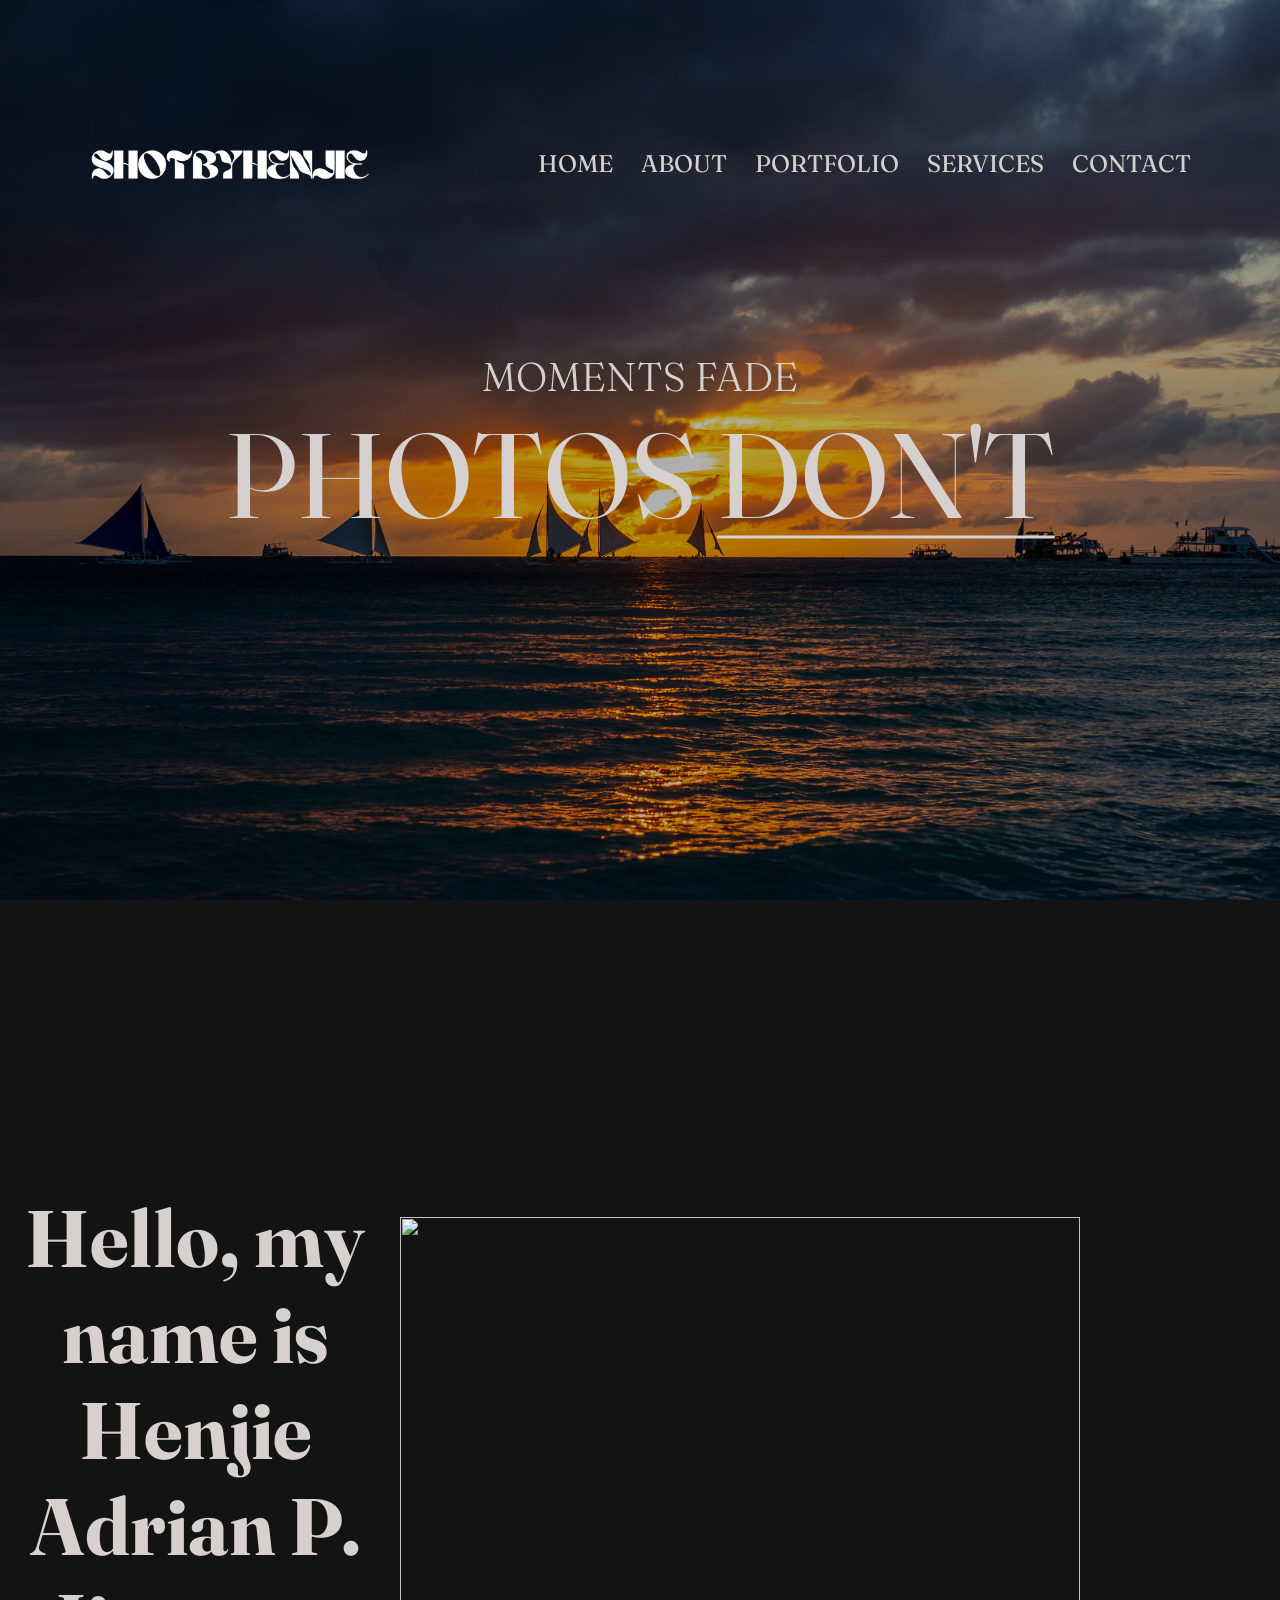
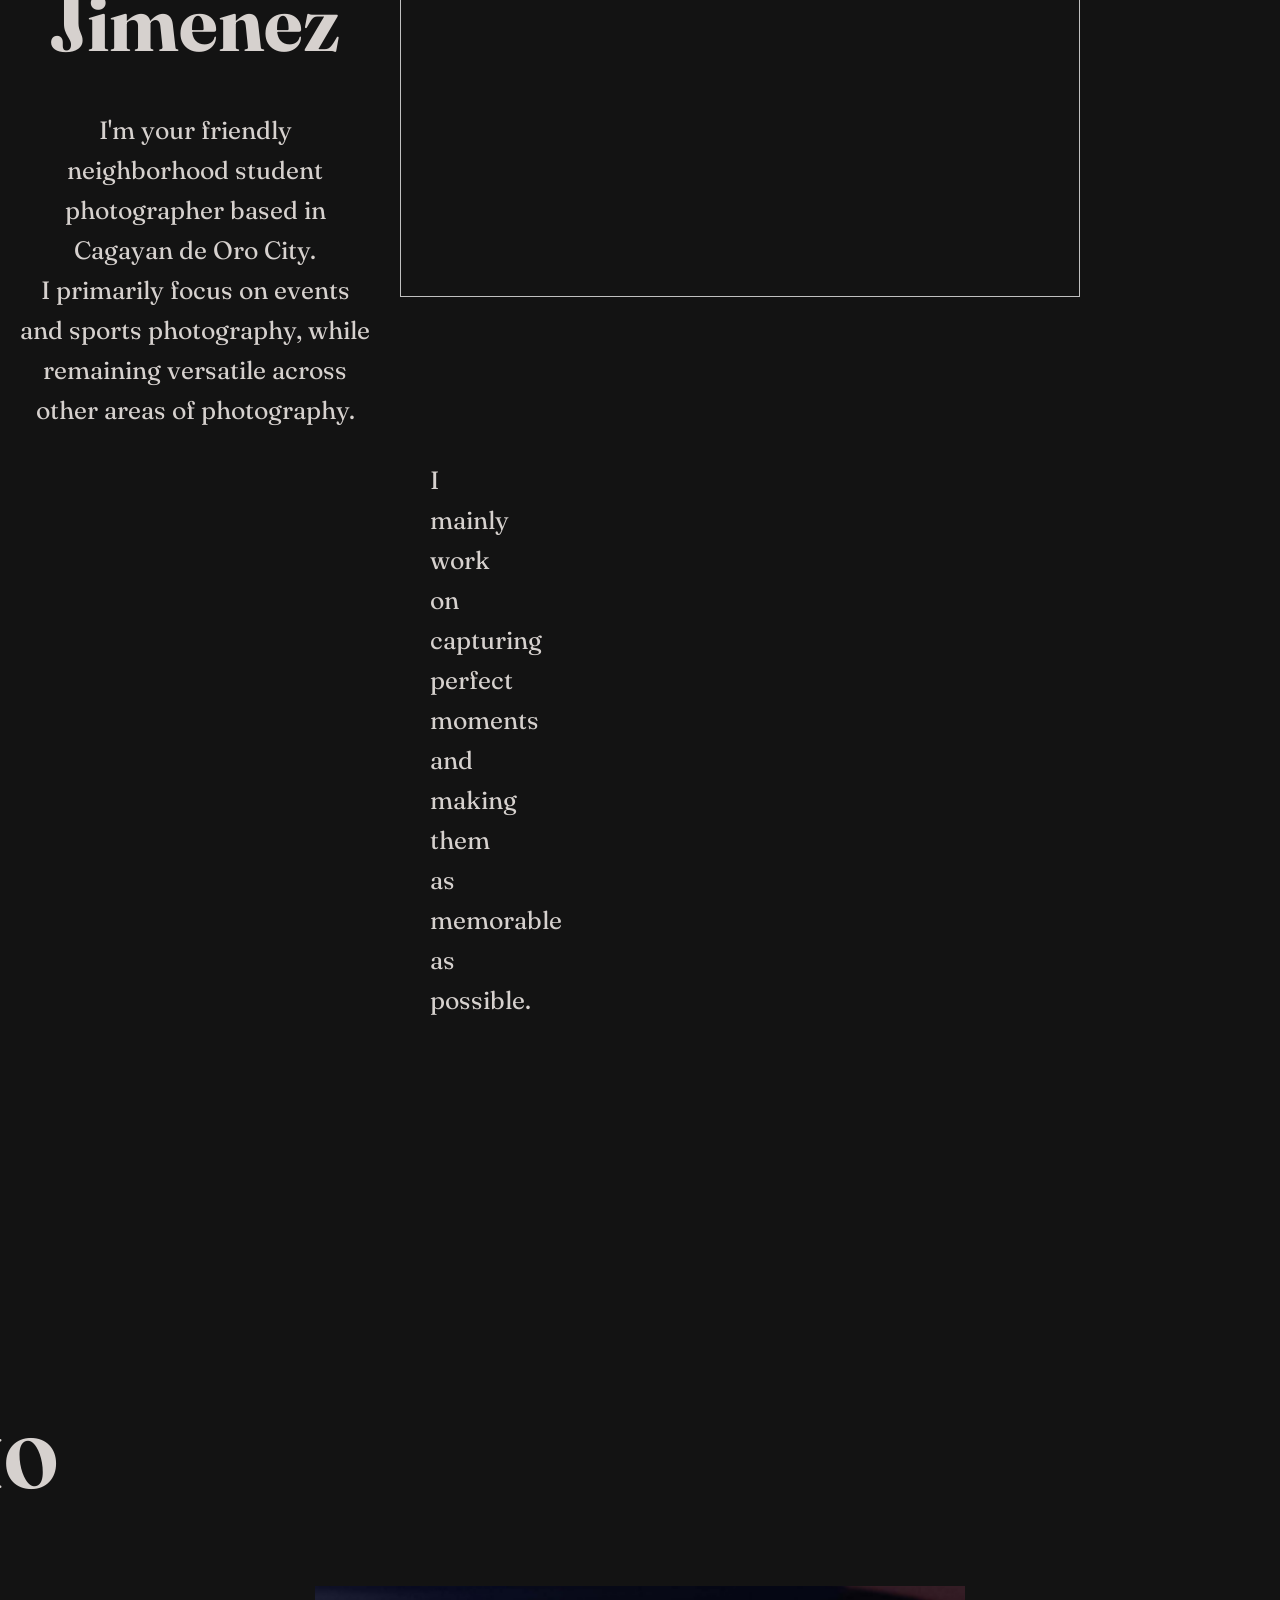
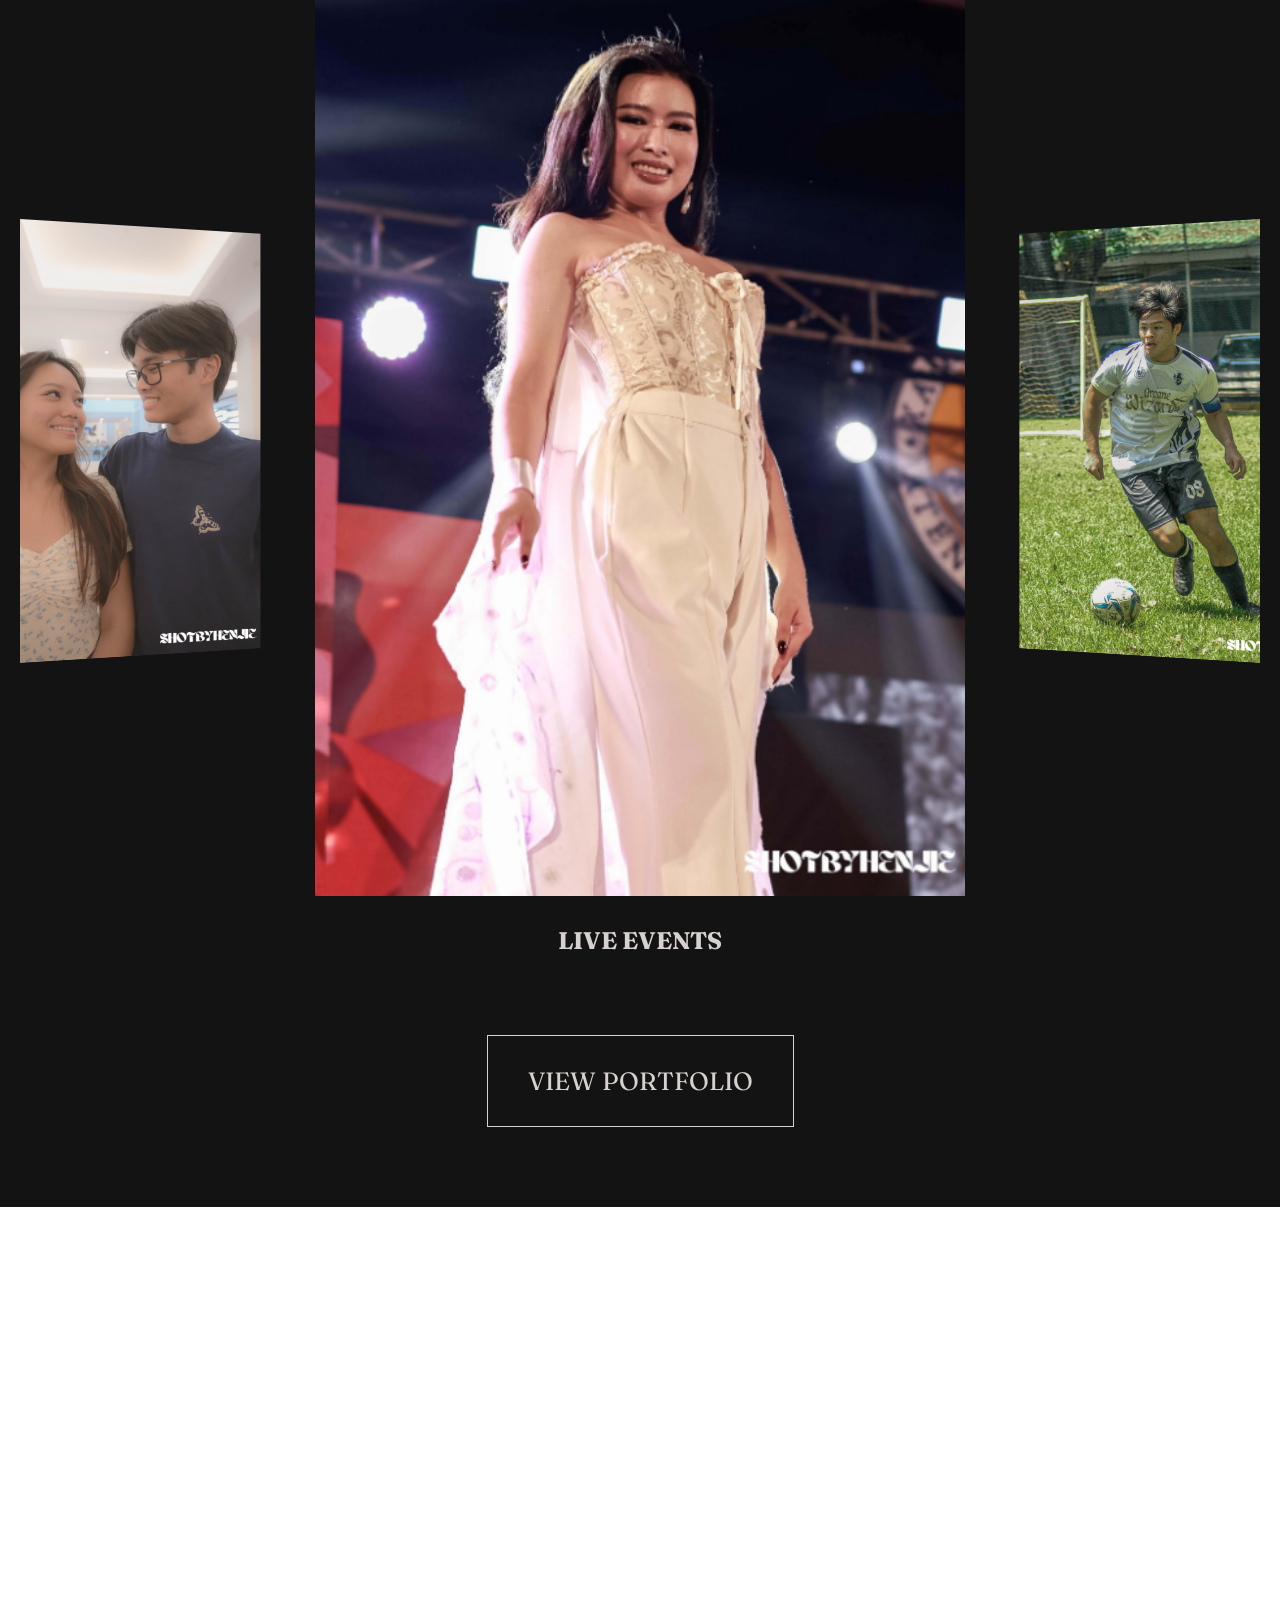
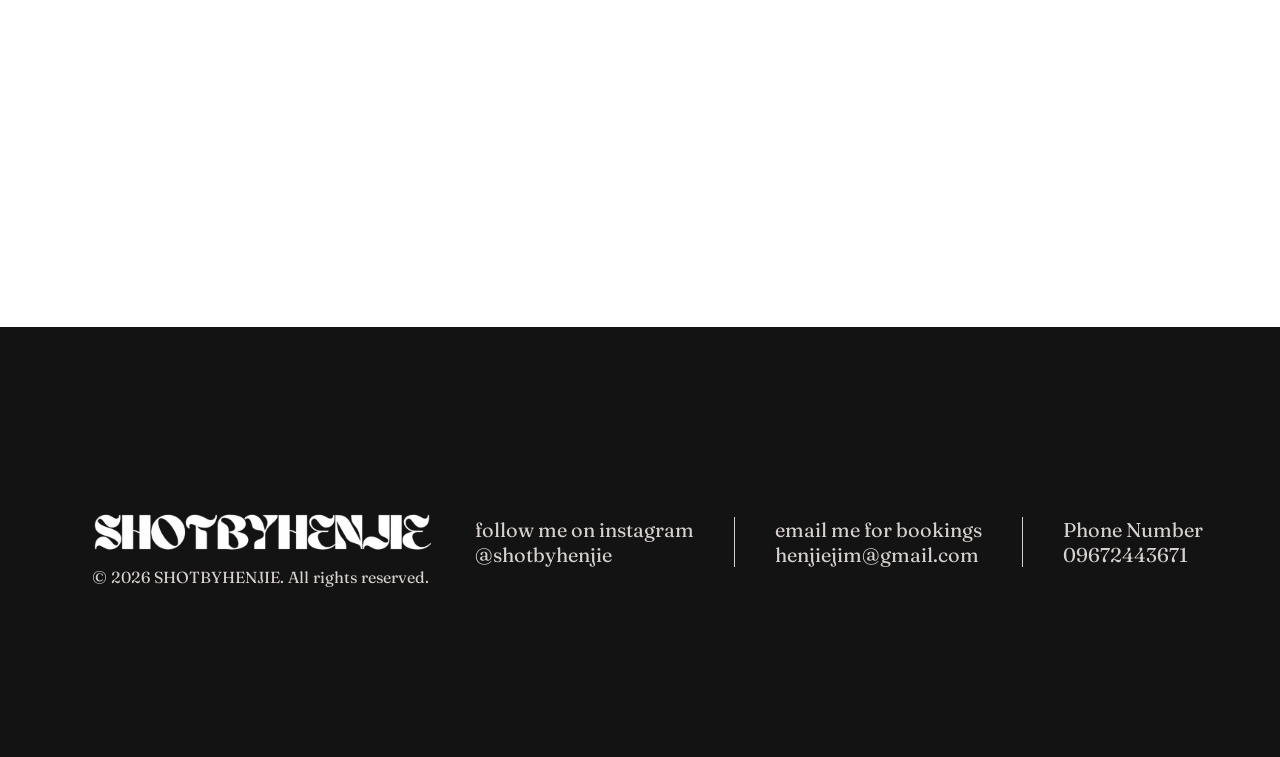
==== index.html @ 4590e8c9 "Update index.html" ====
<html>
    <head>
        <meta name="viewport" content="with="with=deivce-width, initial-scale="1.0">
        <title>shotbyhenjie</title>
        <link rel="stylesheet" href="websitestuff.css">  
    </head>
    <head>
        <link rel="preconnect" href="https://fonts.googleapis.com">
        <link rel="preconnect" href="https://fonts.gstatic.com" crossorigin>
        <link href="https://fonts.googleapis.com/css2?family=Fraunces:ital,opsz,wght@0,9..144,100..900;1,9..144,100..900&display=swap" rel="stylesheet">
    </head>
    <script>
    window.addEventListener('scroll', () => {
        const nav = document.querySelector('nav');
        if (window.scrollY > 50) {
            nav.classList.add('scrolled');
        } else {
            nav.classList.remove('scrolled');
        }
    });
</script>
    <body>
        <section class="header" id="top"> <!-- HOME -->
            <nav>
                <a href="base_design.html"><img src="images/864e8f97-e698-4173-9160-91c41ea4d672_removalai_preview.png" class="logo"></a>
                <div class="nav-links"> 
                    <ul>
                        <li><a href="#top">HOME</a></li>
                        <li><a href="#ABOUT">ABOUT</a></li>
                        <li><a href="#PORTFOLIO">PORTFOLIO</a></li>
                        <li><a href="#SERVICES">SERVICES</a></li>
                        <li><a href="#CONTACT">CONTACT</a></li>
                    </ul>
                </div>
            </nav>

        <div class="opening-line">
            <h2>MOMENTS FADE</h2>
            <h1>PHOTOS <span class="custom-underline">DON'T</span></h1>
        </div>
            
        </section> <!-- ABOUT -->

        <section class="ABOUT" id="ABOUT">

            <a href="base_design.html"> <img src="images/selfie.JPG" class="henjie"></a>
            
            <h1>Hello, my name is <br>Henjie Adrian P. Jimenez</h1>
            <p> I'm your friendly neighborhood student photographer based in Cagayan de Oro City.<br>I primarily focus on events and sports photography, while<br>remaining versatile across other areas of photography.</p>
            <p class="second-paragraph">I mainly work on capturing perfect moments and making them as memorable as possible.<p>        
        </section>

<section class="PORTFOLIO" id="PORTFOLIO">
    <h1>PORTFOLIO</h1>

    <div class="depth-carousel" id="depthCarousel" tabindex="0">
        <div class="depth-carousel__stage" id="carouselStage">
            <div class="depth-carousel__card" data-caption="PORTRAITS">
                <a href="base_design.html"><img src="images/get a room-3-2.jpg" alt="Portraits"></a>
            </div>
            <div class="depth-carousel__card" data-caption="LIVE EVENTS">
                <a href="base_design.html"><img src="images/_MG_0529.jpg" alt="Live Events"></a>
            </div>
            <div class="depth-carousel__card" data-caption="SPORTS">
                <a href="base_design.html"><img src="images/DSC_1267-2.jpg" alt="Sports"></a>
            </div>
            <div class="depth-carousel__card" data-caption="TRAVEL">
                <a href="base_design.html"><img src="images/DSC_0031 - Copy-2.jpg" alt="Travel"></a>
            </div>
        </div>
    </div>

    <h2 class="depth-carousel__caption" id="carouselCaption">SOFT MOMENTS</h2>

    <a href="https://shotbyhenjie.mypixieset.com/" target="_blank" rel="noopener noreferrer" class="button">VIEW PORTFOLIO</a>
</section>

<section class="services" id="SERVICES"> <!-- SERVICES -->
    <div class="service-line">
        <h1>Let's document your story together.</h1>
    </div>
     <a href="#CONTACT" class="button2">EMAIL ME FOR BOOKINGS</a>
</section>

<section class="contacts" id="CONTACT">
    <div class="contacts-left">
        <a href="base_design.html"><img src="images/864e8f97-e698-4173-9160-91c41ea4d672_removalai_preview.png" class="bottom-logo"></a>
        <p class="copyright">&copy; 2026 SHOTBYHENJIE. All rights reserved.</p>
    </div>

    <div class="contact-links">
        <div class="contact-item">
            <p class="instagram">follow me on instagram</p>
            <p class="insta">@shotbyhenjie</p>
        </div>

        <div class="divider"></div>

        <div class="contact-item">
            <p class="gmail">email me for bookings</p>
            <p class="email">henjiejim@gmail.com</p>
        </div>

        <div class="divider"></div>

        <div class="contact-item">
            <p class="phone_number">Phone Number</p>
            <p class="number">09672443671</p>
        </div>
    </div>
</section>
        
<script src="otherwebsitestuff.js"></script>
    
<script>
document.addEventListener('DOMContentLoaded', () => {
  const root = document.getElementById('depthCarousel');
  const cards = Array.from(root.querySelectorAll('.depth-carousel__card'));
  const captionEl = document.getElementById('carouselCaption');
  const n = cards.length;

  const spread = 620;      
  const depth = 260;      
  const tilt = 28;        
  const centerScale = 1.3;  
  const sideScale = 0.72;  
  const falloff = 0.35;     
  const blurMax = 5;
  const visibleCards = 2;

  let pos = 0;
  let dragging = false;
  let startX, startPos;

  function layout(p) {
    let centerIndex = Math.round(((p % n) + n) % n);
    cards.forEach((card, i) => {
      let d = i - p;
      d = ((d % n) + n) % n;
      if (d > n / 2) d -= n;

      const az = Math.abs(d);
      const shown = az <= visibleCards + 0.5;

      const tx = spread * d;
      const tz = -depth * az;
      const ry = -tilt * Math.max(-1, Math.min(1, d));
      const scale = centerScale - (centerScale - sideScale) * Math.min(az, 1);

      let opacity = shown ? Math.max(0, 1 - (az - visibleCards + 1)) : 0;
      if (az < 1) opacity = 1;

      const brightness = Math.max(0.25, 1 - az * falloff);
      const blurPx = az < 0.05 ? 0 : Math.min(blurMax, az * blurMax * 0.6);
      const zi = Math.round(1000 - az * 10);

      card.style.transform = `translate(-50%, -50%) translateX(${tx}px) translateZ(${tz}px) rotateY(${ry}deg) scale(${scale})`;
      card.style.opacity = opacity;
      // card.style.filter = `brightness(${brightness}) blur(${blurPx}px)`;   // TEMPORARILY DISABLED FOR TESTING
      card.style.zIndex = zi;
      card.style.pointerEvents = shown ? 'auto' : 'none';
    });

    captionEl.textContent = cards[centerIndex].dataset.caption;
  }

  function goTo(index, animate = true) {
    pos = ((index % n) + n) % n;
    cards.forEach(c => {
      c.style.transition = animate
        ? 'transform 0.6s cubic-bezier(0.2,0.8,0.2,1), opacity 0.6s, filter 0.6s'
        : 'none';
    });
    layout(pos);
  }

  root.addEventListener('mousedown', (e) => {
    dragging = true;
    startX = e.clientX;
    startPos = pos;
    cards.forEach(c => c.style.transition = 'none');
  });

  window.addEventListener('mousemove', (e) => {
    if (!dragging) return;
    const dx = e.clientX - startX;
    pos = startPos - dx / spread;
    layout(pos);
  });

  window.addEventListener('mouseup', () => {
    if (!dragging) return;
    dragging = false;
    goTo(Math.round(pos), true);
  });

  cards.forEach((card, i) => {
    card.addEventListener('click', (e) => {
      const d = Math.round(((i - pos) % n + n) % n);
      if (d !== 0) {
        e.preventDefault();
        goTo(i, true);
      }
    });
  });

  goTo(1, false); 
});
</script>
         
    </body>
</html>
---- websitestuff.css ----
* {  
    margin: 0;
    padding: 0;
    box-sizing: border-box; 
}     

.header {
    min-height: 100vh;
    width: 100%; 
    background-image: linear-gradient(rgba(0, 0, 0, 0.3), rgba(0, 0, 0, 0.3)), url('images/_MG_9701-2.jpg');
    background-position: center center;
    background-size: cover;
    background-attachment: fixed;
    background-repeat: no-repeat;
    position: relative;
}

.header {
    padding-top: 60px; 
}

nav {
   display: flex; 
   padding: 12px 6%;
   justify-content: space-between;
   align-items: center;
   position: fixed;
   top: 0;
   left: 0;
   width: 100%;
   z-index: 1000;
   background-color: transparent;
   transition: background-color 0.3s ease, padding 0.3s ease;
}

nav.scrolled {
   background-color: #131313;
   padding: 6px 6%; 
}

nav .logo{
    width: 305px; 
    height: auto;
    display: block;
    transition: width 0.3s ease;
}

nav.scrolled .logo {
    width: 180px; 
}

.nav-links{
    flex: 1;
    text-align: right;
}

.nav-links ul li{
    list-style: none;
    display: inline-block;
    padding: 0px 12px;
    position: relative;
}

.nav-links ul li a{
    color: #d6d1ce;
    text-decoration: none;
    font-size: 24px;
    font-family: "Fraunces" 
}

.nav-links ul li a::after{
    content: "";
    width: 0px;
    height: 2px;
    background: #d6d1ce;
    display: block;
    margin: auto;
    transition: 0.3s ease;
}

.nav-links ul li a:hover::after{
    width: 100%;
}

.opening-line{
    width: 90%;
    color: #d6d1ce;
    position: absolute;
    top: 50%;
    left: 50%;
    transform: translate(-50%,-50%);
    text-align: center;
    font-family: "Fraunces";
}

.opening-line h2{
    font-size: 40px;
    font-weight: 300;
}

.opening-line h1{
    font-size: 120px;
    font-weight: 400;
}

.custom-underline {
  position: relative;
  display: inline-block; 
}

.custom-underline::after {
  content: "";
  position: absolute;
  left: 0;
  top: 100%; 
  margin-top: -13px; 
  width: 100%;
  height: 3px; 
  background-color: #d6d1ce; 
  border-radius: 2px; 
}

.ABOUT {
  background-color: #131313;
  min-height: 90vh;
  width: 100%;
  margin: auto; 
  padding: 290px 20px;
  text-align: center;
}

.ABOUT h1 {
  font-family: "Fraunces";
  color: #d6d1ce;
  font-size: 5rem;        
  line-height: 1.2;
  margin-bottom: 40px;  
  margin-right: 890px;  
}

.ABOUT p {
  font-family: "Fraunces";
  color: #d6d1ce;
  font-size: 25;
  line-height: 1.6;
  margin-top: 0;
  margin-bottom: 30px;
  margin-right: 890px;    
}

.second-paragraph {
  max-width: 600px;       
  margin-left: 410;      
  margin-right: auto;
  text-align: center;
}

.henjie{
  width: 680px;
  height: auto;
  position: absolute;
  bottom: -997px;
  right: 200px;
}

.PORTFOLIO {
  background-color: #131313;
  min-height: 130vh;
  width: 100%;
  display: flex;
  flex-direction: column;
  align-items: center;
  gap: 60px;
  padding: 80px 20px;
}

.PORTFOLIO h1 {
  color: #d6d1ce;
  font-family: "Fraunces";
  white-space: nowrap;
  font-size: 70px;
  margin: 0;
  margin-left: -1590px;
}

.photo-row {
  display: flex;
  align-items: flex-end;
  gap: 60px;
  overflow-x: scroll;
  scrollbar-width: none;
  -ms-overflow-style: none;
  cursor: grab;
  user-select: none;
  width: 100%;
  min-width: 0;
}

.photo-row::-webkit-scrollbar {
  display: none;
}

.photo-row.dragging {
  cursor: grabbing;
}

.photo-block {
  flex-shrink: 0;
}

.PORTRAITS,
.SOFT-MOMENTS,
.LIVE-EVENTS {
  height: auto;
  display: block;
}

.SOFT-MOMENTS {
  width: 650px;
}

.PORTRAITS,
.LIVE-EVENTS {
  width: 500px;
  height: 700px;
  object-fit: cover;
  object-position: right bottom;
}

.SPORTS,
.TRAVEL {
  width: 500px;
  height: 700px;
  object-fit: cover;
  object-position: right bottom;
}

.photo-block:nth-child(1),
.photo-block:nth-child(3),
.photo-block:nth-child(4),
.photo-block:nth-child(5) {
  align-self: center;
}


.left,
.middle,
.right,
.sports,
.building {
  font-family: "Fraunces";
  color: #d6d1ce;
  white-space: nowrap;
  margin-top: 15px;
}

.left{
  transform: translateY(-70px);
  margin-top: 85px;
}

.right{
  transform: translateY(-70px); 
  margin-top: 85px;
}


.button {
    font-family: "Fraunces";
    color: #d6d1ce;
    display: inline-block;
    text-decoration: none;
    border: 1px solid;
    padding: 30px 40px;
    font-size: 25px;
    cursor: pointer;
    text-align: center;
    margin-top: 20px;
}

.button:hover{
  border: 1px solid #d6d1ce;
  color: black;
  background: white;
  transition: 1s;
}

.services {
    min-height: 80vh;
    width: 100%;
    background-image: linear-gradient(rgba(0, 0, 0, 0.3), rgba(0, 0, 0, 0.3)), url(images/_MG_9658.JPG);
    background-position: center center;
    background-size: cover;
    background-attachment: fixed;
    background-repeat: no-repeat;
    position: relative;
}

.service-line {
    width: 90%;
    color: #ffffff;
    position: absolute;
    top: 50%;
    left: 50%;
    transform: translate(-50%,-50%);
    text-align: center;
    font-family: "Fraunces";
    font-size: 20px;
}

.button2 {
    font-family: "Fraunces";
    color: #ffffff;
    position: absolute;
    top: 63%;
    left: 50%;
    transform: translate(-50%, -50%);
    display: inline-block;
    text-decoration: none;
    border: 1px solid;
    padding: 30px 40px;
    font-size: 25px;
    cursor: pointer;
    text-align: center;
}

.button2:hover{
    border: 1px solid  #d6d1ce;
    color: black;
    background: white;
    transition: 1s;
}

.contacts {
    min-height: 15vh;
    width: 100%;
    background-color: #131313;
    padding: 20px 6%;
    display: flex;
    justify-content: space-between;
    align-items: center;
}

.contacts-left {
    display: flex;
    flex-direction: column;
}

.bottom-logo {
    width: 370px;
    height: auto;
    display: block;
}

.copyright {
    color: #d6d1ce;
    font-family: "Fraunces";
    transform: translateY(-150px);
    margin-left: 15px; 
}

.contact-links {
    display: flex;
    justify-content: flex-end;
    gap: 40px;
    color: #d6d1ce;
    font-family: "Fraunces";
}

.contact-item {
    display: flex;
    flex-direction: column;
    align-items: flex-start;
    text-align: left;
}

.instagram,
.gmail,
.phone_number,
.insta,
.email,
.number {
    margin: 0;
    font-size: 20px;
}

.divider {
    width: 1px;
    height: 50px;
    background-color: #d6d1ce;
    align-self: center;
}
    
.depth-carousel {
  position: relative;
  width: 100%;
  height: 950px;
  display: flex;
  align-items: center;
  justify-content: center;
  perspective: 1600px;
  touch-action: pan-y;
  outline: none;
  user-select: none;
  cursor: grab;
  overflow: hidden; 
}

.depth-carousel:active {
  cursor: grabbing;
}

.depth-carousel__stage {
  position: absolute;
  inset: 0;
  transform-style: preserve-3d;
}

.depth-carousel__card {
  position: absolute;
  top: 50%;
  left: 50%;
  width: 500px;
  height: 700px;
  overflow: hidden;
  will-change: transform, opacity, filter;
  cursor: pointer;
  transform: translate(-50%, -50%);
}

.depth-carousel__card img,
.depth-carousel__card a {
  width: 100%;
  height: 100%;
  display: block;
}

.depth-carousel__card img {
  object-fit: cover;
  object-position: right bottom;
  pointer-events: none;
}

.depth-carousel__caption {
  font-family: "Fraunces";
  color: #d6d1ce;
  white-space: nowrap;
  text-align: center;
  margin-top: -50px;
}

html {
    scroll-behavior: smooth;
}

.ABOUT, .PORTFOLIO, .services, .contacts {
    scroll-margin-top: 100px; 
}

img {
  -webkit-user-select: none;
  -moz-user-select: none;
  user-select: none;
  -webkit-touch-callout: none;
  pointer-events: none;
}
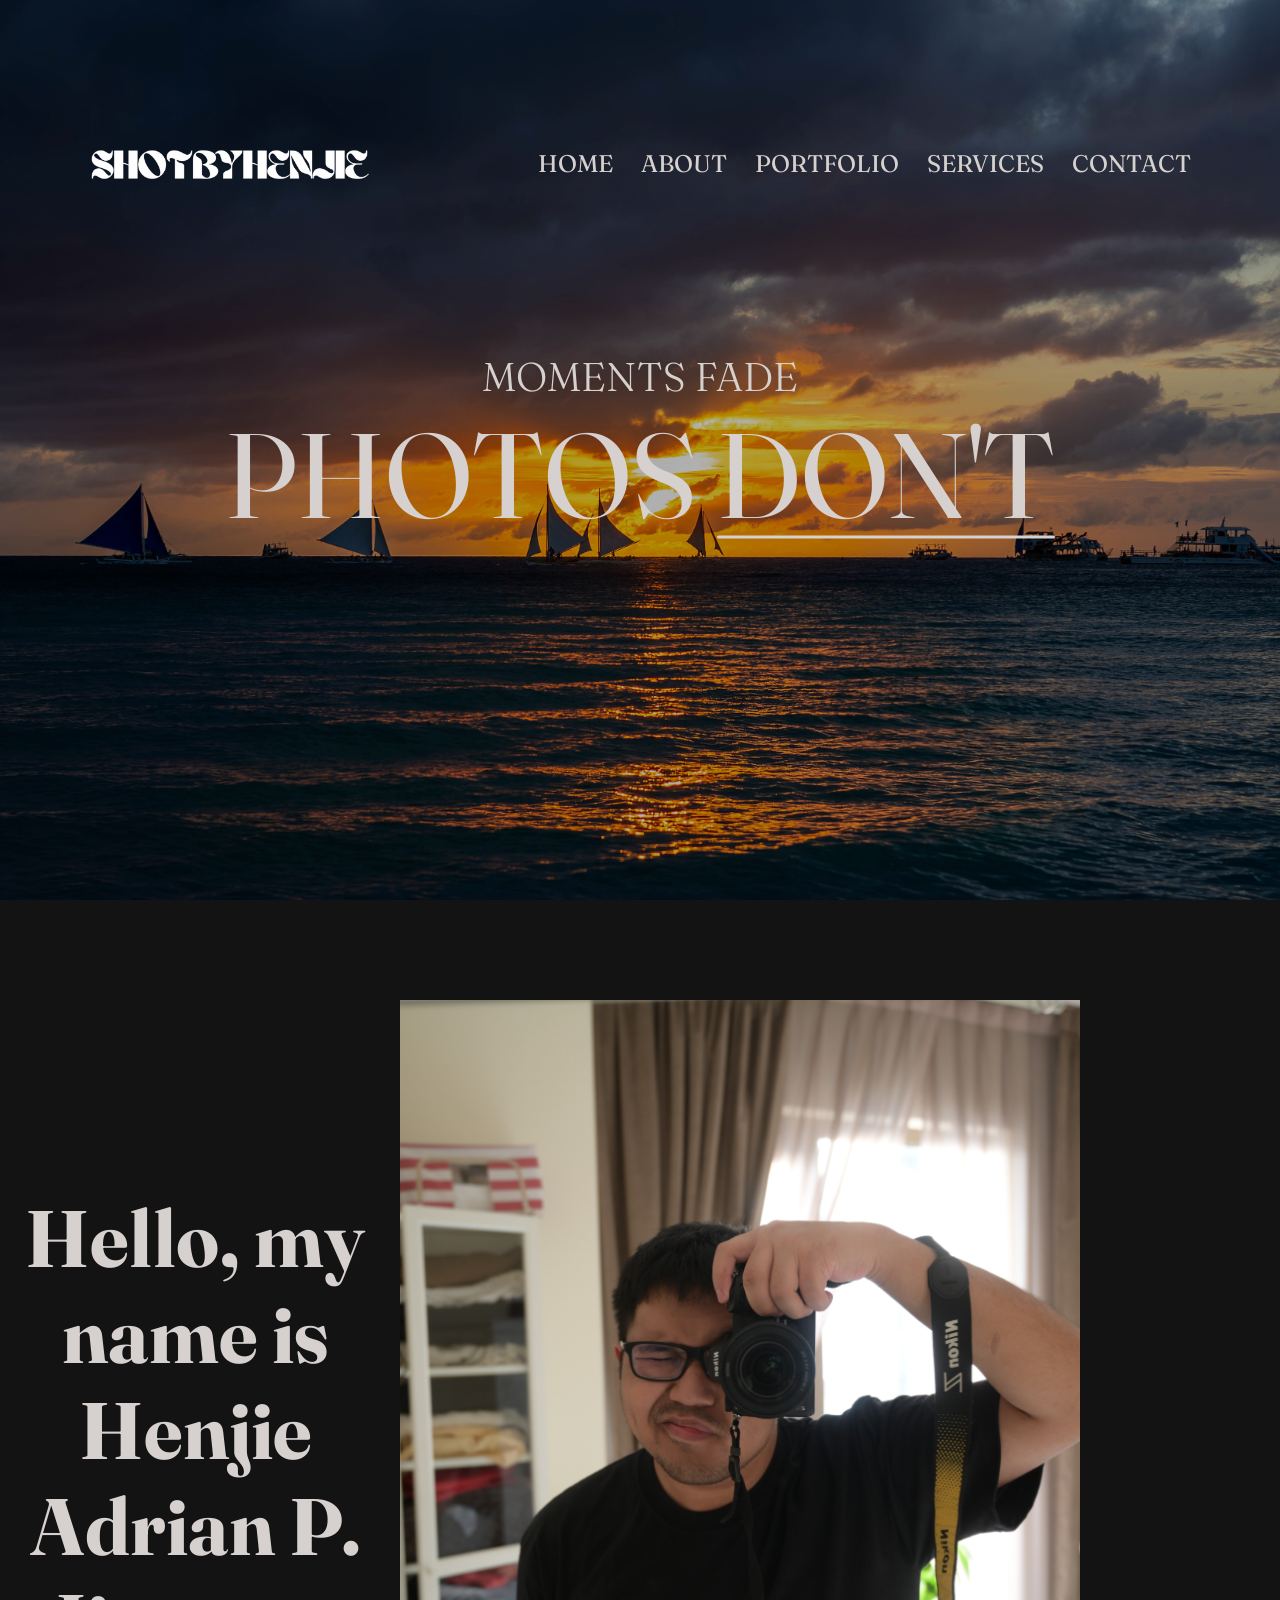
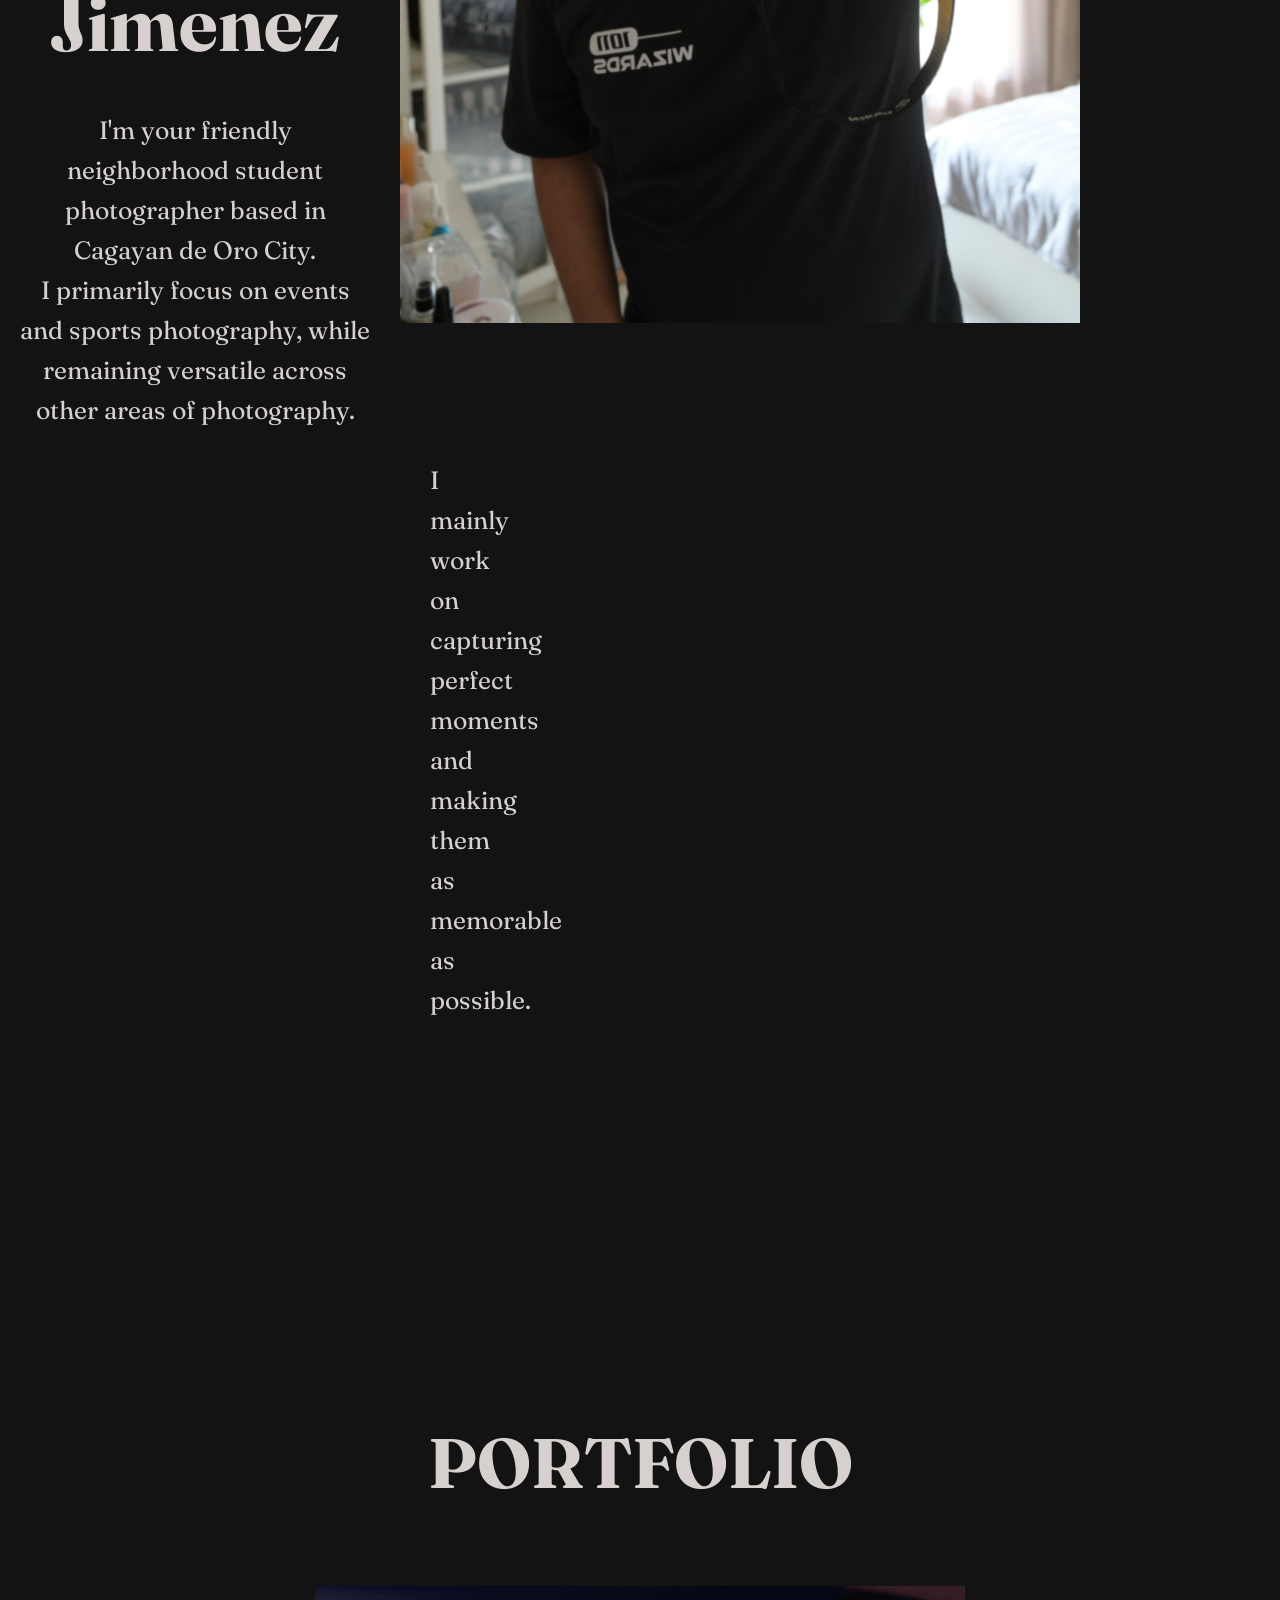
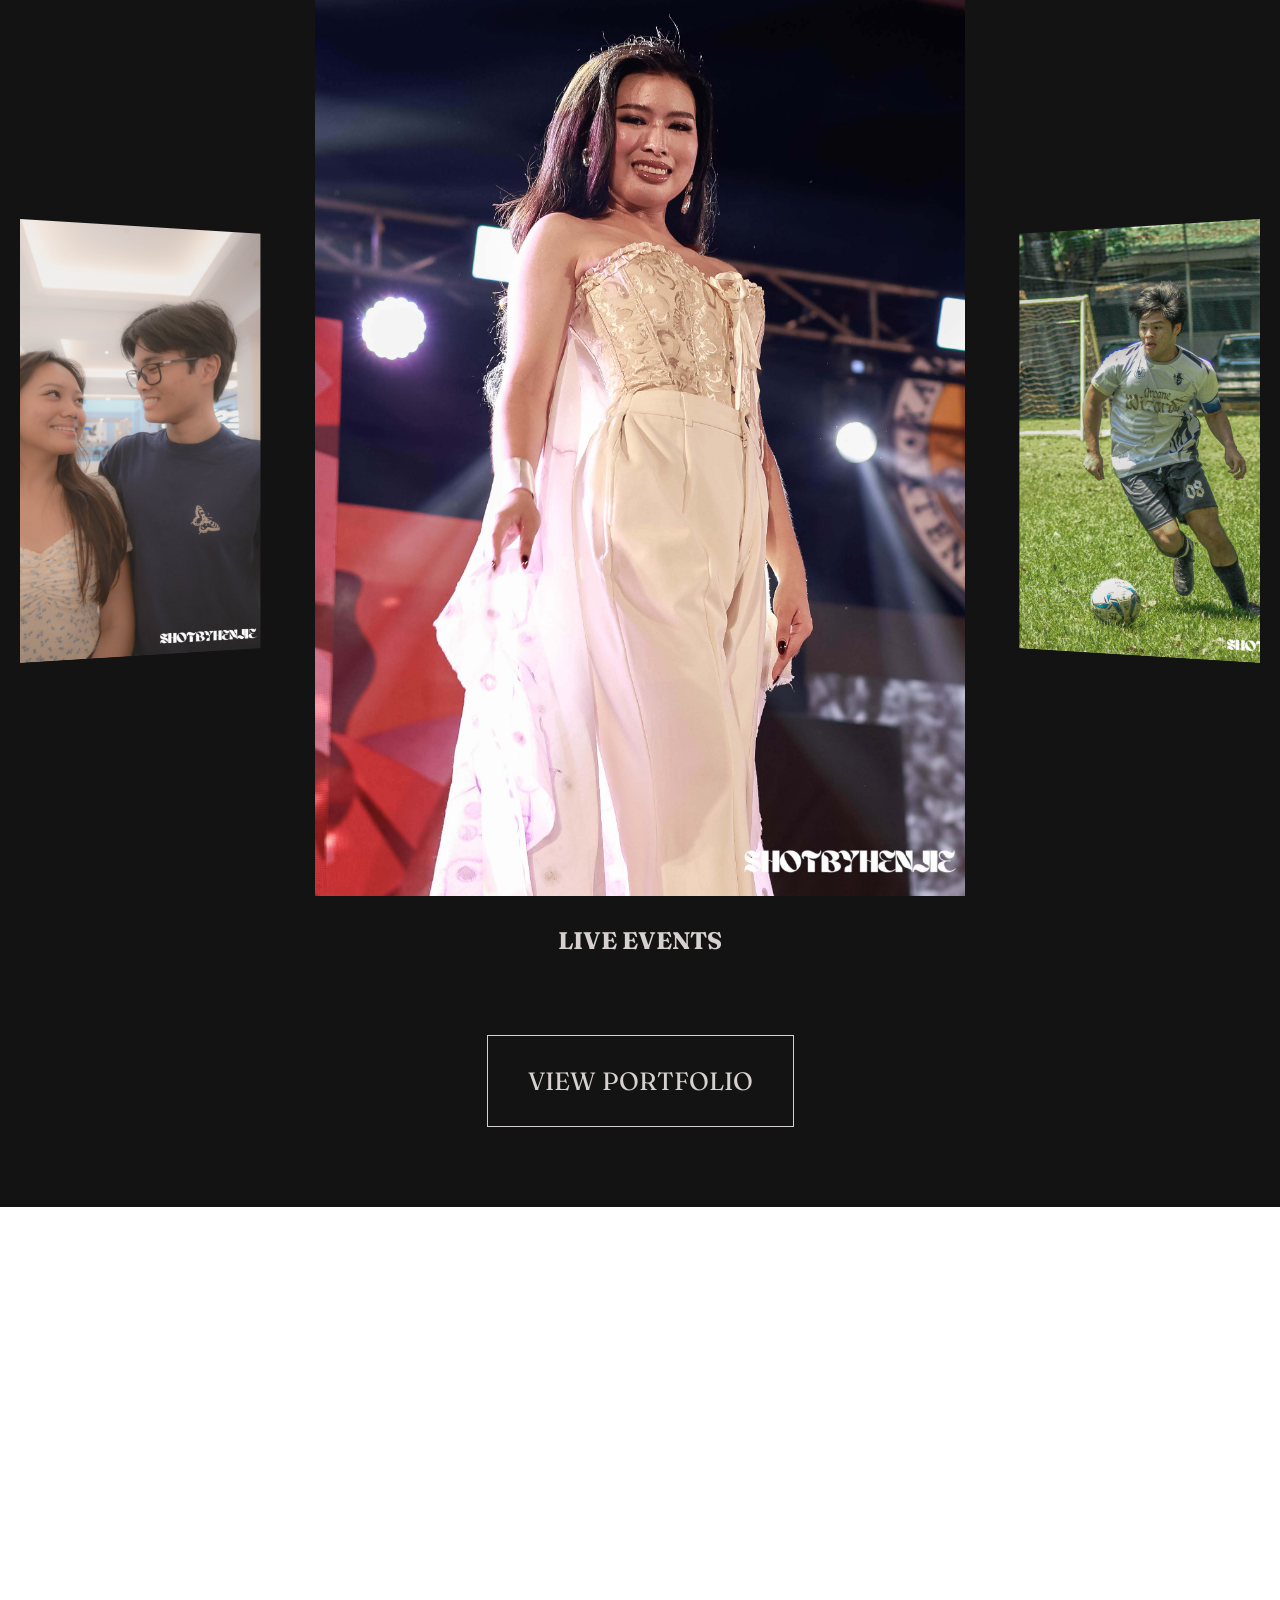
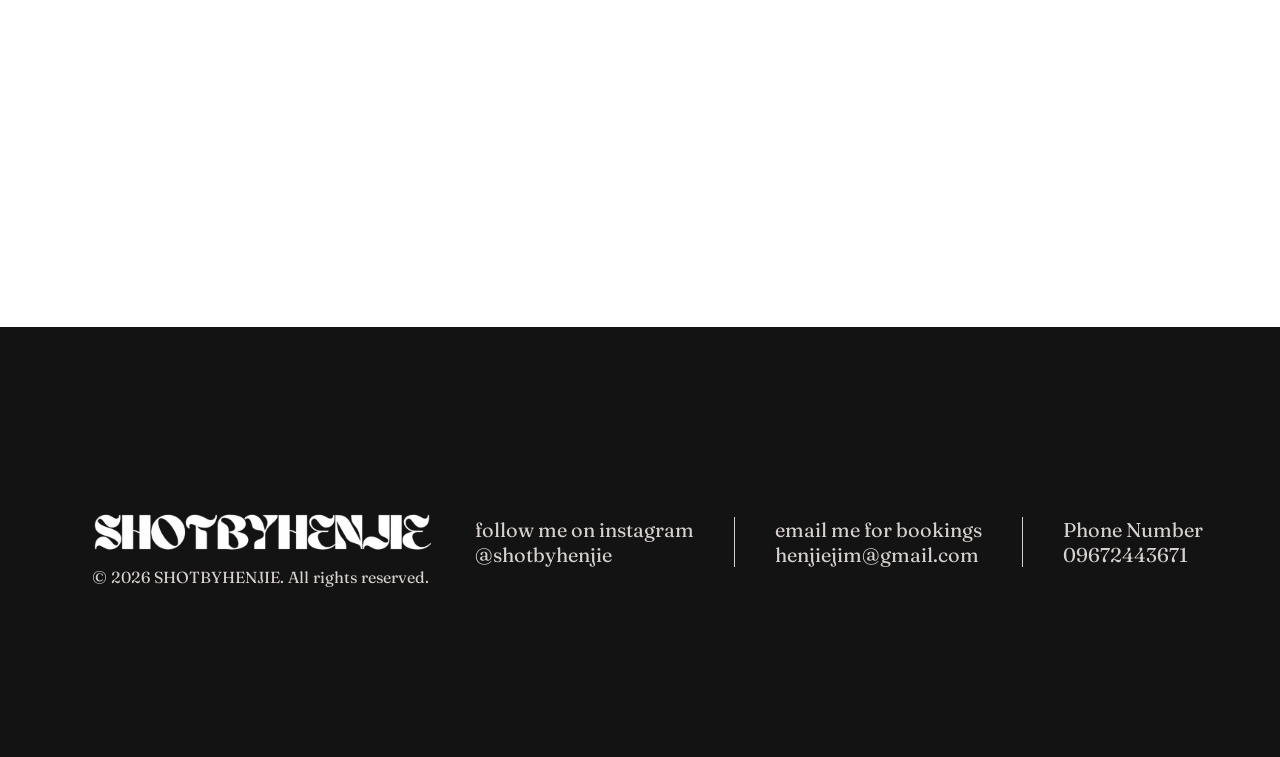
==== commit 79440ab7: "Update index.html" ====
--- a/index.html
+++ b/index.html
@@ -47,7 +47,7 @@
             
             <h1>Hello, my name is <br>Henjie Adrian P. Jimenez</h1>
             <p> I'm your friendly neighborhood student photographer based in Cagayan de Oro City.<br>I primarily focus on events and sports photography, while<br>remaining versatile across other areas of photography.</p>
-            <p class="second-paragraph">I mainly work on capturing perfect moments and making them as memorable as possible.<p>        
+            <p class="second-paragraph">I mainly work on capturing perfect moments and making them as memorable as possible.</p>        
         </section>
 
 <section class="PORTFOLIO" id="PORTFOLIO">
--- a/websitestuff.css
+++ b/websitestuff.css
@@ -127,6 +127,7 @@
   margin: auto; 
   padding: 290px 20px;
   text-align: center;
+  position: relative;   
 }
 
 .ABOUT h1 {
@@ -150,16 +151,16 @@
 
 .second-paragraph {
   max-width: 600px;       
-  margin-left: 410;      
+  margin-left: 410px;   
   margin-right: auto;
   text-align: center;
 }
 
-.henjie{
+.henjie {
   width: 680px;
   height: auto;
   position: absolute;
-  bottom: -997px;
+  top: 100px;
   right: 200px;
 }
 
@@ -180,7 +181,6 @@
   white-space: nowrap;
   font-size: 70px;
   margin: 0;
-  margin-left: -1590px;
 }
 
 .photo-row {
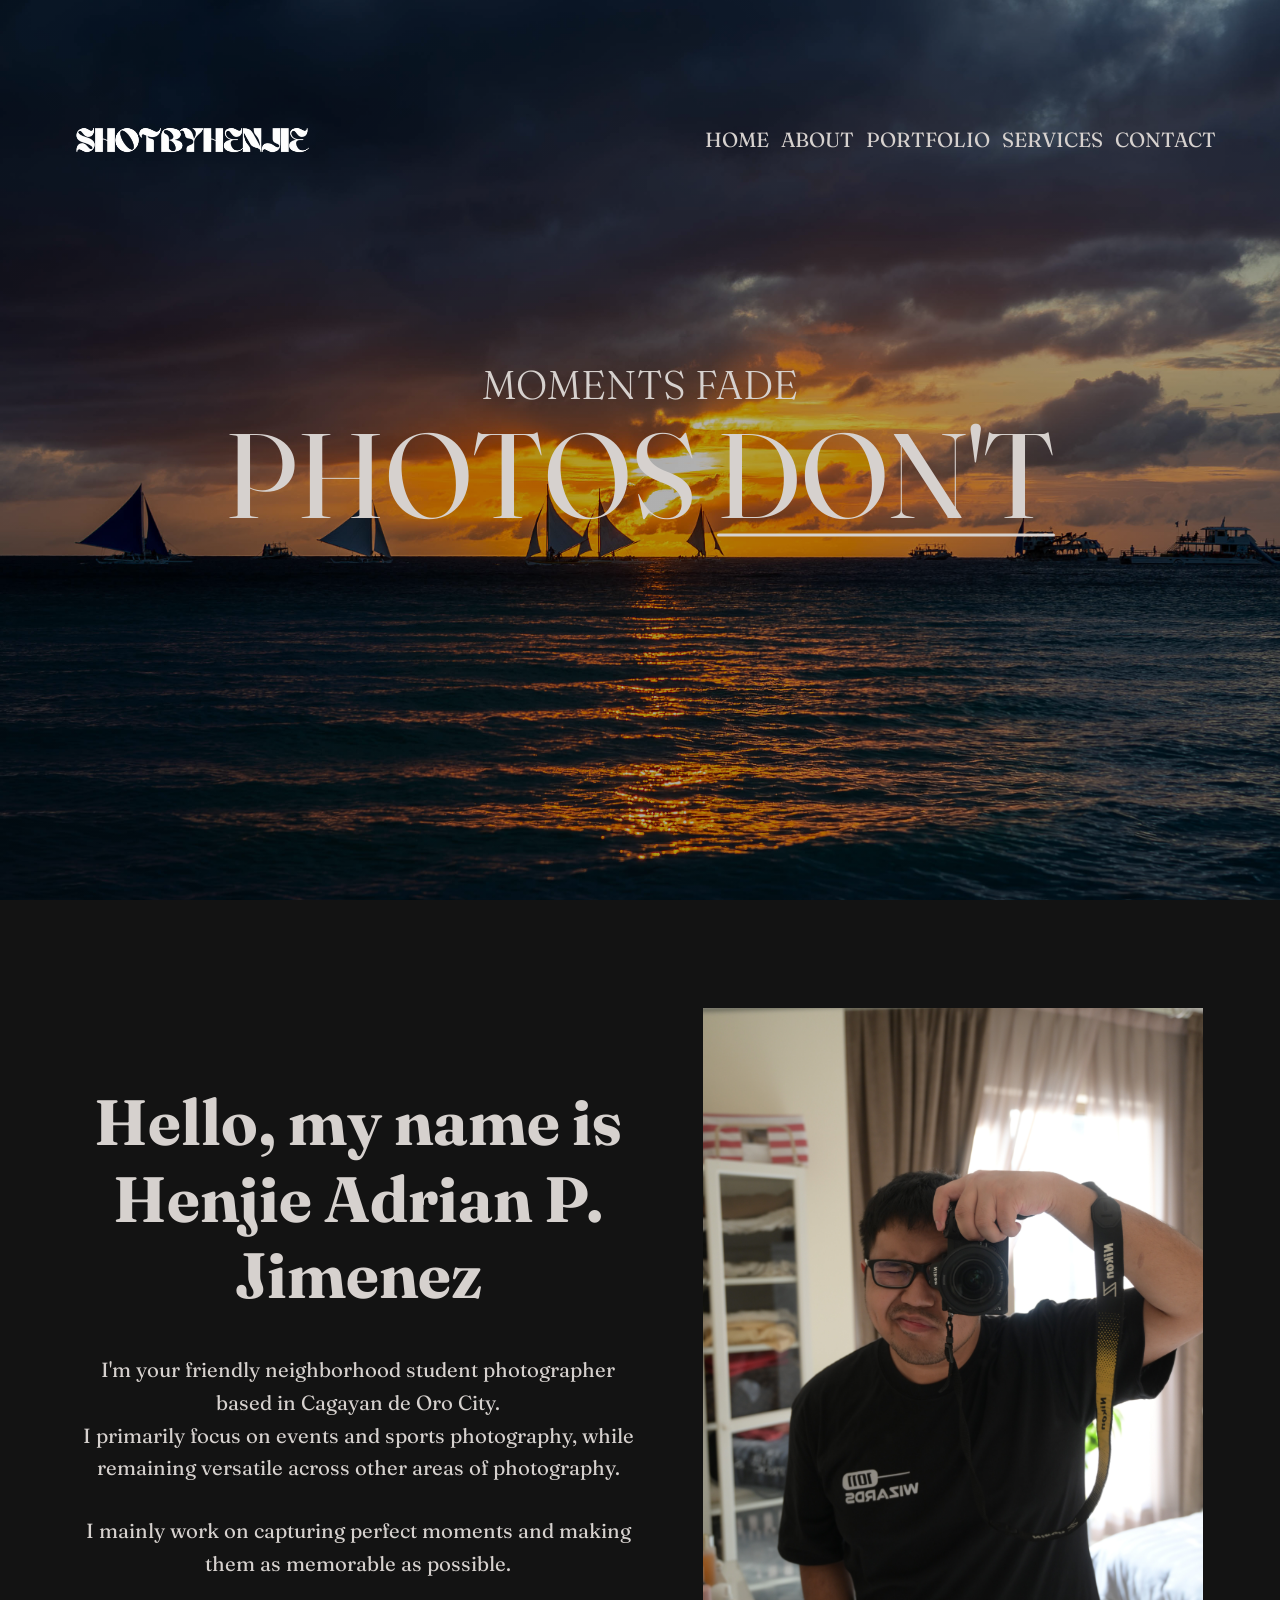
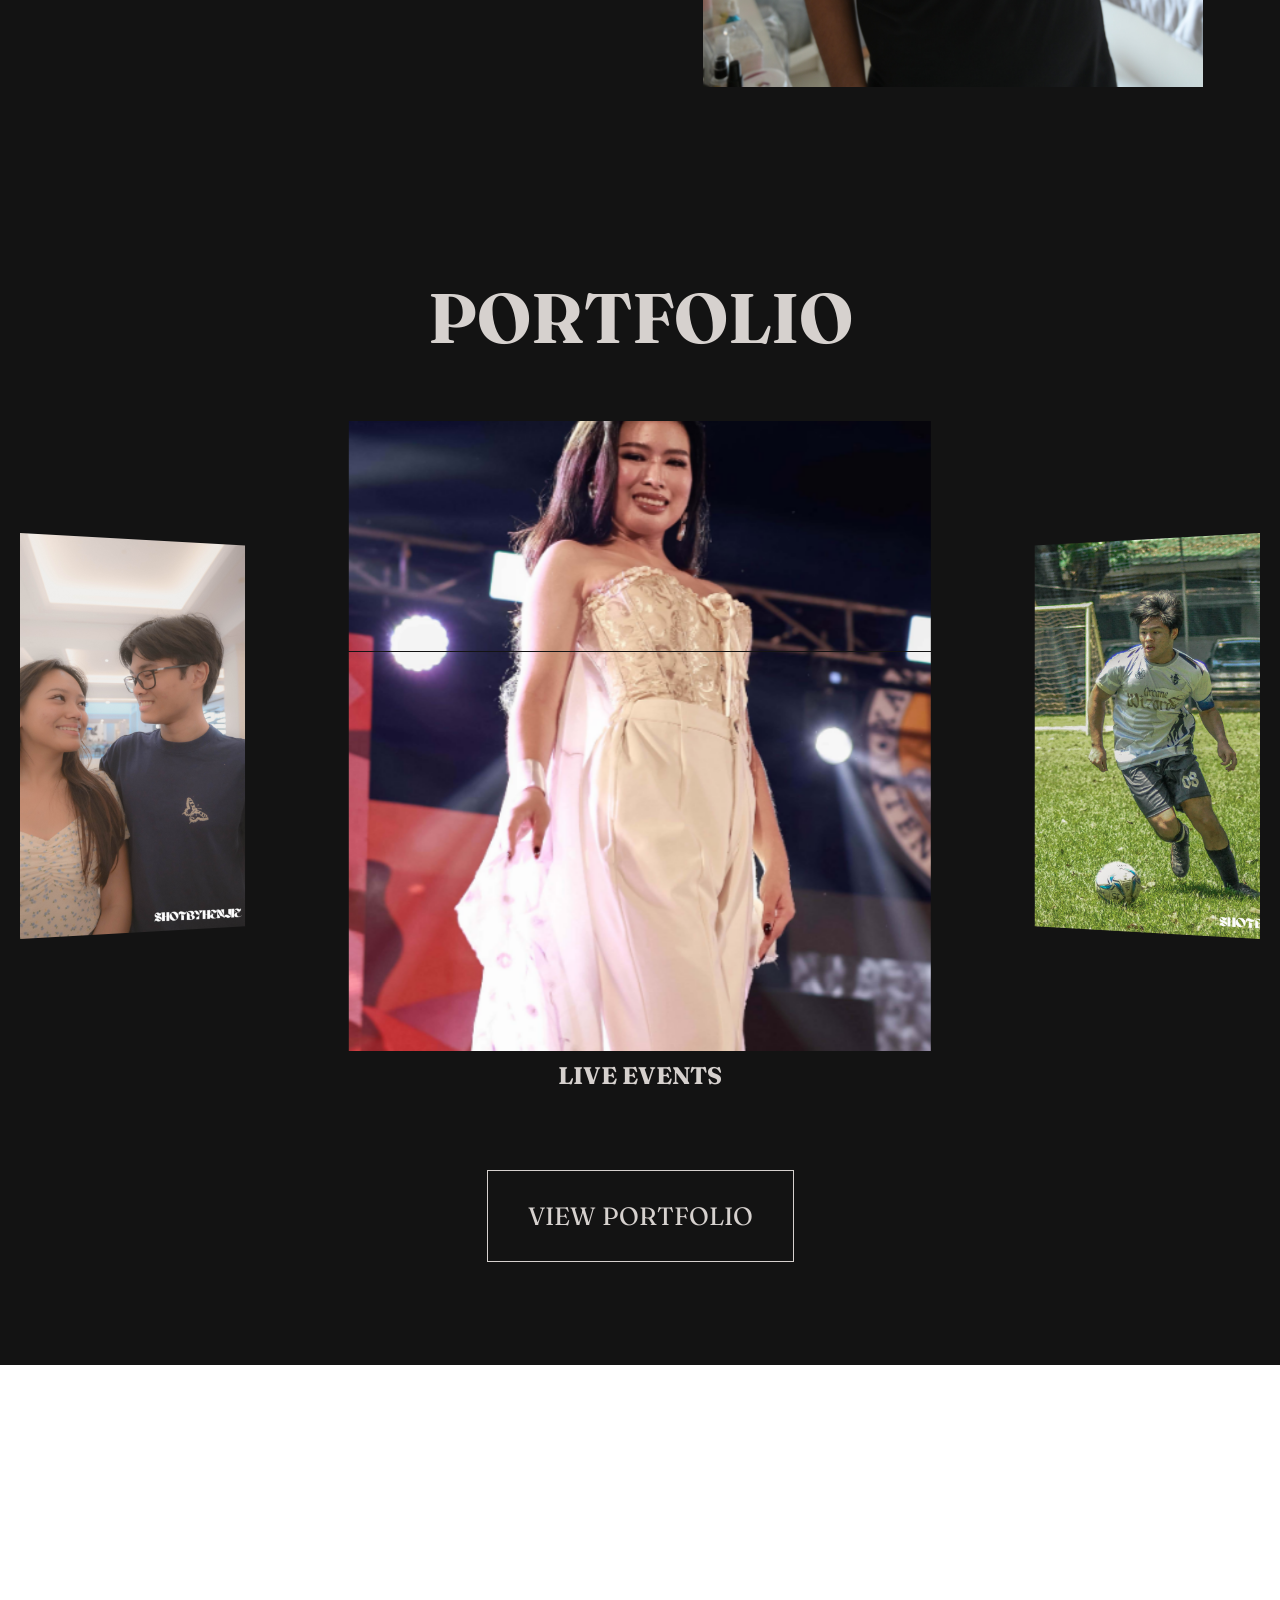
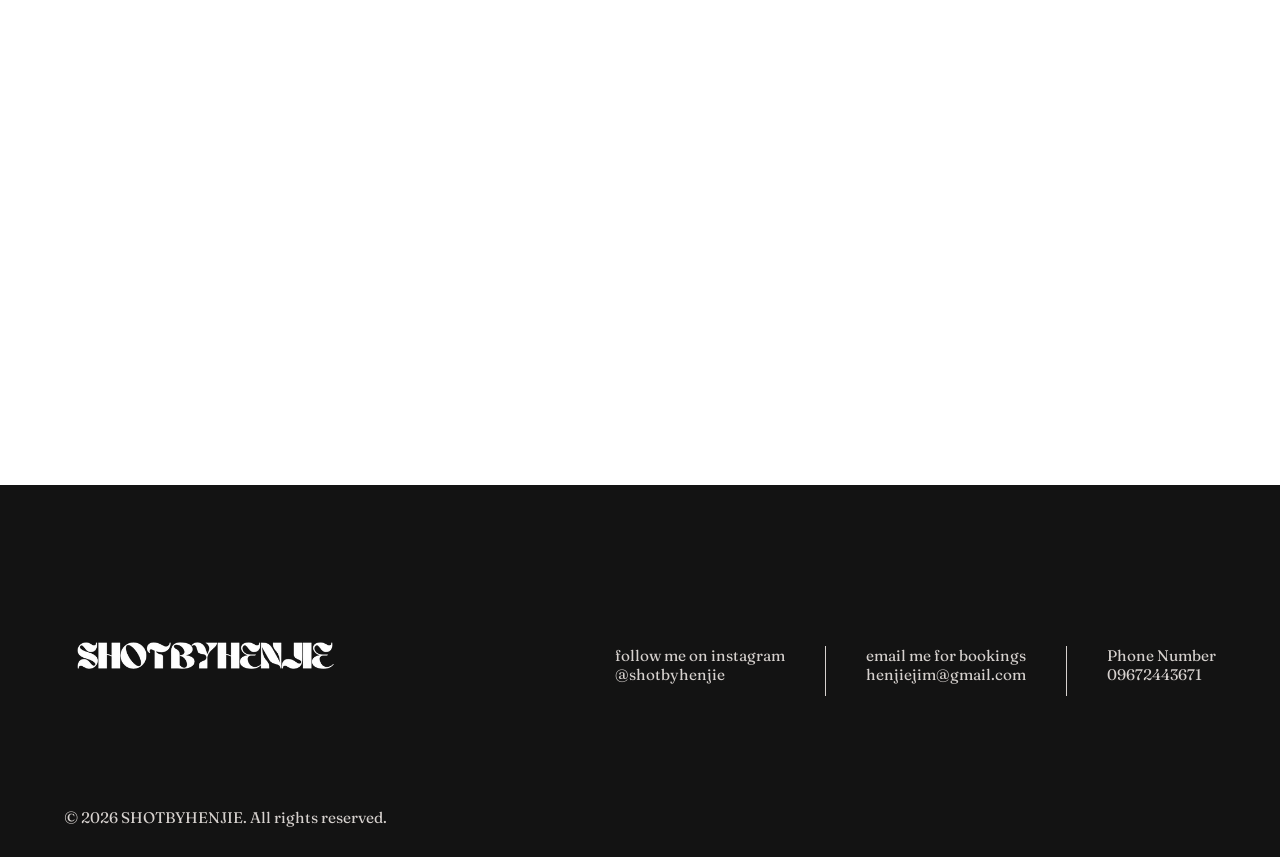
==== commit ba1281aa: "Update index.html" ====
--- a/index.html
+++ b/index.html
@@ -1,6 +1,6 @@
 <html>
     <head>
-        <meta name="viewport" content="with="with=deivce-width, initial-scale="1.0">
+        <meta name="viewport" content="width=device-width, initial-scale=1.0">
         <title>shotbyhenjie</title>
         <link rel="stylesheet" href="websitestuff.css">  
     </head>
@@ -22,7 +22,7 @@
     <body>
         <section class="header" id="top"> <!-- HOME -->
             <nav>
-                <a href="base_design.html"><img src="images/864e8f97-e698-4173-9160-91c41ea4d672_removalai_preview.png" class="logo"></a>
+                <a href="index.html"><img src="images/864e8f97-e698-4173-9160-91c41ea4d672_removalai_preview.png" class="logo"></a>
                 <div class="nav-links"> 
                     <ul>
                         <li><a href="#top">HOME</a></li>
@@ -43,11 +43,14 @@
 
         <section class="ABOUT" id="ABOUT">
 
-            <a href="base_design.html"> <img src="images/selfie.JPG" class="henjie"></a>
-            
-            <h1>Hello, my name is <br>Henjie Adrian P. Jimenez</h1>
-            <p> I'm your friendly neighborhood student photographer based in Cagayan de Oro City.<br>I primarily focus on events and sports photography, while<br>remaining versatile across other areas of photography.</p>
-            <p class="second-paragraph">I mainly work on capturing perfect moments and making them as memorable as possible.</p>        
+            <div class="ABOUT-text">
+                <h1>Hello, my name is <br>Henjie Adrian P. Jimenez</h1>
+                <p> I'm your friendly neighborhood student photographer based in Cagayan de Oro City.<br>I primarily focus on events and sports photography, while<br>remaining versatile across other areas of photography.</p>
+                <p class="second-paragraph">I mainly work on capturing perfect moments and making them as memorable as possible.</p>
+            </div>
+
+            <a href="index.html"> <img src="images/selfie.JPG" class="henjie"></a>
+
         </section>
 
 <section class="PORTFOLIO" id="PORTFOLIO">
@@ -56,16 +59,16 @@
     <div class="depth-carousel" id="depthCarousel" tabindex="0">
         <div class="depth-carousel__stage" id="carouselStage">
             <div class="depth-carousel__card" data-caption="PORTRAITS">
-                <a href="base_design.html"><img src="images/get a room-3-2.jpg" alt="Portraits"></a>
+                <a href="index.html"><img src="images/get a room-3-2.jpg" alt="Portraits"></a>
             </div>
             <div class="depth-carousel__card" data-caption="LIVE EVENTS">
-                <a href="base_design.html"><img src="images/_MG_0529.jpg" alt="Live Events"></a>
+                <a href="index.html"><img src="images/_MG_0529.jpg" alt="Live Events"></a>
             </div>
             <div class="depth-carousel__card" data-caption="SPORTS">
-                <a href="base_design.html"><img src="images/DSC_1267-2.jpg" alt="Sports"></a>
+                <a href="index.html"><img src="images/DSC_1267-2.jpg" alt="Sports"></a>
             </div>
             <div class="depth-carousel__card" data-caption="TRAVEL">
-                <a href="base_design.html"><img src="images/DSC_0031 - Copy-2.jpg" alt="Travel"></a>
+                <a href="index.html"><img src="images/DSC_0031 - Copy-2.jpg" alt="Travel"></a>
             </div>
         </div>
     </div>
@@ -84,7 +87,7 @@
 
 <section class="contacts" id="CONTACT">
     <div class="contacts-left">
-        <a href="base_design.html"><img src="images/864e8f97-e698-4173-9160-91c41ea4d672_removalai_preview.png" class="bottom-logo"></a>
+        <a href="index.html"><img src="images/864e8f97-e698-4173-9160-91c41ea4d672_removalai_preview.png" class="bottom-logo"></a>
         <p class="copyright">&copy; 2026 SHOTBYHENJIE. All rights reserved.</p>
     </div>
 
@@ -109,9 +112,9 @@
         </div>
     </div>
 </section>
-        
+
 <script src="otherwebsitestuff.js"></script>
-    
+
 <script>
 document.addEventListener('DOMContentLoaded', () => {
   const root = document.getElementById('depthCarousel');
@@ -156,7 +159,6 @@
 
       card.style.transform = `translate(-50%, -50%) translateX(${tx}px) translateZ(${tz}px) rotateY(${ry}deg) scale(${scale})`;
       card.style.opacity = opacity;
-      // card.style.filter = `brightness(${brightness}) blur(${blurPx}px)`;   // TEMPORARILY DISABLED FOR TESTING
       card.style.zIndex = zi;
       card.style.pointerEvents = shown ? 'auto' : 'none';
     });
@@ -207,13 +209,5 @@
   goTo(1, false); 
 });
 </script>
-         
     </body>
-</html>  
-
-
-
-
-
-
-
+</html>
--- a/websitestuff.css
+++ b/websitestuff.css
@@ -2,7 +2,17 @@
     margin: 0;
     padding: 0;
     box-sizing: border-box; 
-}     
+}
+
+html {
+    scroll-behavior: smooth;
+}
+
+body {
+    overflow-x: hidden;
+    width: 100%;
+}
+
 
 .header {
     min-height: 100vh;
@@ -13,15 +23,12 @@
     background-attachment: fixed;
     background-repeat: no-repeat;
     position: relative;
-}
-
-.header {
-    padding-top: 60px; 
+    padding-top: 60px;
 }
 
 nav {
    display: flex; 
-   padding: 12px 6%;
+   padding: 12px 5%;
    justify-content: space-between;
    align-items: center;
    position: fixed;
@@ -35,37 +42,44 @@
 
 nav.scrolled {
    background-color: #131313;
-   padding: 6px 6%; 
+   padding: 6px 5%; 
 }
 
 nav .logo{
-    width: 305px; 
+    width: clamp(140px, 20vw, 305px); 
     height: auto;
     display: block;
     transition: width 0.3s ease;
 }
 
 nav.scrolled .logo {
-    width: 180px; 
+    width: clamp(100px, 14vw, 180px); 
 }
 
 .nav-links{
     flex: 1;
     text-align: right;
+    min-width: 0;
+}
+
+.nav-links ul{
+    display: flex;
+    flex-wrap: wrap;
+    justify-content: flex-end;
+    gap: 4px 12px;
 }
 
 .nav-links ul li{
     list-style: none;
-    display: inline-block;
-    padding: 0px 12px;
     position: relative;
 }
 
 .nav-links ul li a{
     color: #d6d1ce;
     text-decoration: none;
-    font-size: 24px;
-    font-family: "Fraunces" 
+    font-size: clamp(14px, 1.6vw, 24px);
+    font-family: "Fraunces";
+    white-space: nowrap;
 }
 
 .nav-links ul li a::after{
@@ -84,6 +98,7 @@
 
 .opening-line{
     width: 90%;
+    max-width: 1100px;
     color: #d6d1ce;
     position: absolute;
     top: 50%;
@@ -91,16 +106,18 @@
     transform: translate(-50%,-50%);
     text-align: center;
     font-family: "Fraunces";
+    padding: 0 16px;
 }
 
 .opening-line h2{
-    font-size: 40px;
+    font-size: clamp(20px, 4vw, 40px);
     font-weight: 300;
 }
 
 .opening-line h1{
-    font-size: 120px;
+    font-size: clamp(40px, 10vw, 120px);
     font-weight: 400;
+    line-height: 1.1;
 }
 
 .custom-underline {
@@ -113,56 +130,64 @@
   position: absolute;
   left: 0;
   top: 100%; 
-  margin-top: -13px; 
+  margin-top: -2%; 
   width: 100%;
   height: 3px; 
   background-color: #d6d1ce; 
   border-radius: 2px; 
 }
 
+
 .ABOUT {
   background-color: #131313;
   min-height: 90vh;
   width: 100%;
-  margin: auto; 
-  padding: 290px 20px;
+  padding: clamp(60px, 12vh, 140px) 6%;
+  display: flex;
+  flex-wrap: wrap;
+  align-items: center;
+  justify-content: center;
+  gap: clamp(30px, 5vw, 80px);
+  text-align: left;
+}
+
+.ABOUT-text {
+  flex: 1 1 420px;
+  max-width: 640px;
   text-align: center;
-  position: relative;   
 }
 
 .ABOUT h1 {
   font-family: "Fraunces";
   color: #d6d1ce;
-  font-size: 5rem;        
+  font-size: clamp(2.2rem, 5vw, 5rem);        
   line-height: 1.2;
-  margin-bottom: 40px;  
-  margin-right: 890px;  
+  margin-bottom: 40px;
 }
 
 .ABOUT p {
   font-family: "Fraunces";
   color: #d6d1ce;
-  font-size: 25;
+  font-size: clamp(16px, 1.6vw, 25px);
   line-height: 1.6;
   margin-top: 0;
   margin-bottom: 30px;
-  margin-right: 890px;    
 }
 
 .second-paragraph {
   max-width: 600px;       
-  margin-left: 410px;   
-  margin-right: auto;
+  margin: 0 auto;
   text-align: center;
 }
 
-.henjie {
-  width: 680px;
+.henjie{
+  width: 100%;
+  max-width: 500px;
   height: auto;
-  position: absolute;
-  top: 100px;
-  right: 200px;
-}
+  flex: 1 1 320px;
+  display: block;
+}
+
 
 .PORTFOLIO {
   background-color: #131313;
@@ -173,14 +198,16 @@
   align-items: center;
   gap: 60px;
   padding: 80px 20px;
+  overflow: hidden;
 }
 
 .PORTFOLIO h1 {
   color: #d6d1ce;
   font-family: "Fraunces";
   white-space: nowrap;
-  font-size: 70px;
+  font-size: clamp(34px, 6vw, 70px);
   margin: 0;
+  text-align: center;
 }
 
 .photo-row {
@@ -217,11 +244,13 @@
 
 .SOFT-MOMENTS {
   width: 650px;
+  max-width: 90vw;
 }
 
 .PORTRAITS,
 .LIVE-EVENTS {
   width: 500px;
+  max-width: 90vw;
   height: 700px;
   object-fit: cover;
   object-position: right bottom;
@@ -230,6 +259,7 @@
 .SPORTS,
 .TRAVEL {
   width: 500px;
+  max-width: 90vw;
   height: 700px;
   object-fit: cover;
   object-position: right bottom;
@@ -241,7 +271,6 @@
 .photo-block:nth-child(5) {
   align-self: center;
 }
-
 
 .left,
 .middle,
@@ -264,15 +293,14 @@
   margin-top: 85px;
 }
 
-
 .button {
     font-family: "Fraunces";
     color: #d6d1ce;
     display: inline-block;
     text-decoration: none;
     border: 1px solid;
-    padding: 30px 40px;
-    font-size: 25px;
+    padding: clamp(18px, 3vw, 30px) clamp(24px, 4vw, 40px);
+    font-size: clamp(16px, 2vw, 25px);
     cursor: pointer;
     text-align: center;
     margin-top: 20px;
@@ -284,6 +312,67 @@
   background: white;
   transition: 1s;
 }
+
+
+.depth-carousel {
+  position: relative;
+  width: 100%;
+  height: clamp(420px, 70vh, 950px);
+  display: flex;
+  align-items: center;
+  justify-content: center;
+  perspective: 1600px;
+  touch-action: pan-y;
+  outline: none;
+  user-select: none;
+  cursor: grab;
+  overflow: hidden; 
+}
+
+.depth-carousel:active {
+  cursor: grabbing;
+}
+
+.depth-carousel__stage {
+  position: absolute;
+  inset: 0;
+  transform-style: preserve-3d;
+}
+
+.depth-carousel__card {
+  position: absolute;
+  top: 50%;
+  left: 50%;
+  width: clamp(220px, 35vw, 500px);
+  height: clamp(300px, 50vw, 700px);
+  overflow: hidden;
+  will-change: transform, opacity, filter;
+  cursor: pointer;
+  transform: translate(-50%, -50%);
+}
+
+.depth-carousel__card img,
+.depth-carousel__card a {
+  width: 100%;
+  height: 100%;
+  display: block;
+}
+
+.depth-carousel__card img {
+  object-fit: cover;
+  object-position: right bottom;
+  pointer-events: none;
+}
+
+.depth-carousel__caption {
+  font-family: "Fraunces";
+  color: #d6d1ce;
+  white-space: nowrap;
+  text-align: center;
+  margin-top: -50px;
+  font-size: clamp(16px, 2vw, 24px);
+}
+
 
 .services {
     min-height: 80vh;
@@ -300,28 +389,34 @@
     width: 90%;
     color: #ffffff;
     position: absolute;
-    top: 50%;
+    top: 42%;
     left: 50%;
     transform: translate(-50%,-50%);
     text-align: center;
     font-family: "Fraunces";
-    font-size: 20px;
+    font-size: clamp(16px, 2vw, 20px);
+}
+
+.service-line h1 {
+  font-size: clamp(24px, 4vw, 40px);
+  line-height: 1.3;
 }
 
 .button2 {
     font-family: "Fraunces";
     color: #ffffff;
     position: absolute;
-    top: 63%;
+    top: 65%;
     left: 50%;
     transform: translate(-50%, -50%);
     display: inline-block;
     text-decoration: none;
     border: 1px solid;
-    padding: 30px 40px;
-    font-size: 25px;
+    padding: clamp(18px, 3vw, 30px) clamp(24px, 4vw, 40px);
+    font-size: clamp(16px, 2vw, 25px);
     cursor: pointer;
     text-align: center;
+    white-space: nowrap;
 }
 
 .button2:hover{
@@ -331,14 +426,17 @@
     transition: 1s;
 }
 
+
 .contacts {
     min-height: 15vh;
     width: 100%;
     background-color: #131313;
-    padding: 20px 6%;
+    padding: 30px 5%;
     display: flex;
+    flex-wrap: wrap;
     justify-content: space-between;
     align-items: center;
+    gap: 24px;
 }
 
 .contacts-left {
@@ -347,7 +445,7 @@
 }
 
 .bottom-logo {
-    width: 370px;
+    width: clamp(180px, 22vw, 370px);
     height: auto;
     display: block;
 }
@@ -355,12 +453,13 @@
 .copyright {
     color: #d6d1ce;
     font-family: "Fraunces";
-    transform: translateY(-150px);
-    margin-left: 15px; 
+    margin-top: 12px;
+    font-size: clamp(12px, 1.2vw, 16px);
 }
 
 .contact-links {
     display: flex;
+    flex-wrap: wrap;
     justify-content: flex-end;
     gap: 40px;
     color: #d6d1ce;
@@ -381,7 +480,7 @@
 .email,
 .number {
     margin: 0;
-    font-size: 20px;
+    font-size: clamp(14px, 1.2vw, 20px);
 }
 
 .divider {
@@ -389,68 +488,6 @@
     height: 50px;
     background-color: #d6d1ce;
     align-self: center;
-}
-    
-.depth-carousel {
-  position: relative;
-  width: 100%;
-  height: 950px;
-  display: flex;
-  align-items: center;
-  justify-content: center;
-  perspective: 1600px;
-  touch-action: pan-y;
-  outline: none;
-  user-select: none;
-  cursor: grab;
-  overflow: hidden; 
-}
-
-.depth-carousel:active {
-  cursor: grabbing;
-}
-
-.depth-carousel__stage {
-  position: absolute;
-  inset: 0;
-  transform-style: preserve-3d;
-}
-
-.depth-carousel__card {
-  position: absolute;
-  top: 50%;
-  left: 50%;
-  width: 500px;
-  height: 700px;
-  overflow: hidden;
-  will-change: transform, opacity, filter;
-  cursor: pointer;
-  transform: translate(-50%, -50%);
-}
-
-.depth-carousel__card img,
-.depth-carousel__card a {
-  width: 100%;
-  height: 100%;
-  display: block;
-}
-
-.depth-carousel__card img {
-  object-fit: cover;
-  object-position: right bottom;
-  pointer-events: none;
-}
-
-.depth-carousel__caption {
-  font-family: "Fraunces";
-  color: #d6d1ce;
-  white-space: nowrap;
-  text-align: center;
-  margin-top: -50px;
-}
-
-html {
-    scroll-behavior: smooth;
 }
 
 .ABOUT, .PORTFOLIO, .services, .contacts {
@@ -464,3 +501,32 @@
   -webkit-touch-callout: none;
   pointer-events: none;
 }
+
+
+@media (max-width: 700px) {
+  nav {
+    flex-wrap: wrap;
+    row-gap: 8px;
+  }
+
+  .nav-links ul {
+    gap: 4px 10px;
+  }
+
+  .ABOUT {
+    text-align: center;
+  }
+
+  .contacts {
+    justify-content: center;
+    text-align: center;
+  }
+
+  .contacts-left {
+    align-items: center;
+  }
+
+  .contact-links {
+    justify-content: center;
+  }
+}
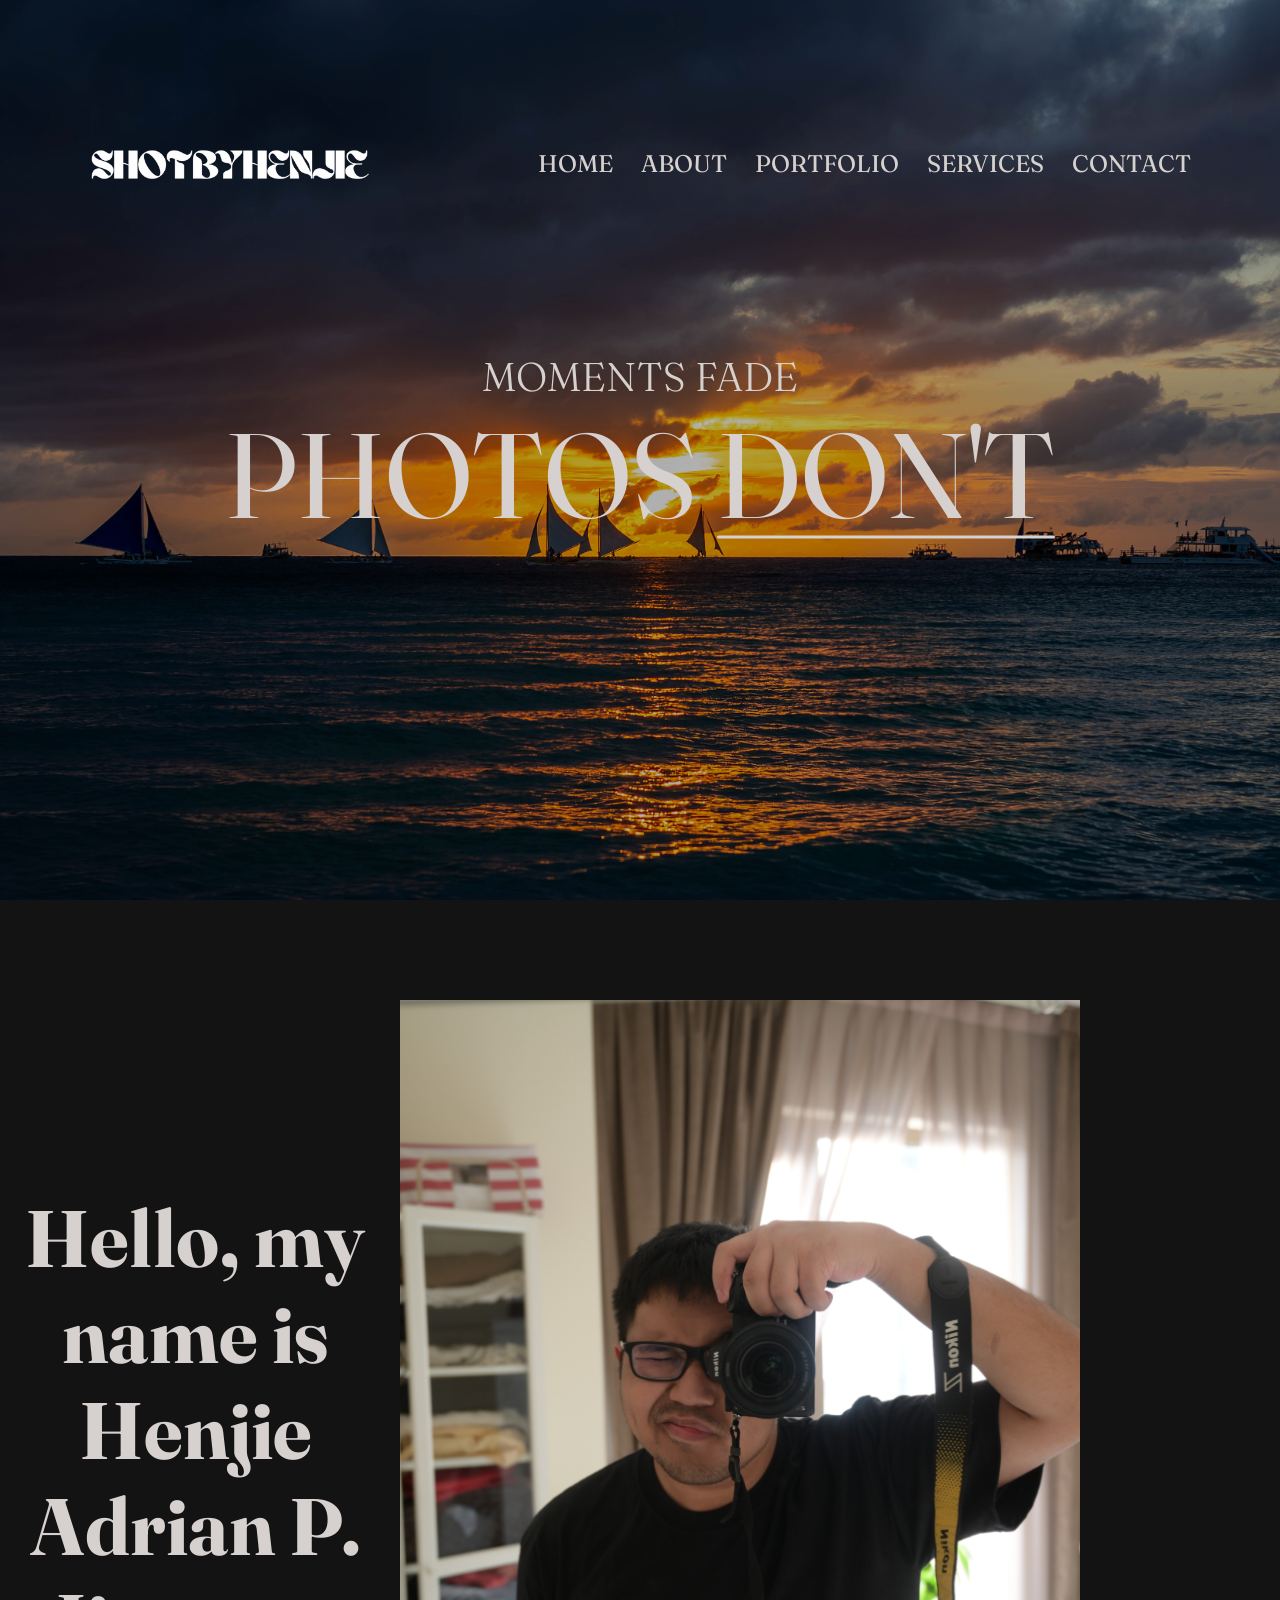
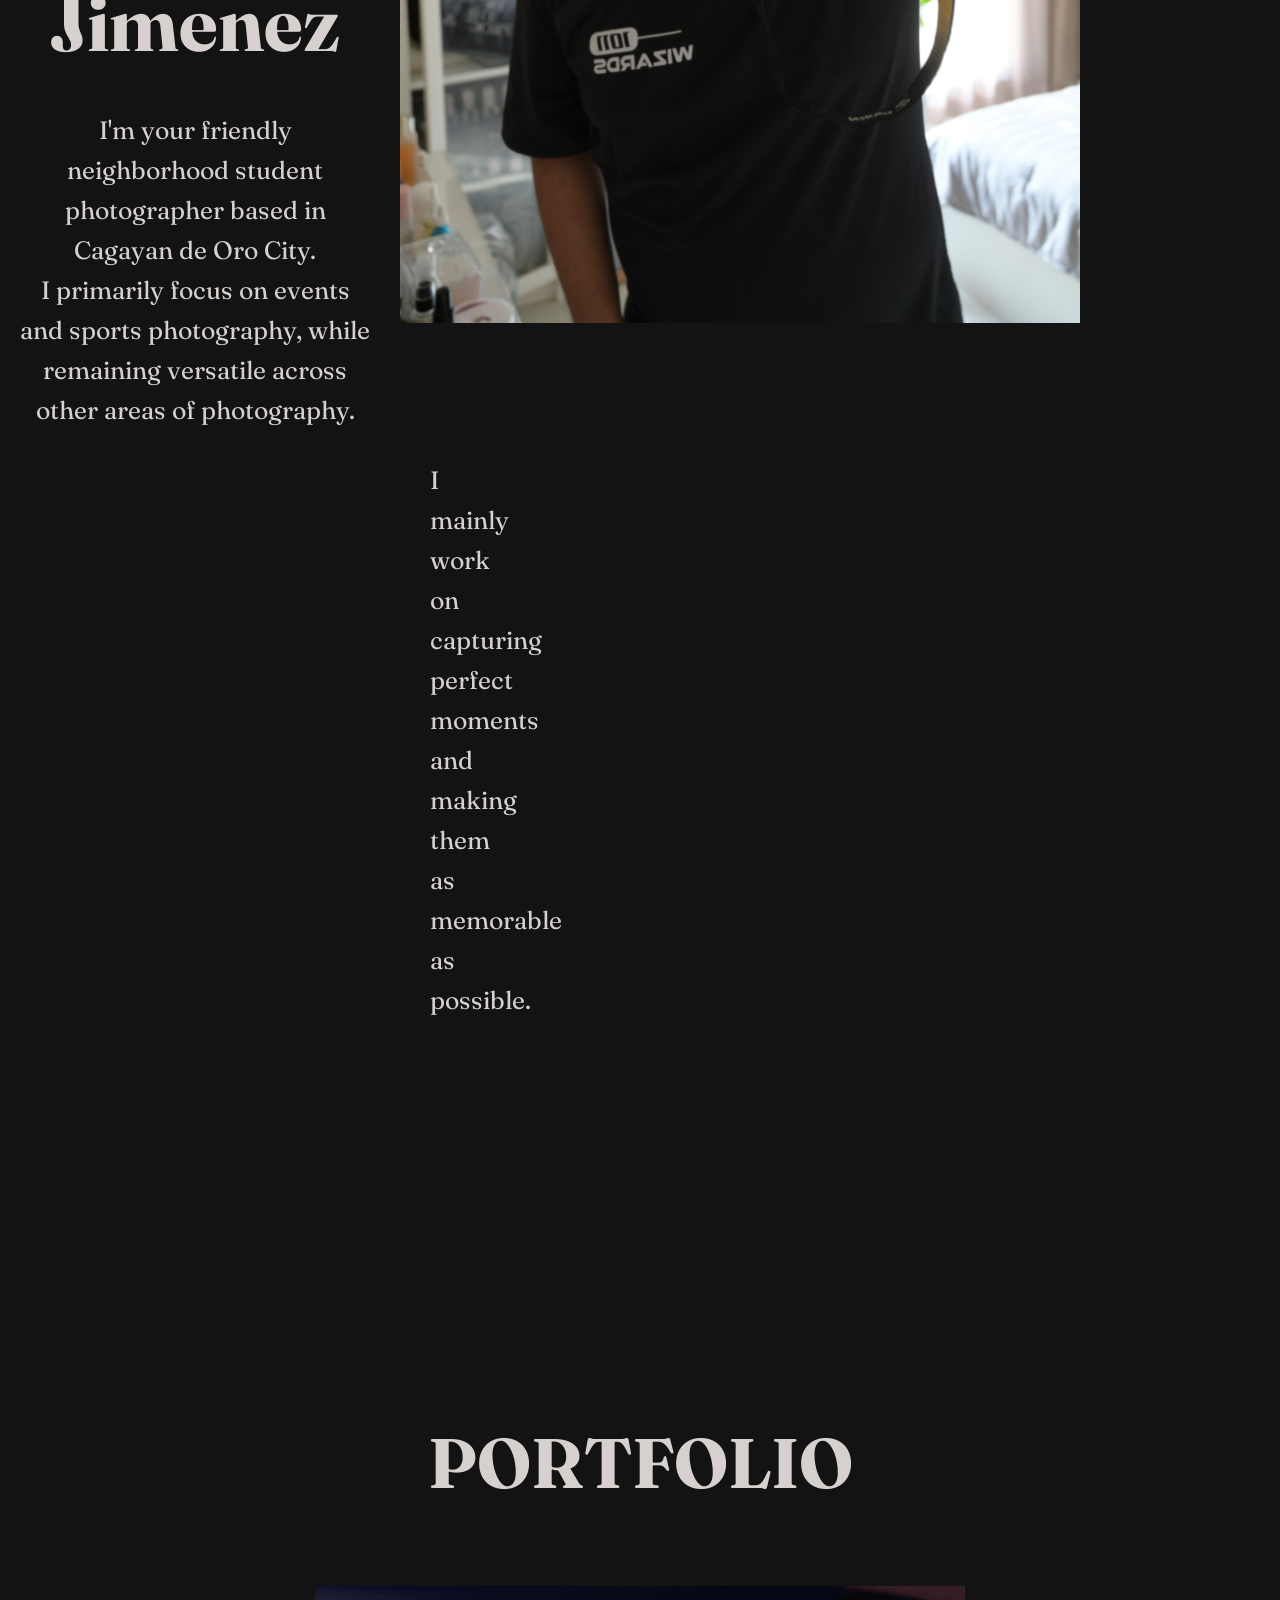
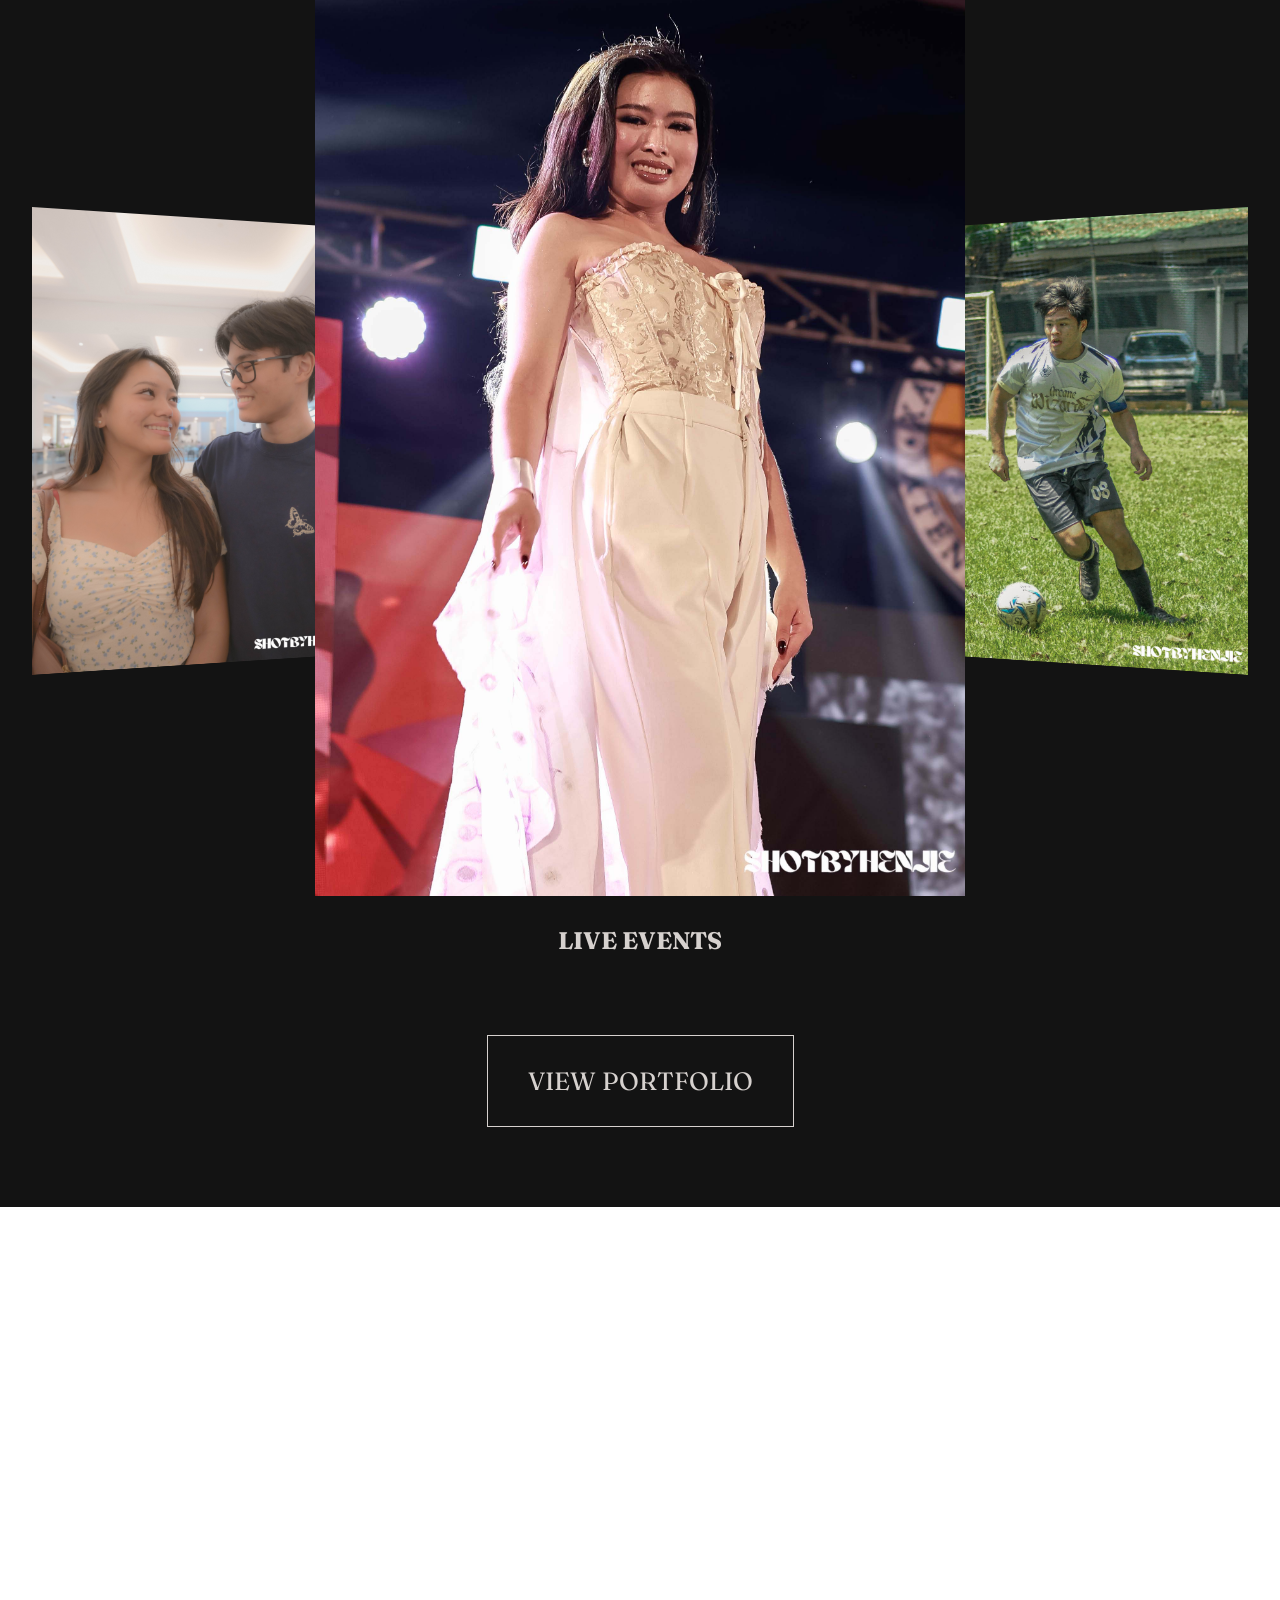
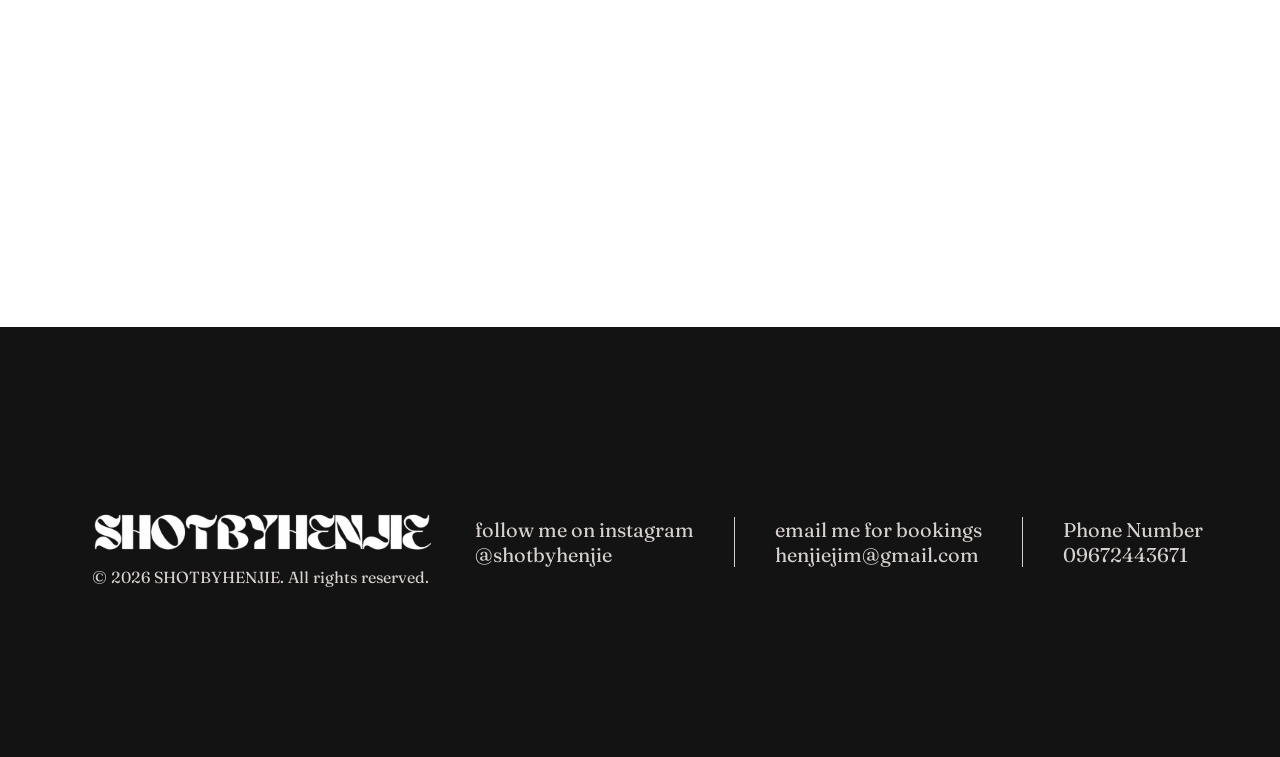
==== commit eca49cf4: "Update index.html" ====
--- a/index.html
+++ b/index.html
@@ -43,14 +43,11 @@
 
         <section class="ABOUT" id="ABOUT">
 
-            <div class="ABOUT-text">
-                <h1>Hello, my name is <br>Henjie Adrian P. Jimenez</h1>
-                <p> I'm your friendly neighborhood student photographer based in Cagayan de Oro City.<br>I primarily focus on events and sports photography, while<br>remaining versatile across other areas of photography.</p>
-                <p class="second-paragraph">I mainly work on capturing perfect moments and making them as memorable as possible.</p>
-            </div>
-
             <a href="index.html"> <img src="images/selfie.JPG" class="henjie"></a>
-
+            
+            <h1>Hello, my name is <br>Henjie Adrian P. Jimenez</h1>
+            <p> I'm your friendly neighborhood student photographer based in Cagayan de Oro City.<br>I primarily focus on events and sports photography, while<br>remaining versatile across other areas of photography.</p>
+            <p class="second-paragraph">I mainly work on capturing perfect moments and making them as memorable as possible.</p>        
         </section>
 
 <section class="PORTFOLIO" id="PORTFOLIO">
@@ -112,9 +109,9 @@
         </div>
     </div>
 </section>
-
+        
 <script src="otherwebsitestuff.js"></script>
-
+    
 <script>
 document.addEventListener('DOMContentLoaded', () => {
   const root = document.getElementById('depthCarousel');
@@ -122,13 +119,13 @@
   const captionEl = document.getElementById('carouselCaption');
   const n = cards.length;
 
-  const spread = 620;      
-  const depth = 260;      
+  const spread = 496;      
+  const depth = 208;      
   const tilt = 28;        
   const centerScale = 1.3;  
   const sideScale = 0.72;  
   const falloff = 0.35;     
-  const blurMax = 5;
+  const blurMax = 4;
   const visibleCards = 2;
 
   let pos = 0;
@@ -159,6 +156,7 @@
 
       card.style.transform = `translate(-50%, -50%) translateX(${tx}px) translateZ(${tz}px) rotateY(${ry}deg) scale(${scale})`;
       card.style.opacity = opacity;
+      // card.style.filter = `brightness(${brightness}) blur(${blurPx}px)`;   // TEMPORARILY DISABLED FOR TESTING
       card.style.zIndex = zi;
       card.style.pointerEvents = shown ? 'auto' : 'none';
     });
@@ -209,5 +207,6 @@
   goTo(1, false); 
 });
 </script>
+         
     </body>
 </html>
--- a/websitestuff.css
+++ b/websitestuff.css
@@ -2,17 +2,7 @@
     margin: 0;
     padding: 0;
     box-sizing: border-box; 
-}
-
-html {
-    scroll-behavior: smooth;
-}
-
-body {
-    overflow-x: hidden;
-    width: 100%;
-}
-
+}     
 
 .header {
     min-height: 100vh;
@@ -23,12 +13,15 @@
     background-attachment: fixed;
     background-repeat: no-repeat;
     position: relative;
-    padding-top: 60px;
+}
+
+.header {
+    padding-top: 60px; 
 }
 
 nav {
    display: flex; 
-   padding: 12px 5%;
+   padding: 12px 6%;
    justify-content: space-between;
    align-items: center;
    position: fixed;
@@ -42,44 +35,37 @@
 
 nav.scrolled {
    background-color: #131313;
-   padding: 6px 5%; 
+   padding: 6px 6%; 
 }
 
 nav .logo{
-    width: clamp(140px, 20vw, 305px); 
+    width: 305px; 
     height: auto;
     display: block;
     transition: width 0.3s ease;
 }
 
 nav.scrolled .logo {
-    width: clamp(100px, 14vw, 180px); 
+    width: 180px; 
 }
 
 .nav-links{
     flex: 1;
     text-align: right;
-    min-width: 0;
-}
-
-.nav-links ul{
-    display: flex;
-    flex-wrap: wrap;
-    justify-content: flex-end;
-    gap: 4px 12px;
 }
 
 .nav-links ul li{
     list-style: none;
+    display: inline-block;
+    padding: 0px 12px;
     position: relative;
 }
 
 .nav-links ul li a{
     color: #d6d1ce;
     text-decoration: none;
-    font-size: clamp(14px, 1.6vw, 24px);
-    font-family: "Fraunces";
-    white-space: nowrap;
+    font-size: 24px;
+    font-family: "Fraunces" 
 }
 
 .nav-links ul li a::after{
@@ -98,7 +84,6 @@
 
 .opening-line{
     width: 90%;
-    max-width: 1100px;
     color: #d6d1ce;
     position: absolute;
     top: 50%;
@@ -106,18 +91,16 @@
     transform: translate(-50%,-50%);
     text-align: center;
     font-family: "Fraunces";
-    padding: 0 16px;
 }
 
 .opening-line h2{
-    font-size: clamp(20px, 4vw, 40px);
+    font-size: 40px;
     font-weight: 300;
 }
 
 .opening-line h1{
-    font-size: clamp(40px, 10vw, 120px);
+    font-size: 120px;
     font-weight: 400;
-    line-height: 1.1;
 }
 
 .custom-underline {
@@ -130,64 +113,56 @@
   position: absolute;
   left: 0;
   top: 100%; 
-  margin-top: -2%; 
+  margin-top: -13px; 
   width: 100%;
   height: 3px; 
   background-color: #d6d1ce; 
   border-radius: 2px; 
 }
 
-
 .ABOUT {
   background-color: #131313;
   min-height: 90vh;
   width: 100%;
-  padding: clamp(60px, 12vh, 140px) 6%;
-  display: flex;
-  flex-wrap: wrap;
-  align-items: center;
-  justify-content: center;
-  gap: clamp(30px, 5vw, 80px);
-  text-align: left;
-}
-
-.ABOUT-text {
-  flex: 1 1 420px;
-  max-width: 640px;
+  margin: auto; 
+  padding: 290px 20px;
   text-align: center;
+  position: relative;   
 }
 
 .ABOUT h1 {
   font-family: "Fraunces";
   color: #d6d1ce;
-  font-size: clamp(2.2rem, 5vw, 5rem);        
+  font-size: 5rem;        
   line-height: 1.2;
-  margin-bottom: 40px;
+  margin-bottom: 40px;  
+  margin-right: 890px;  
 }
 
 .ABOUT p {
   font-family: "Fraunces";
   color: #d6d1ce;
-  font-size: clamp(16px, 1.6vw, 25px);
+  font-size: 25px;   
   line-height: 1.6;
   margin-top: 0;
   margin-bottom: 30px;
+  margin-right: 890px;    
 }
 
 .second-paragraph {
   max-width: 600px;       
-  margin: 0 auto;
+  margin-left: 410px;   
+  margin-right: auto;
   text-align: center;
 }
 
-.henjie{
-  width: 100%;
-  max-width: 500px;
+.henjie {
+  width: 680px;
   height: auto;
-  flex: 1 1 320px;
-  display: block;
-}
-
+  position: absolute;
+  top: 100px;
+  right: 200px;
+}
 
 .PORTFOLIO {
   background-color: #131313;
@@ -198,16 +173,14 @@
   align-items: center;
   gap: 60px;
   padding: 80px 20px;
-  overflow: hidden;
 }
 
 .PORTFOLIO h1 {
   color: #d6d1ce;
   font-family: "Fraunces";
   white-space: nowrap;
-  font-size: clamp(34px, 6vw, 70px);
+  font-size: 70px;
   margin: 0;
-  text-align: center;
 }
 
 .photo-row {
@@ -244,13 +217,11 @@
 
 .SOFT-MOMENTS {
   width: 650px;
-  max-width: 90vw;
 }
 
 .PORTRAITS,
 .LIVE-EVENTS {
   width: 500px;
-  max-width: 90vw;
   height: 700px;
   object-fit: cover;
   object-position: right bottom;
@@ -259,7 +230,6 @@
 .SPORTS,
 .TRAVEL {
   width: 500px;
-  max-width: 90vw;
   height: 700px;
   object-fit: cover;
   object-position: right bottom;
@@ -271,6 +241,7 @@
 .photo-block:nth-child(5) {
   align-self: center;
 }
+
 
 .left,
 .middle,
@@ -293,14 +264,15 @@
   margin-top: 85px;
 }
 
+
 .button {
     font-family: "Fraunces";
     color: #d6d1ce;
     display: inline-block;
     text-decoration: none;
     border: 1px solid;
-    padding: clamp(18px, 3vw, 30px) clamp(24px, 4vw, 40px);
-    font-size: clamp(16px, 2vw, 25px);
+    padding: 30px 40px;
+    font-size: 25px;
     cursor: pointer;
     text-align: center;
     margin-top: 20px;
@@ -313,11 +285,116 @@
   transition: 1s;
 }
 
-
+.services {
+    min-height: 80vh;
+    width: 100%;
+    background-image: linear-gradient(rgba(0, 0, 0, 0.3), rgba(0, 0, 0, 0.3)), url(images/_MG_9658.JPG);
+    background-position: center center;
+    background-size: cover;
+    background-attachment: fixed;
+    background-repeat: no-repeat;
+    position: relative;
+}
+
+.service-line {
+    width: 90%;
+    color: #ffffff;
+    position: absolute;
+    top: 50%;
+    left: 50%;
+    transform: translate(-50%,-50%);
+    text-align: center;
+    font-family: "Fraunces";
+    font-size: 20px;
+}
+
+.button2 {
+    font-family: "Fraunces";
+    color: #ffffff;
+    position: absolute;
+    top: 63%;
+    left: 50%;
+    transform: translate(-50%, -50%);
+    display: inline-block;
+    text-decoration: none;
+    border: 1px solid;
+    padding: 30px 40px;
+    font-size: 25px;
+    cursor: pointer;
+    text-align: center;
+}
+
+.button2:hover{
+    border: 1px solid  #d6d1ce;
+    color: black;
+    background: white;
+    transition: 1s;
+}
+
+.contacts {
+    min-height: 15vh;
+    width: 100%;
+    background-color: #131313;
+    padding: 20px 6%;
+    display: flex;
+    justify-content: space-between;
+    align-items: center;
+}
+
+.contacts-left {
+    display: flex;
+    flex-direction: column;
+}
+
+.bottom-logo {
+    width: 370px;
+    height: auto;
+    display: block;
+}
+
+.copyright {
+    color: #d6d1ce;
+    font-family: "Fraunces";
+    transform: translateY(-150px);
+    margin-left: 15px; 
+}
+
+.contact-links {
+    display: flex;
+    justify-content: flex-end;
+    gap: 40px;
+    color: #d6d1ce;
+    font-family: "Fraunces";
+}
+
+.contact-item {
+    display: flex;
+    flex-direction: column;
+    align-items: flex-start;
+    text-align: left;
+}
+
+.instagram,
+.gmail,
+.phone_number,
+.insta,
+.email,
+.number {
+    margin: 0;
+    font-size: 20px;
+}
+
+.divider {
+    width: 1px;
+    height: 50px;
+    background-color: #d6d1ce;
+    align-self: center;
+}
+    
 .depth-carousel {
   position: relative;
   width: 100%;
-  height: clamp(420px, 70vh, 950px);
+  height: 950px;
   display: flex;
   align-items: center;
   justify-content: center;
@@ -343,8 +420,8 @@
   position: absolute;
   top: 50%;
   left: 50%;
-  width: clamp(220px, 35vw, 500px);
-  height: clamp(300px, 50vw, 700px);
+  width: 500px;
+  height: 700px;
   overflow: hidden;
   will-change: transform, opacity, filter;
   cursor: pointer;
@@ -370,124 +447,10 @@
   white-space: nowrap;
   text-align: center;
   margin-top: -50px;
-  font-size: clamp(16px, 2vw, 24px);
-}
-
-
-.services {
-    min-height: 80vh;
-    width: 100%;
-    background-image: linear-gradient(rgba(0, 0, 0, 0.3), rgba(0, 0, 0, 0.3)), url(images/_MG_9658.JPG);
-    background-position: center center;
-    background-size: cover;
-    background-attachment: fixed;
-    background-repeat: no-repeat;
-    position: relative;
-}
-
-.service-line {
-    width: 90%;
-    color: #ffffff;
-    position: absolute;
-    top: 42%;
-    left: 50%;
-    transform: translate(-50%,-50%);
-    text-align: center;
-    font-family: "Fraunces";
-    font-size: clamp(16px, 2vw, 20px);
-}
-
-.service-line h1 {
-  font-size: clamp(24px, 4vw, 40px);
-  line-height: 1.3;
-}
-
-.button2 {
-    font-family: "Fraunces";
-    color: #ffffff;
-    position: absolute;
-    top: 65%;
-    left: 50%;
-    transform: translate(-50%, -50%);
-    display: inline-block;
-    text-decoration: none;
-    border: 1px solid;
-    padding: clamp(18px, 3vw, 30px) clamp(24px, 4vw, 40px);
-    font-size: clamp(16px, 2vw, 25px);
-    cursor: pointer;
-    text-align: center;
-    white-space: nowrap;
-}
-
-.button2:hover{
-    border: 1px solid  #d6d1ce;
-    color: black;
-    background: white;
-    transition: 1s;
-}
-
-
-.contacts {
-    min-height: 15vh;
-    width: 100%;
-    background-color: #131313;
-    padding: 30px 5%;
-    display: flex;
-    flex-wrap: wrap;
-    justify-content: space-between;
-    align-items: center;
-    gap: 24px;
-}
-
-.contacts-left {
-    display: flex;
-    flex-direction: column;
-}
-
-.bottom-logo {
-    width: clamp(180px, 22vw, 370px);
-    height: auto;
-    display: block;
-}
-
-.copyright {
-    color: #d6d1ce;
-    font-family: "Fraunces";
-    margin-top: 12px;
-    font-size: clamp(12px, 1.2vw, 16px);
-}
-
-.contact-links {
-    display: flex;
-    flex-wrap: wrap;
-    justify-content: flex-end;
-    gap: 40px;
-    color: #d6d1ce;
-    font-family: "Fraunces";
-}
-
-.contact-item {
-    display: flex;
-    flex-direction: column;
-    align-items: flex-start;
-    text-align: left;
-}
-
-.instagram,
-.gmail,
-.phone_number,
-.insta,
-.email,
-.number {
-    margin: 0;
-    font-size: clamp(14px, 1.2vw, 20px);
-}
-
-.divider {
-    width: 1px;
-    height: 50px;
-    background-color: #d6d1ce;
-    align-self: center;
+}
+
+html {
+    scroll-behavior: smooth;
 }
 
 .ABOUT, .PORTFOLIO, .services, .contacts {
@@ -501,32 +464,3 @@
   -webkit-touch-callout: none;
   pointer-events: none;
 }
-
-
-@media (max-width: 700px) {
-  nav {
-    flex-wrap: wrap;
-    row-gap: 8px;
-  }
-
-  .nav-links ul {
-    gap: 4px 10px;
-  }
-
-  .ABOUT {
-    text-align: center;
-  }
-
-  .contacts {
-    justify-content: center;
-    text-align: center;
-  }
-
-  .contacts-left {
-    align-items: center;
-  }
-
-  .contact-links {
-    justify-content: center;
-  }
-}
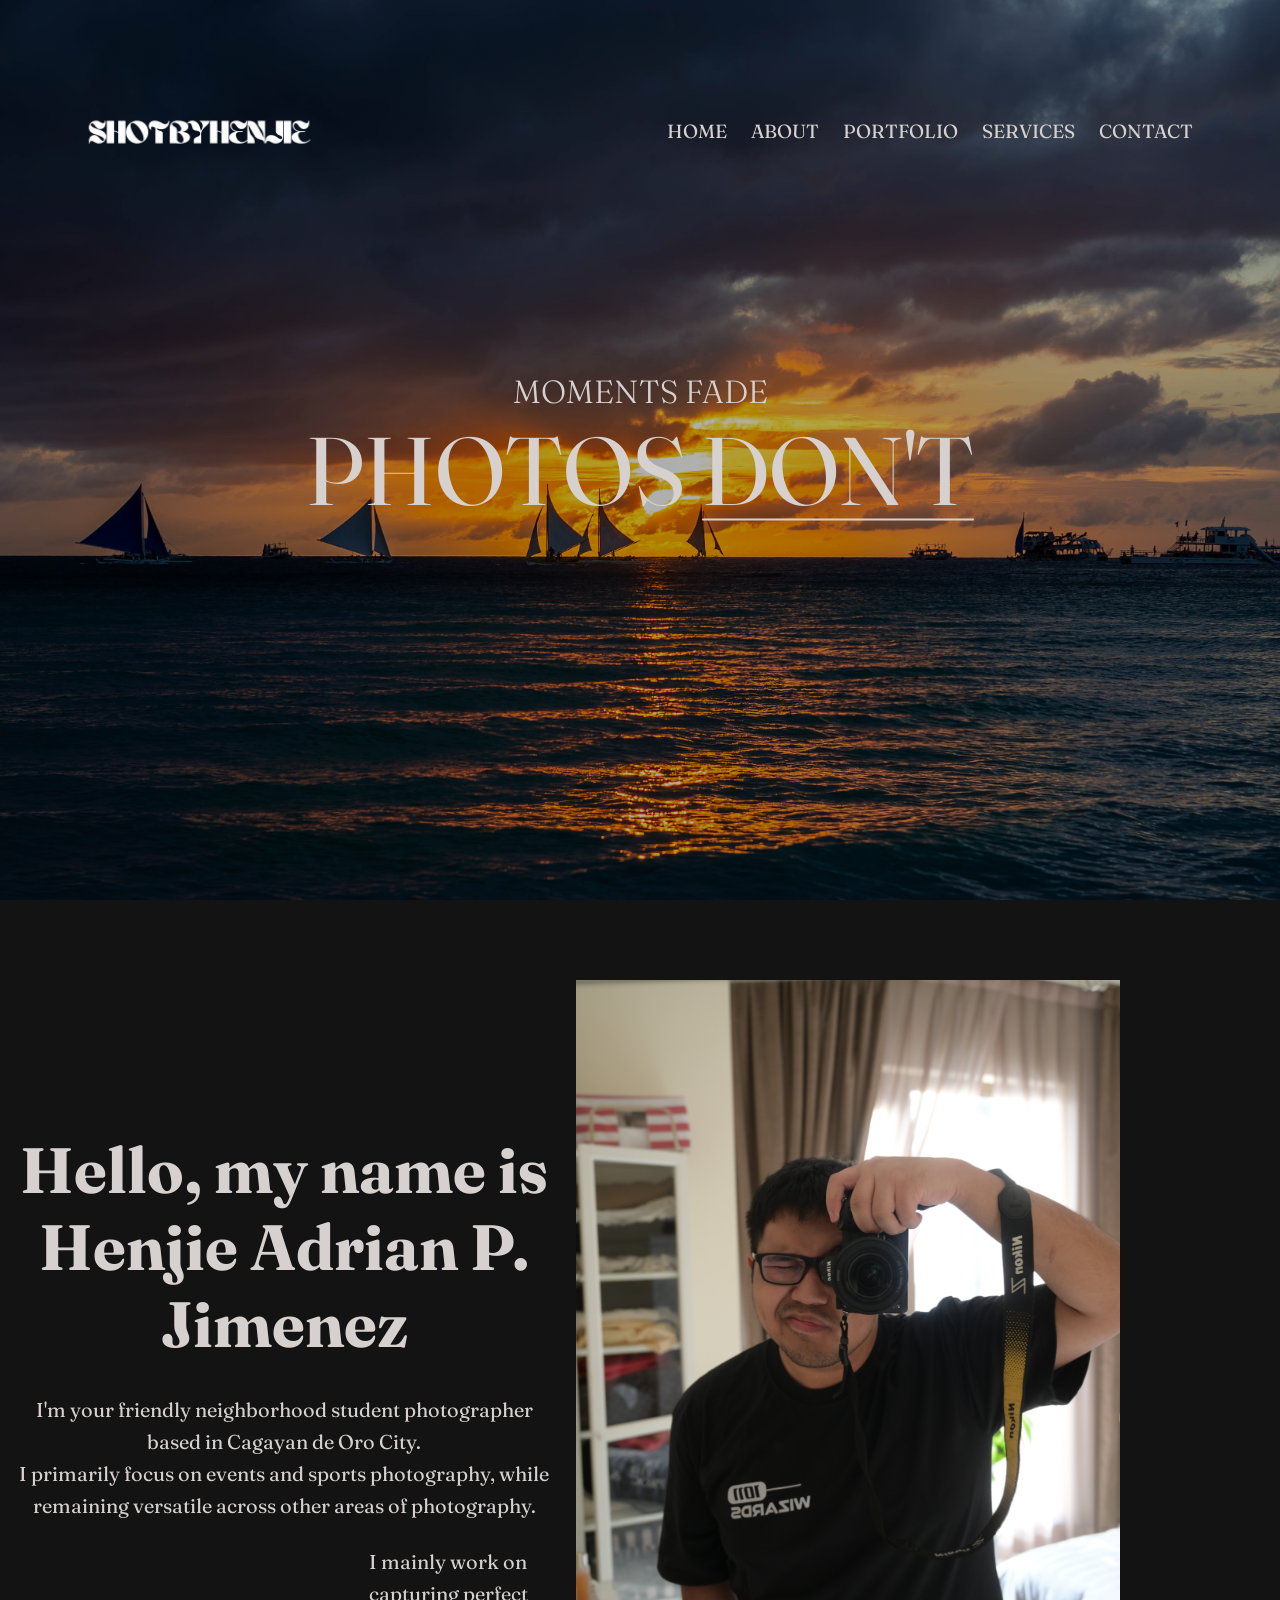
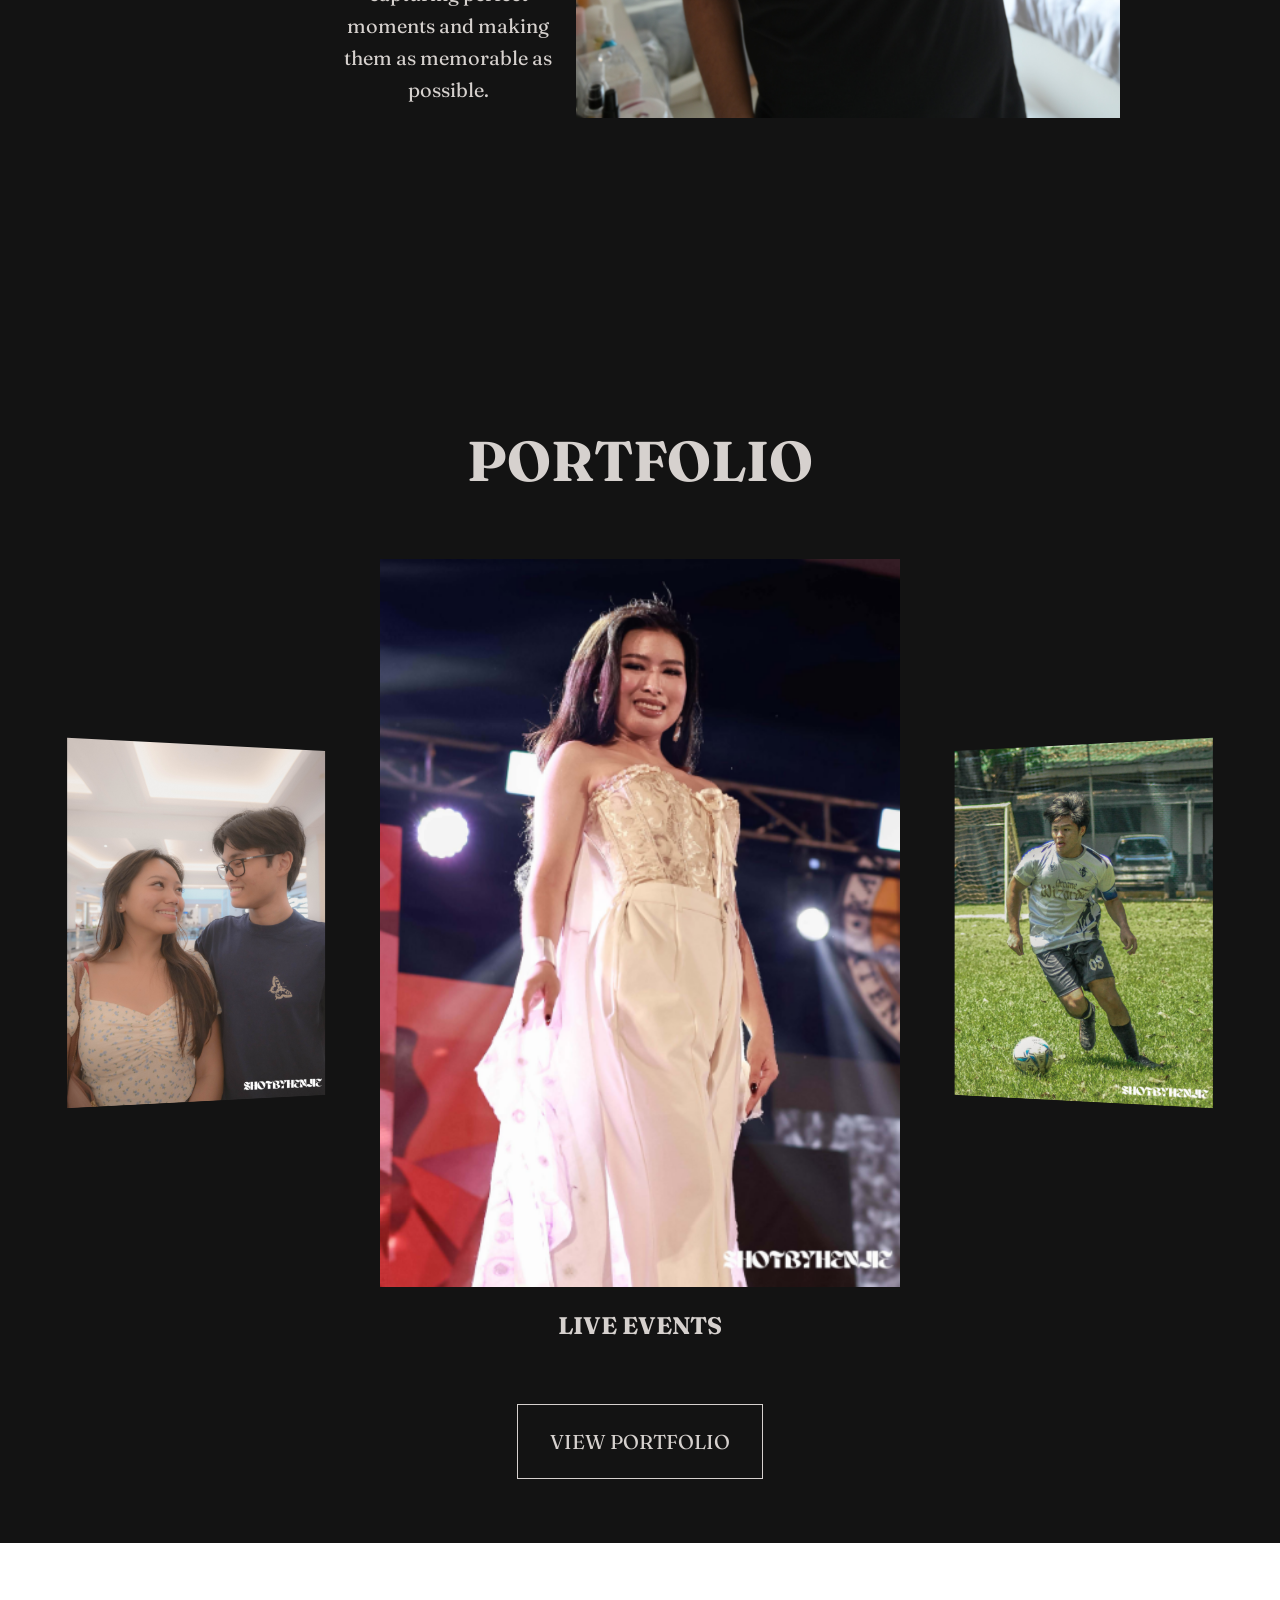
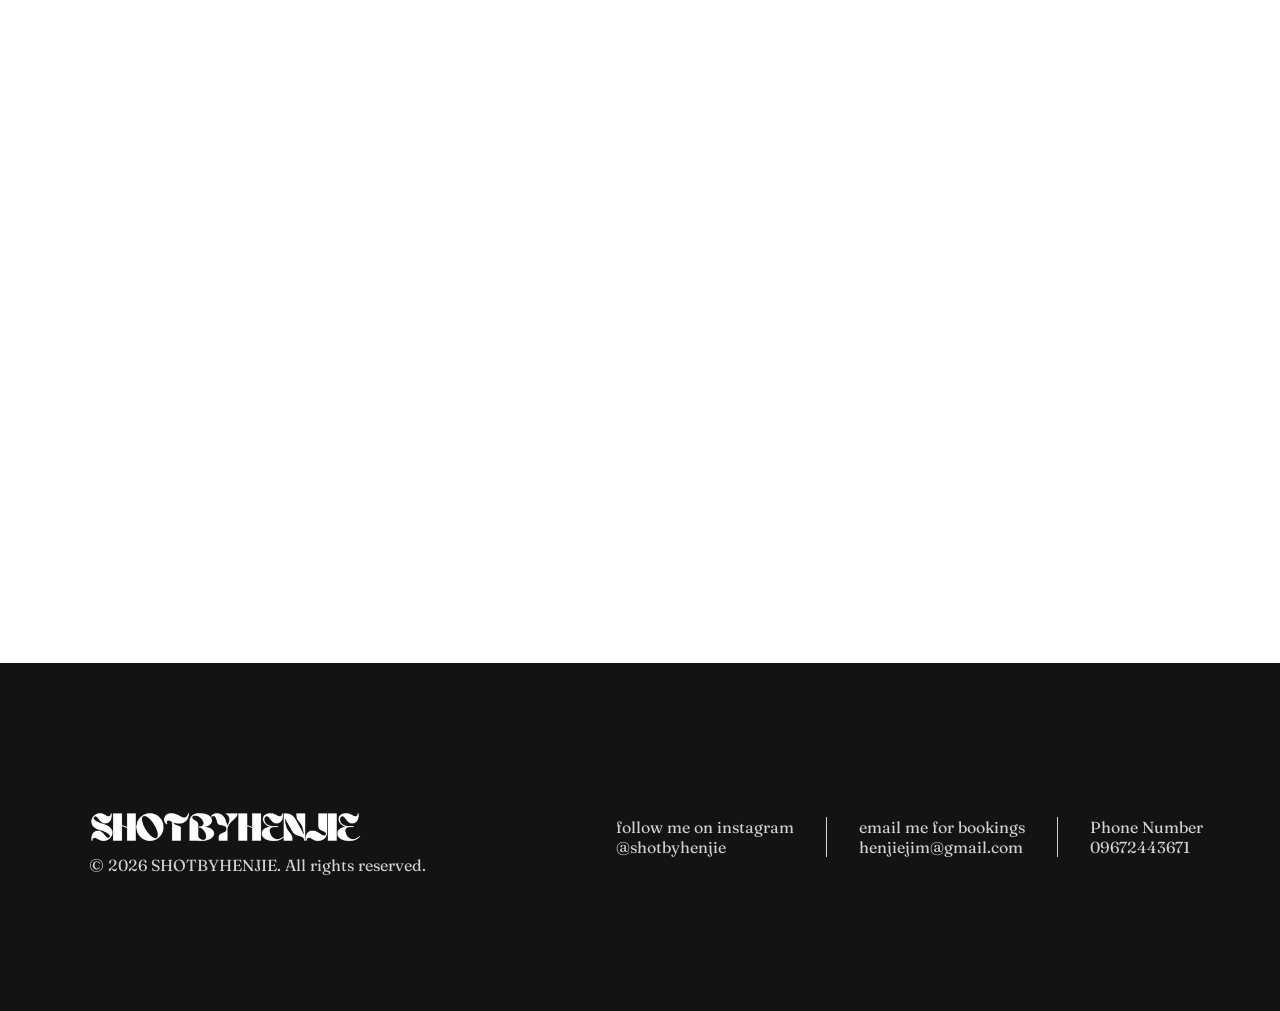
==== commit 0d37683a: "Update index.html" ====
--- a/index.html
+++ b/index.html
@@ -119,14 +119,29 @@
   const captionEl = document.getElementById('carouselCaption');
   const n = cards.length;
 
-  const spread = 496;      
-  const depth = 208;      
+  let spread, depth;
   const tilt = 28;        
   const centerScale = 1.3;  
   const sideScale = 0.72;  
   const falloff = 0.35;     
-  const blurMax = 4;
+  let blurMax;
   const visibleCards = 2;
+
+  function updateSpacingForScreenSize() {
+    if (window.innerWidth <= 768) {
+      // mobile card size is 220px wide, 300px tall
+      spread = 260;
+      depth = 110;
+      blurMax = 3;
+    } else {
+      // desktop card size is 400px wide, 560px tall
+      spread = 496;
+      depth = 208;
+      blurMax = 4;
+    }
+  }
+
+  updateSpacingForScreenSize();
 
   let pos = 0;
   let dragging = false;
@@ -173,6 +188,15 @@
     });
     layout(pos);
   }
+
+  let resizeTimer;
+  window.addEventListener('resize', () => {
+    clearTimeout(resizeTimer);
+    resizeTimer = setTimeout(() => {
+      updateSpacingForScreenSize();
+      goTo(Math.round(pos), false);
+    }, 150);
+  });
 
   root.addEventListener('mousedown', (e) => {
     dragging = true;
--- a/websitestuff.css
+++ b/websitestuff.css
@@ -16,12 +16,12 @@
 }
 
 .header {
-    padding-top: 60px; 
+    padding-top: 48px; 
 }
 
 nav {
    display: flex; 
-   padding: 12px 6%;
+   padding: 10px 6%;
    justify-content: space-between;
    align-items: center;
    position: fixed;
@@ -35,18 +35,18 @@
 
 nav.scrolled {
    background-color: #131313;
-   padding: 6px 6%; 
+   padding: 5px 6%; 
 }
 
 nav .logo{
-    width: 305px; 
+    width: 244px; 
     height: auto;
     display: block;
     transition: width 0.3s ease;
 }
 
 nav.scrolled .logo {
-    width: 180px; 
+    width: 144px; 
 }
 
 .nav-links{
@@ -57,14 +57,14 @@
 .nav-links ul li{
     list-style: none;
     display: inline-block;
-    padding: 0px 12px;
+    padding: 0px 10px;
     position: relative;
 }
 
 .nav-links ul li a{
     color: #d6d1ce;
     text-decoration: none;
-    font-size: 24px;
+    font-size: 19px;
     font-family: "Fraunces" 
 }
 
@@ -94,12 +94,12 @@
 }
 
 .opening-line h2{
-    font-size: 40px;
+    font-size: 32px;
     font-weight: 300;
 }
 
 .opening-line h1{
-    font-size: 120px;
+    font-size: 96px;
     font-weight: 400;
 }
 
@@ -113,9 +113,9 @@
   position: absolute;
   left: 0;
   top: 100%; 
-  margin-top: -13px; 
+  margin-top: -10px; 
   width: 100%;
-  height: 3px; 
+  height: 2px; 
   background-color: #d6d1ce; 
   border-radius: 2px; 
 }
@@ -125,7 +125,7 @@
   min-height: 90vh;
   width: 100%;
   margin: auto; 
-  padding: 290px 20px;
+  padding: 232px 16px;
   text-align: center;
   position: relative;   
 }
@@ -133,35 +133,35 @@
 .ABOUT h1 {
   font-family: "Fraunces";
   color: #d6d1ce;
-  font-size: 5rem;        
+  font-size: 4rem;        
   line-height: 1.2;
-  margin-bottom: 40px;  
-  margin-right: 890px;  
+  margin-bottom: 32px;  
+  margin-right: 712px;  
 }
 
 .ABOUT p {
   font-family: "Fraunces";
   color: #d6d1ce;
-  font-size: 25px;   
+  font-size: 20px;   
   line-height: 1.6;
   margin-top: 0;
-  margin-bottom: 30px;
-  margin-right: 890px;    
+  margin-bottom: 24px;
+  margin-right: 712px;    
 }
 
 .second-paragraph {
-  max-width: 600px;       
-  margin-left: 410px;   
+  max-width: 480px;       
+  margin-left: 328px;   
   margin-right: auto;
   text-align: center;
 }
 
 .henjie {
-  width: 680px;
+  width: 544px;
   height: auto;
   position: absolute;
-  top: 100px;
-  right: 200px;
+  top: 80px;
+  right: 160px;
 }
 
 .PORTFOLIO {
@@ -171,22 +171,22 @@
   display: flex;
   flex-direction: column;
   align-items: center;
-  gap: 60px;
-  padding: 80px 20px;
+  gap: 48px;
+  padding: 64px 16px;
 }
 
 .PORTFOLIO h1 {
   color: #d6d1ce;
   font-family: "Fraunces";
   white-space: nowrap;
-  font-size: 70px;
+  font-size: 56px;
   margin: 0;
 }
 
 .photo-row {
   display: flex;
   align-items: flex-end;
-  gap: 60px;
+  gap: 48px;
   overflow-x: scroll;
   scrollbar-width: none;
   -ms-overflow-style: none;
@@ -216,21 +216,21 @@
 }
 
 .SOFT-MOMENTS {
-  width: 650px;
+  width: 520px;
 }
 
 .PORTRAITS,
 .LIVE-EVENTS {
-  width: 500px;
-  height: 700px;
+  width: 400px;
+  height: 560px;
   object-fit: cover;
   object-position: right bottom;
 }
 
 .SPORTS,
 .TRAVEL {
-  width: 500px;
-  height: 700px;
+  width: 400px;
+  height: 560px;
   object-fit: cover;
   object-position: right bottom;
 }
@@ -251,17 +251,17 @@
   font-family: "Fraunces";
   color: #d6d1ce;
   white-space: nowrap;
-  margin-top: 15px;
+  margin-top: 12px;
 }
 
 .left{
-  transform: translateY(-70px);
-  margin-top: 85px;
+  transform: translateY(-56px);
+  margin-top: 68px;
 }
 
 .right{
-  transform: translateY(-70px); 
-  margin-top: 85px;
+  transform: translateY(-56px); 
+  margin-top: 68px;
 }
 
 
@@ -271,11 +271,11 @@
     display: inline-block;
     text-decoration: none;
     border: 1px solid;
-    padding: 30px 40px;
-    font-size: 25px;
+    padding: 24px 32px;
+    font-size: 20px;
     cursor: pointer;
     text-align: center;
-    margin-top: 20px;
+    margin-top: 16px;
 }
 
 .button:hover{
@@ -305,7 +305,7 @@
     transform: translate(-50%,-50%);
     text-align: center;
     font-family: "Fraunces";
-    font-size: 20px;
+    font-size: 16px;
 }
 
 .button2 {
@@ -318,8 +318,8 @@
     display: inline-block;
     text-decoration: none;
     border: 1px solid;
-    padding: 30px 40px;
-    font-size: 25px;
+    padding: 24px 32px;
+    font-size: 20px;
     cursor: pointer;
     text-align: center;
 }
@@ -335,7 +335,7 @@
     min-height: 15vh;
     width: 100%;
     background-color: #131313;
-    padding: 20px 6%;
+    padding: 16px 6%;
     display: flex;
     justify-content: space-between;
     align-items: center;
@@ -347,7 +347,7 @@
 }
 
 .bottom-logo {
-    width: 370px;
+    width: 296px;
     height: auto;
     display: block;
 }
@@ -355,14 +355,14 @@
 .copyright {
     color: #d6d1ce;
     font-family: "Fraunces";
-    transform: translateY(-150px);
-    margin-left: 15px; 
+    transform: translateY(-120px);
+    margin-left: 12px; 
 }
 
 .contact-links {
     display: flex;
     justify-content: flex-end;
-    gap: 40px;
+    gap: 32px;
     color: #d6d1ce;
     font-family: "Fraunces";
 }
@@ -381,12 +381,12 @@
 .email,
 .number {
     margin: 0;
-    font-size: 20px;
+    font-size: 16px;
 }
 
 .divider {
     width: 1px;
-    height: 50px;
+    height: 40px;
     background-color: #d6d1ce;
     align-self: center;
 }
@@ -394,7 +394,7 @@
 .depth-carousel {
   position: relative;
   width: 100%;
-  height: 950px;
+  height: 760px;
   display: flex;
   align-items: center;
   justify-content: center;
@@ -420,8 +420,8 @@
   position: absolute;
   top: 50%;
   left: 50%;
-  width: 500px;
-  height: 700px;
+  width: 400px;
+  height: 560px;
   overflow: hidden;
   will-change: transform, opacity, filter;
   cursor: pointer;
@@ -446,7 +446,7 @@
   color: #d6d1ce;
   white-space: nowrap;
   text-align: center;
-  margin-top: -50px;
+  margin-top: -40px;
 }
 
 html {
@@ -464,3 +464,166 @@
   -webkit-touch-callout: none;
   pointer-events: none;
 }
+
+/* =====================================================
+   MOBILE ONLY — everything above this line is untouched.
+   These rules only apply on screens 768px wide or less.
+===================================================== */
+
+@media (max-width: 768px) {
+
+  body {
+    overflow-x: hidden;
+  }
+
+  /* ---- NAV ---- */
+  nav {
+    flex-wrap: wrap;
+    row-gap: 10px;
+    padding: 10px 5%;
+  }
+
+  nav .logo,
+  nav.scrolled .logo {
+    width: 140px;
+  }
+
+  .nav-links {
+    width: 100%;
+    text-align: center;
+  }
+
+  .nav-links ul li {
+    padding: 0 8px;
+  }
+
+  .nav-links ul li a {
+    font-size: 14px;
+  }
+
+  /* ---- HERO ---- */
+  .opening-line h1 {
+    font-size: 44px;
+  }
+
+  .opening-line h2 {
+    font-size: 18px;
+  }
+
+  /* ---- ABOUT ---- */
+  .ABOUT {
+    padding: 100px 20px 60px;
+    display: flex;
+    flex-direction: column;
+    align-items: center;
+  }
+
+  .ABOUT h1 {
+    font-size: 2rem;
+    margin-right: 0;
+    margin-bottom: 20px;
+  }
+
+  .ABOUT p {
+    font-size: 15px;
+    margin-right: 0;
+    margin-bottom: 16px;
+  }
+
+  .second-paragraph {
+    max-width: 100%;
+    margin-left: 0;
+  }
+
+  .henjie {
+    position: static;
+    width: 100%;
+    max-width: 320px;
+    margin: 30px auto 0;
+    order: -1;
+  }
+
+  /* ---- PORTFOLIO ---- */
+  .PORTFOLIO {
+    padding: 50px 10px;
+    gap: 24px;
+  }
+
+  .PORTFOLIO h1 {
+    font-size: 32px;
+    white-space: normal;
+    text-align: center;
+  }
+
+  .depth-carousel {
+    height: 420px;
+  }
+
+  .depth-carousel__card {
+    width: 220px;
+    height: 300px;
+  }
+
+  .depth-carousel__caption {
+    font-size: 14px;
+  }
+
+  .button {
+    padding: 16px 24px;
+    font-size: 15px;
+  }
+
+  /* ---- SERVICES ---- */
+  .service-line h1 {
+    font-size: 20px;
+  }
+
+  .service-line {
+    font-size: 13px;
+    width: 85%;
+  }
+
+  .button2 {
+    padding: 16px 24px;
+    font-size: 15px;
+    white-space: nowrap;
+  }
+
+  /* ---- CONTACTS ---- */
+  .contacts {
+    flex-direction: column;
+    text-align: center;
+    gap: 20px;
+    padding: 30px 8%;
+  }
+
+  .contacts-left {
+    align-items: center;
+  }
+
+  .bottom-logo {
+    width: 200px;
+  }
+
+  .copyright {
+    transform: none;
+    margin-left: 0;
+    margin-top: 10px;
+    font-size: 12px;
+  }
+
+  .contact-links {
+    justify-content: center;
+    flex-wrap: wrap;
+    gap: 20px;
+  }
+
+  .contact-item {
+    align-items: center;
+    text-align: center;
+  }
+
+  .instagram, .gmail, .phone_number, .insta, .email, .number {
+    font-size: 14px;
+  }
+}
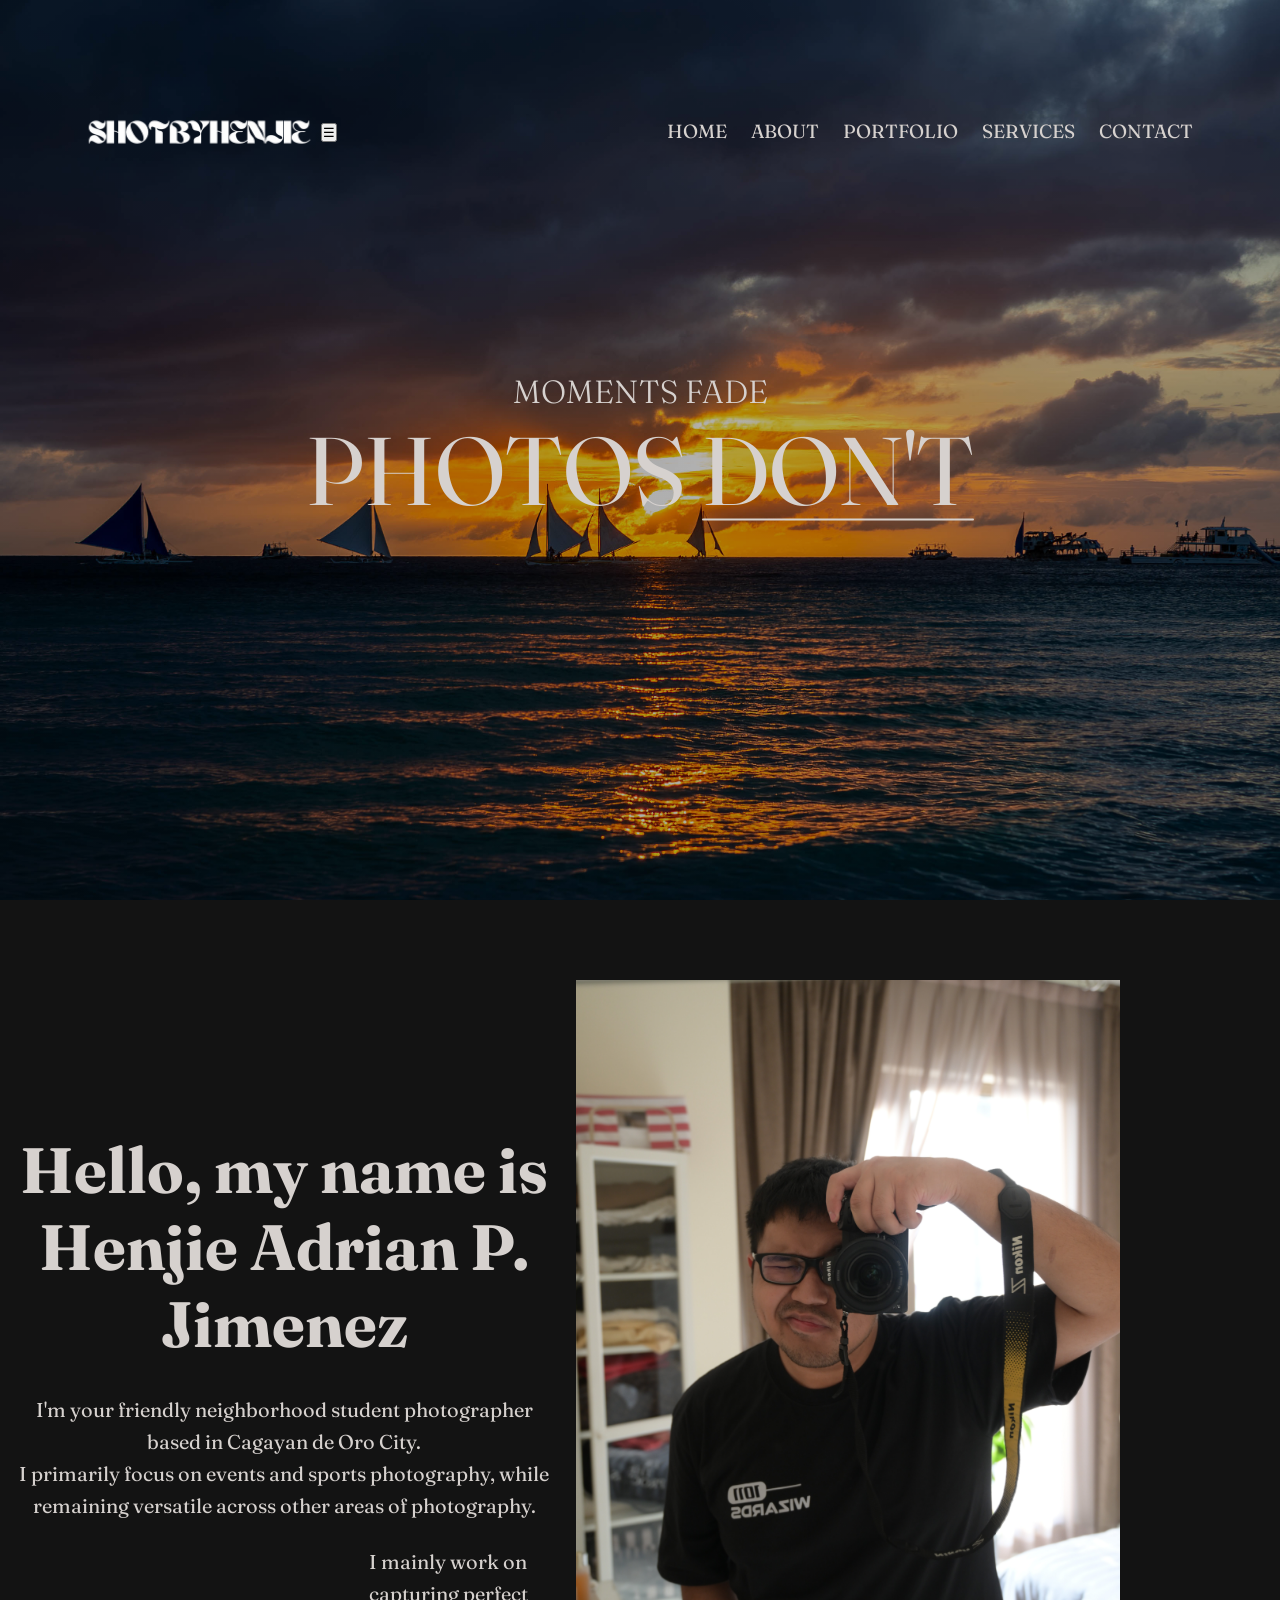
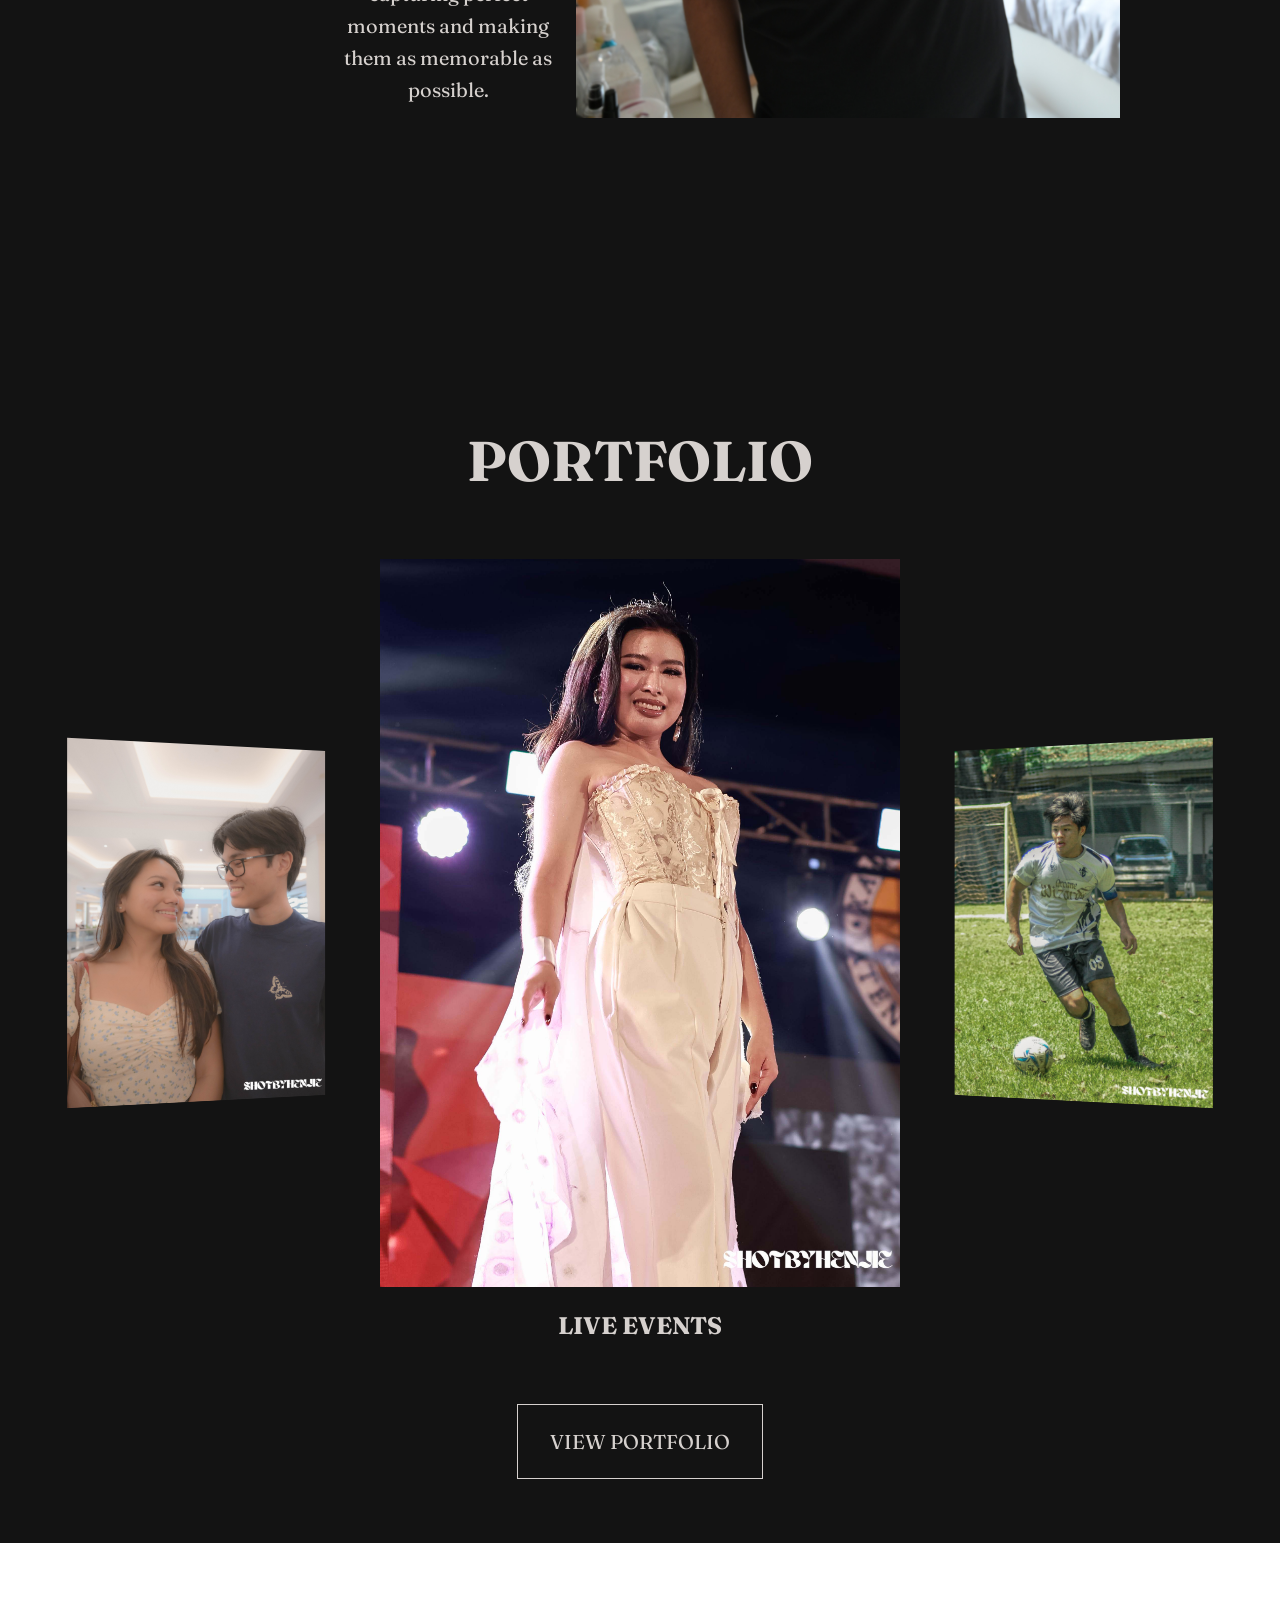
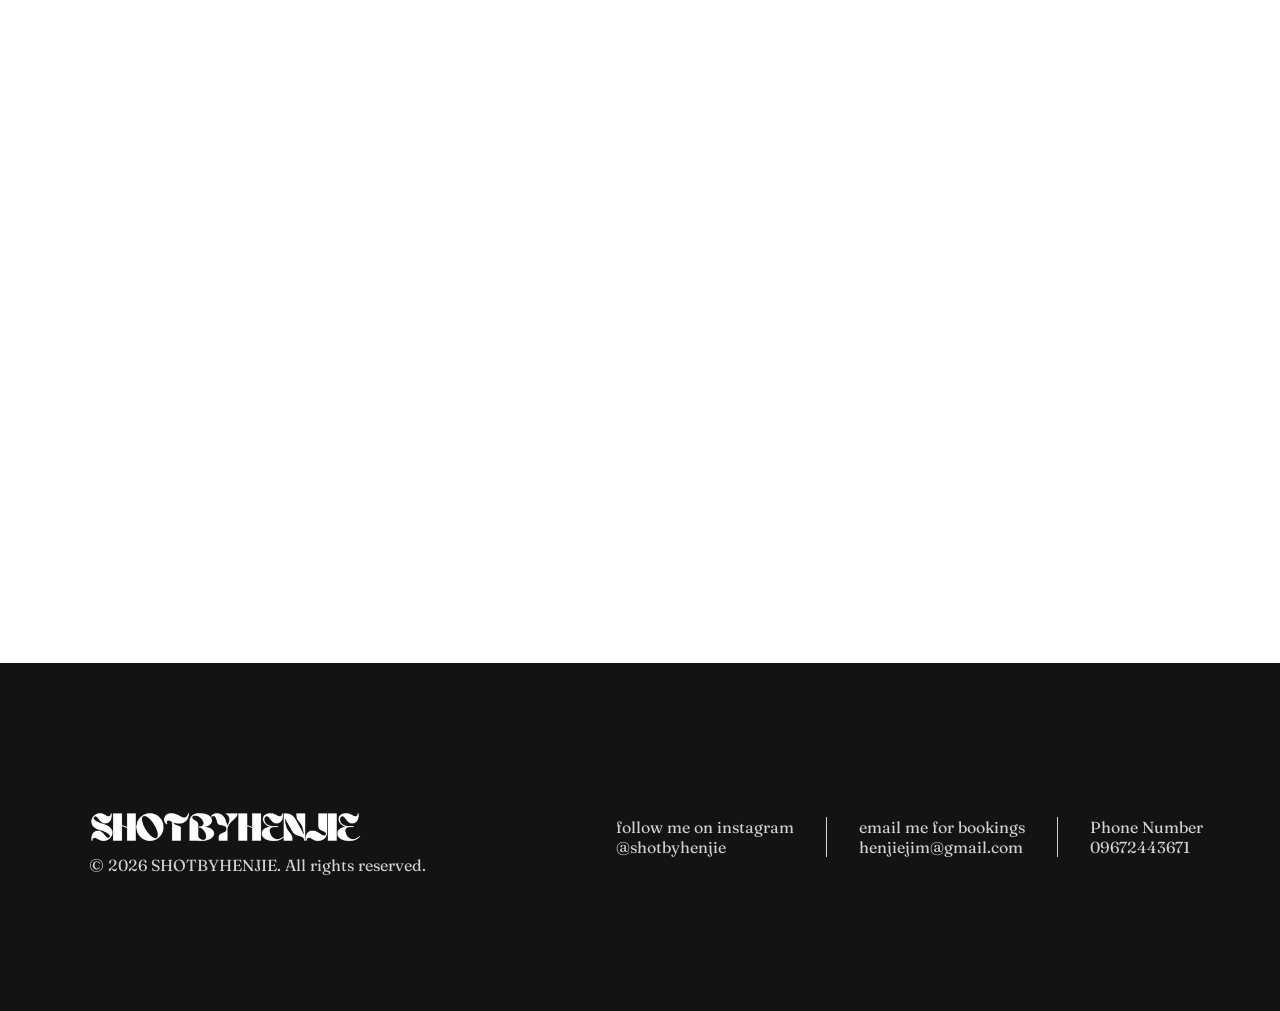
==== commit e400c696: "Update index.html" ====
--- a/index.html
+++ b/index.html
@@ -18,12 +18,29 @@
             nav.classList.remove('scrolled');
         }
     });
+
+    document.addEventListener('DOMContentLoaded', () => {
+        const navToggle = document.getElementById('navToggle');
+        const navLinks = document.getElementById('navLinks');
+
+        navToggle.addEventListener('click', () => {
+            navLinks.classList.toggle('open');
+        });
+
+        // close the dropdown after tapping a link
+        navLinks.querySelectorAll('a').forEach(link => {
+            link.addEventListener('click', () => {
+                navLinks.classList.remove('open');
+            });
+        });
+    });
 </script>
     <body>
         <section class="header" id="top"> <!-- HOME -->
             <nav>
                 <a href="index.html"><img src="images/864e8f97-e698-4173-9160-91c41ea4d672_removalai_preview.png" class="logo"></a>
-                <div class="nav-links"> 
+                <button class="nav-toggle" id="navToggle" aria-label="Toggle menu">&#9776;</button>
+                <div class="nav-links" id="navLinks"> 
                     <ul>
                         <li><a href="#top">HOME</a></li>
                         <li><a href="#ABOUT">ABOUT</a></li>
@@ -218,6 +235,27 @@
     goTo(Math.round(pos), true);
   });
 
+  // touch support (phones/tablets)
+  root.addEventListener('touchstart', (e) => {
+    dragging = true;
+    startX = e.touches[0].clientX;
+    startPos = pos;
+    cards.forEach(c => c.style.transition = 'none');
+  }, { passive: true });
+
+  window.addEventListener('touchmove', (e) => {
+    if (!dragging) return;
+    const dx = e.touches[0].clientX - startX;
+    pos = startPos - dx / spread;
+    layout(pos);
+  }, { passive: true });
+
+  window.addEventListener('touchend', () => {
+    if (!dragging) return;
+    dragging = false;
+    goTo(Math.round(pos), true);
+  });
+
   cards.forEach((card, i) => {
     card.addEventListener('click', (e) => {
       const d = Math.round(((i - pos) % n + n) % n);
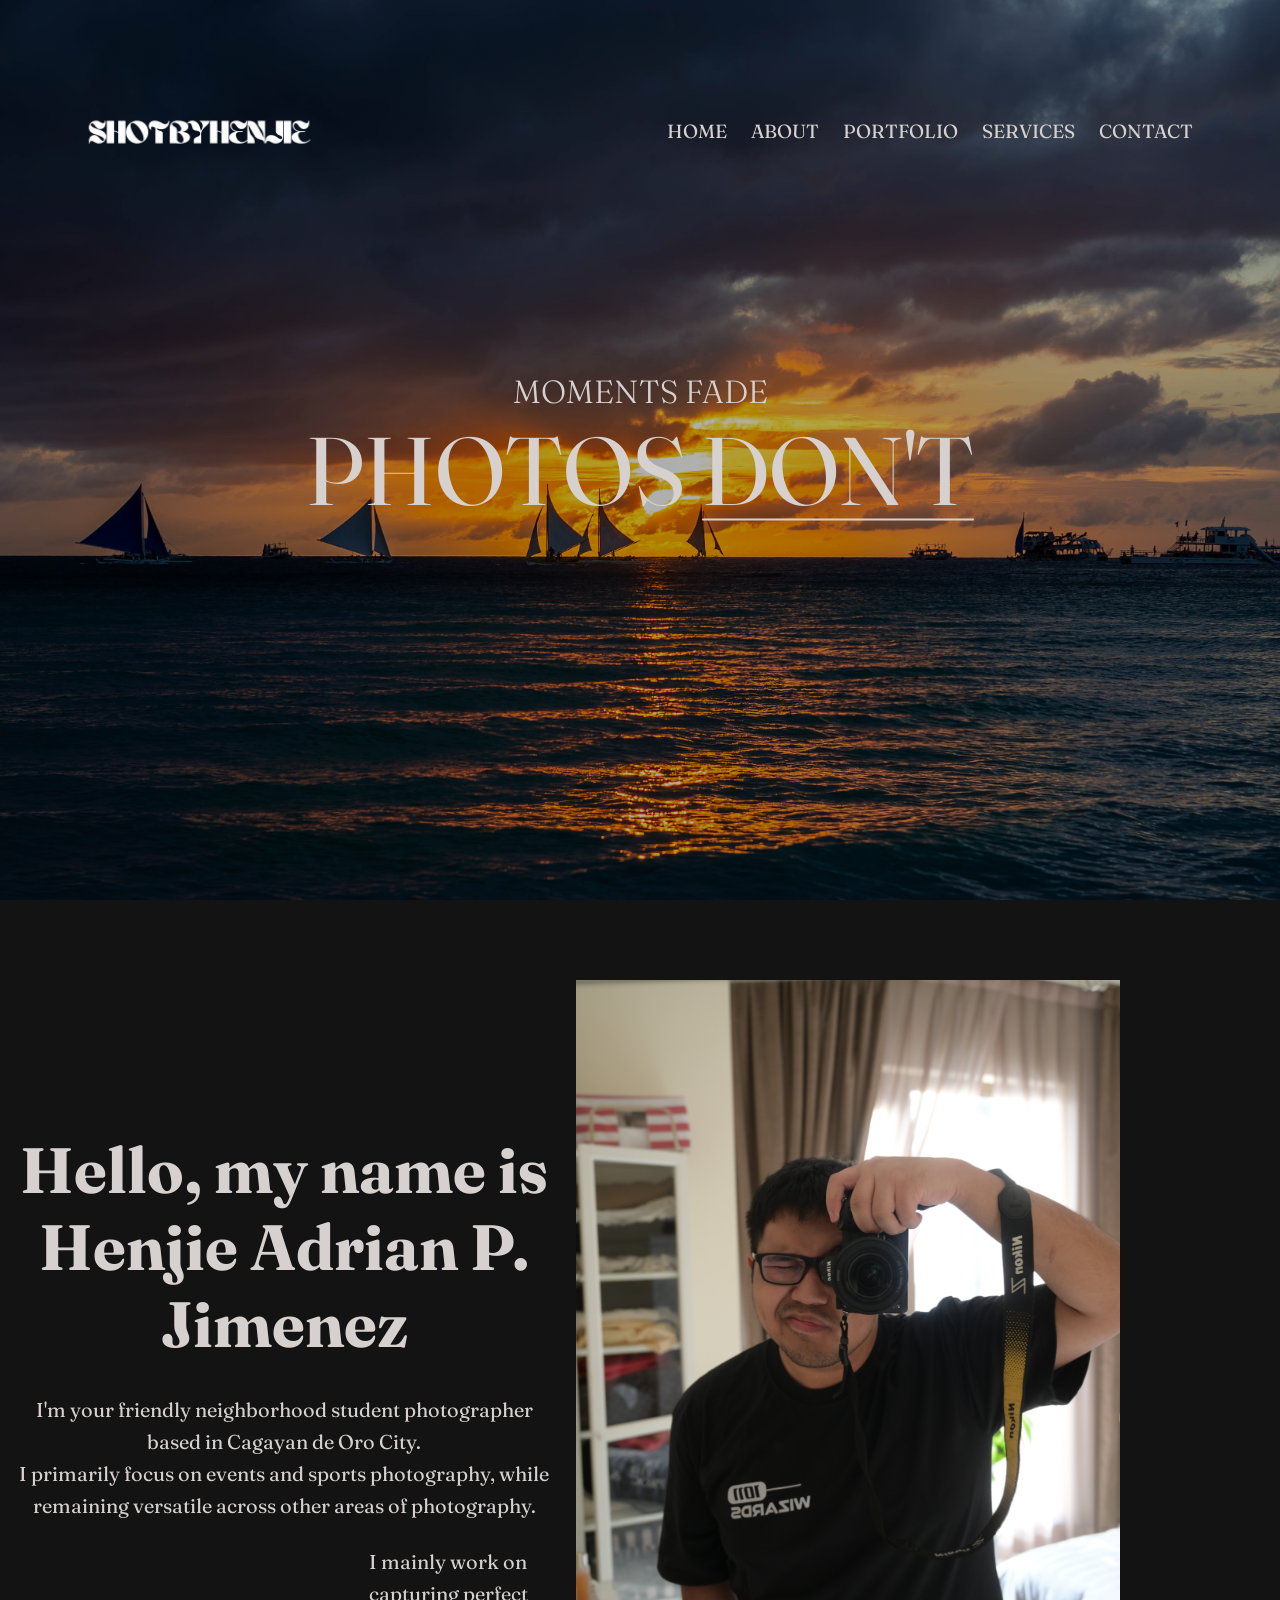
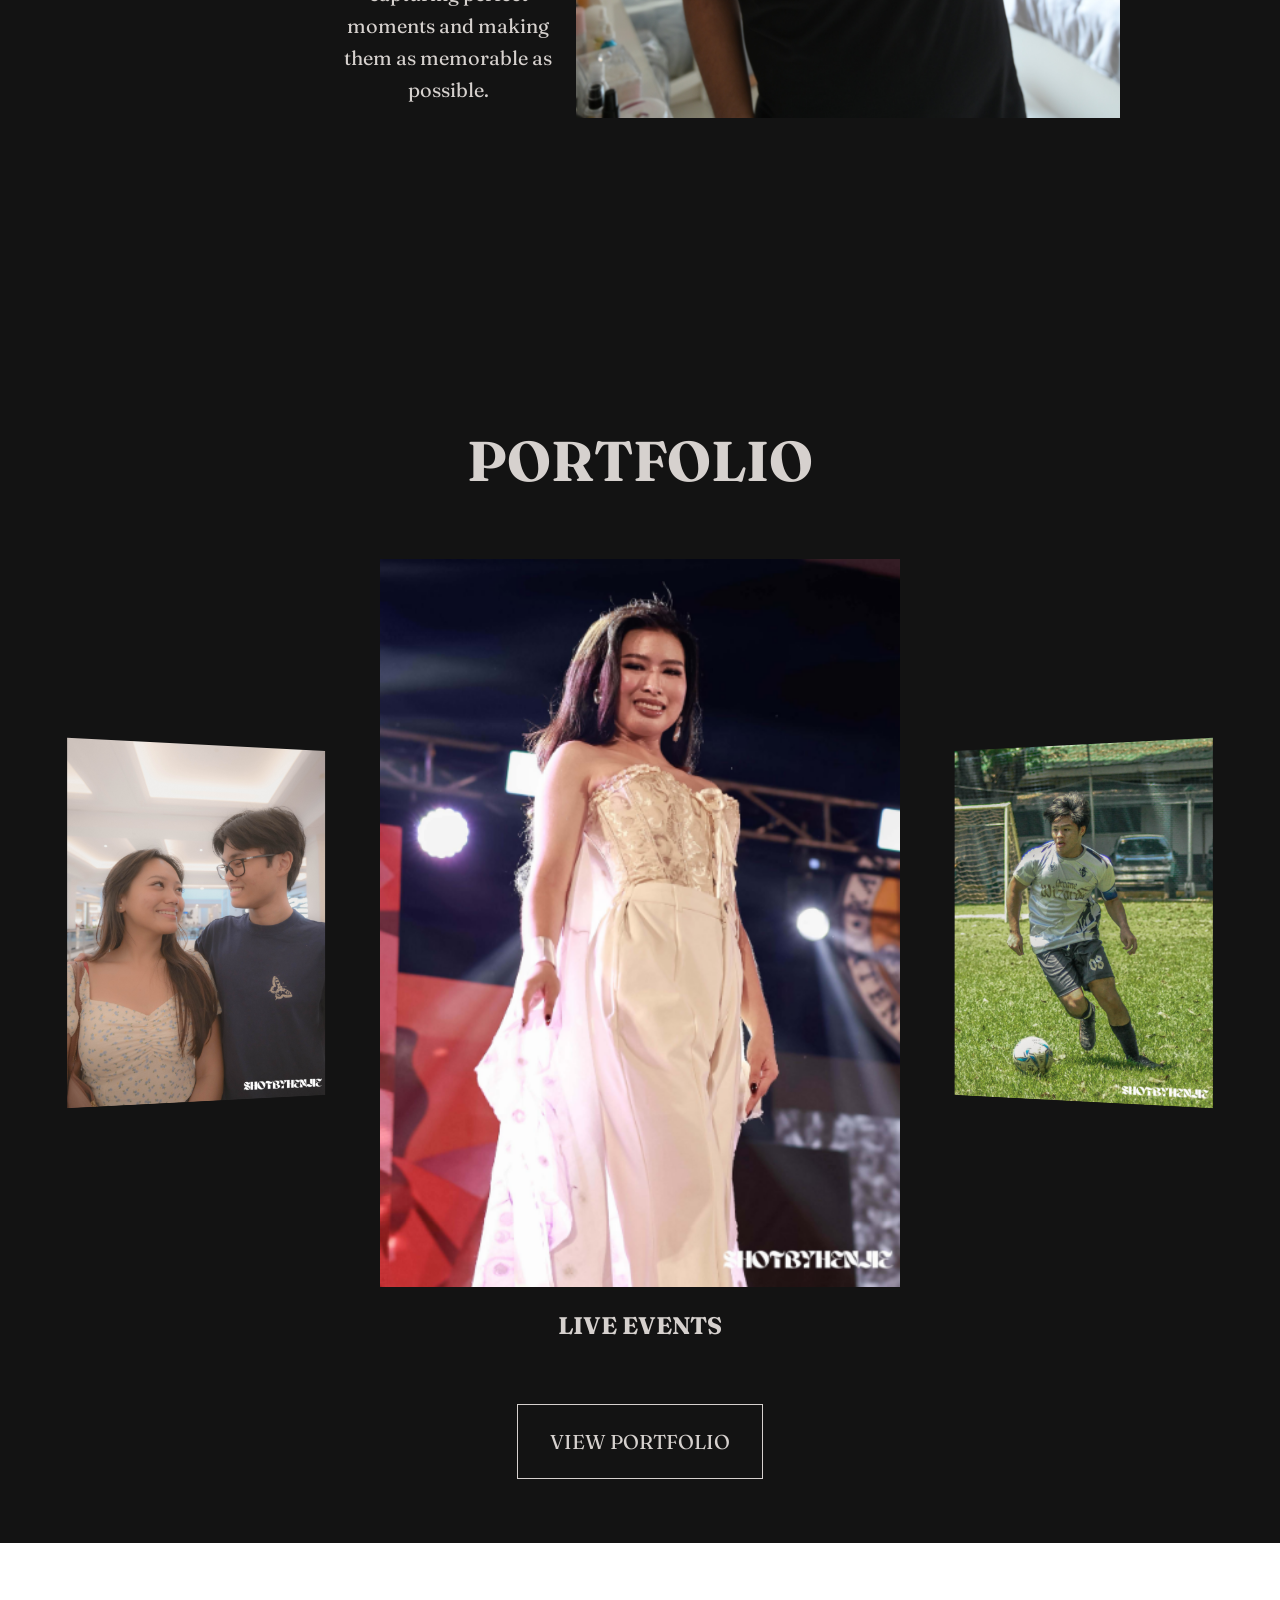
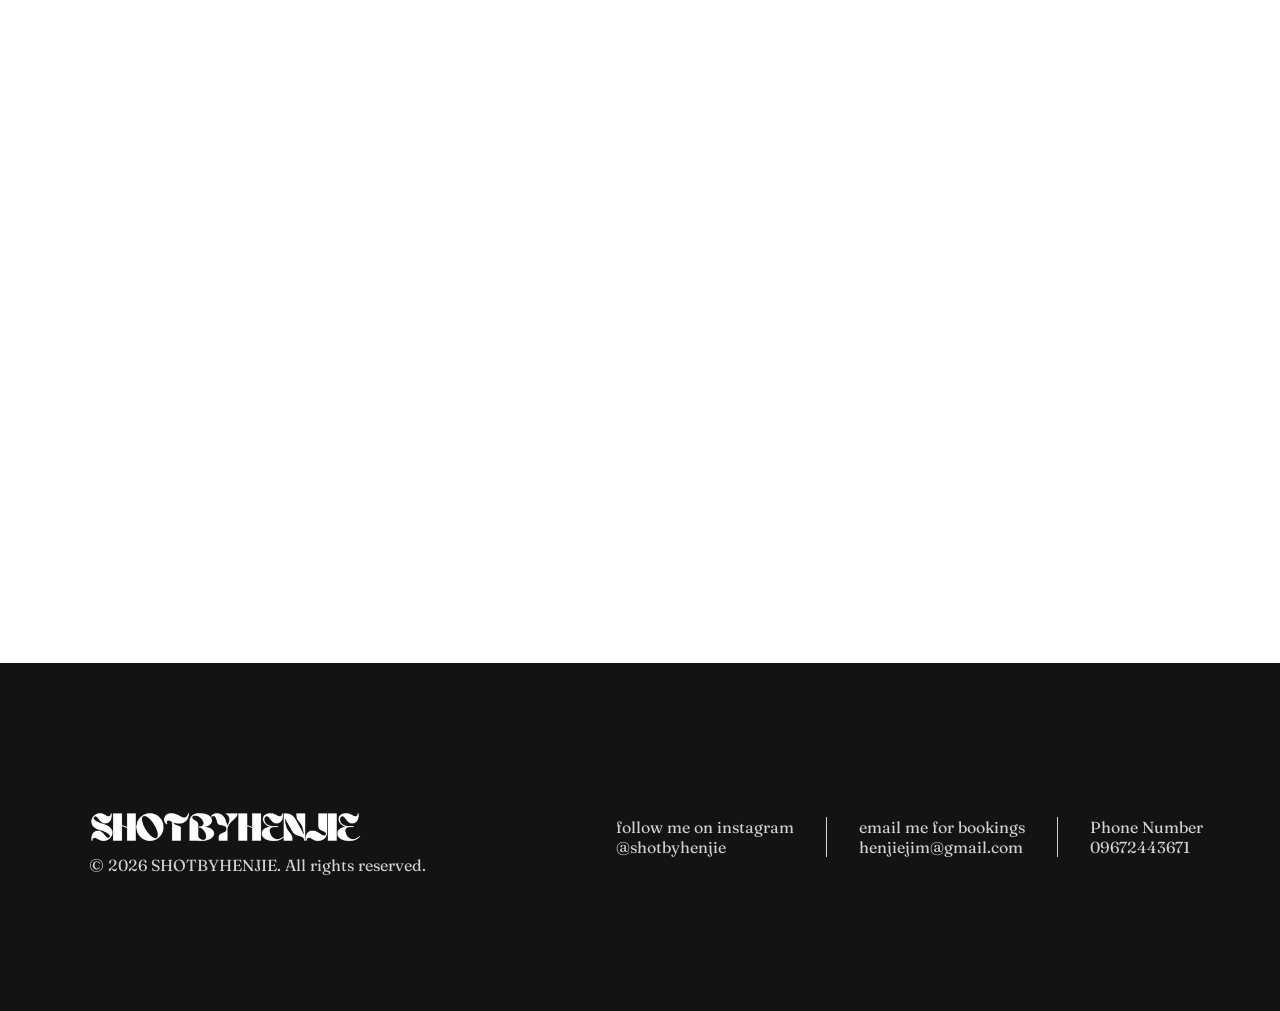
==== commit a2acb5fe: "Update index.html" ====
--- a/index.html
+++ b/index.html
@@ -10,13 +10,27 @@
         <link href="https://fonts.googleapis.com/css2?family=Fraunces:ital,opsz,wght@0,9..144,100..900;1,9..144,100..900&display=swap" rel="stylesheet">
     </head>
     <script>
+    let lastScrollY = window.scrollY;
+
     window.addEventListener('scroll', () => {
         const nav = document.querySelector('nav');
-        if (window.scrollY > 50) {
+        const currentScrollY = window.scrollY;
+
+        if (currentScrollY > 50) {
             nav.classList.add('scrolled');
         } else {
             nav.classList.remove('scrolled');
         }
+
+        if (currentScrollY > lastScrollY && currentScrollY > 100) {
+            // scrolling down — hide nav
+            nav.classList.add('nav-hidden');
+        } else {
+            // scrolling up — show nav
+            nav.classList.remove('nav-hidden');
+        }
+
+        lastScrollY = currentScrollY;
     });
 
     document.addEventListener('DOMContentLoaded', () => {
--- a/websitestuff.css
+++ b/websitestuff.css
@@ -28,7 +28,7 @@
    top: 0;
    left: 0;
    width: 100%;
-   z-index: 1000;
+   z-index: 5000;
    background-color: transparent;
    transition: background-color 0.3s ease, padding 0.3s ease;
 }
@@ -52,6 +52,16 @@
 .nav-links{
     flex: 1;
     text-align: right;
+}
+
+.nav-toggle {
+    display: none;
+    background: none;
+    border: none;
+    color: #d6d1ce;
+    font-size: 28px;
+    cursor: pointer;
+    line-height: 1;
 }
 
 .nav-links ul li{
@@ -478,9 +488,8 @@
 
   /* ---- NAV ---- */
   nav {
-    flex-wrap: wrap;
-    row-gap: 10px;
     padding: 10px 5%;
+    position: relative;
   }
 
   nav .logo,
@@ -488,17 +497,40 @@
     width: 140px;
   }
 
+  .nav-toggle {
+    display: block;
+  }
+
   .nav-links {
+    flex: none;
+    position: absolute;
+    top: 100%;
+    left: 0;
     width: 100%;
-    text-align: center;
+    background-color: #131313;
+    max-height: 0;
+    overflow: hidden;
+    transition: max-height 0.3s ease;
+  }
+
+  .nav-links.open {
+    max-height: 400px;
+  }
+
+  .nav-links ul {
+    display: flex;
+    flex-direction: column;
+    align-items: center;
+    padding: 10px 0;
   }
 
   .nav-links ul li {
-    padding: 0 8px;
+    padding: 10px 0;
+    display: block;
   }
 
   .nav-links ul li a {
-    font-size: 14px;
+    font-size: 16px;
   }
 
   /* ---- HERO ---- */
@@ -512,6 +544,7 @@
 
   /* ---- ABOUT ---- */
   .ABOUT {
+    min-height: auto;
     padding: 100px 20px 60px;
     display: flex;
     flex-direction: column;
@@ -545,6 +578,7 @@
 
   /* ---- PORTFOLIO ---- */
   .PORTFOLIO {
+    min-height: auto;
     padding: 50px 10px;
     gap: 24px;
   }
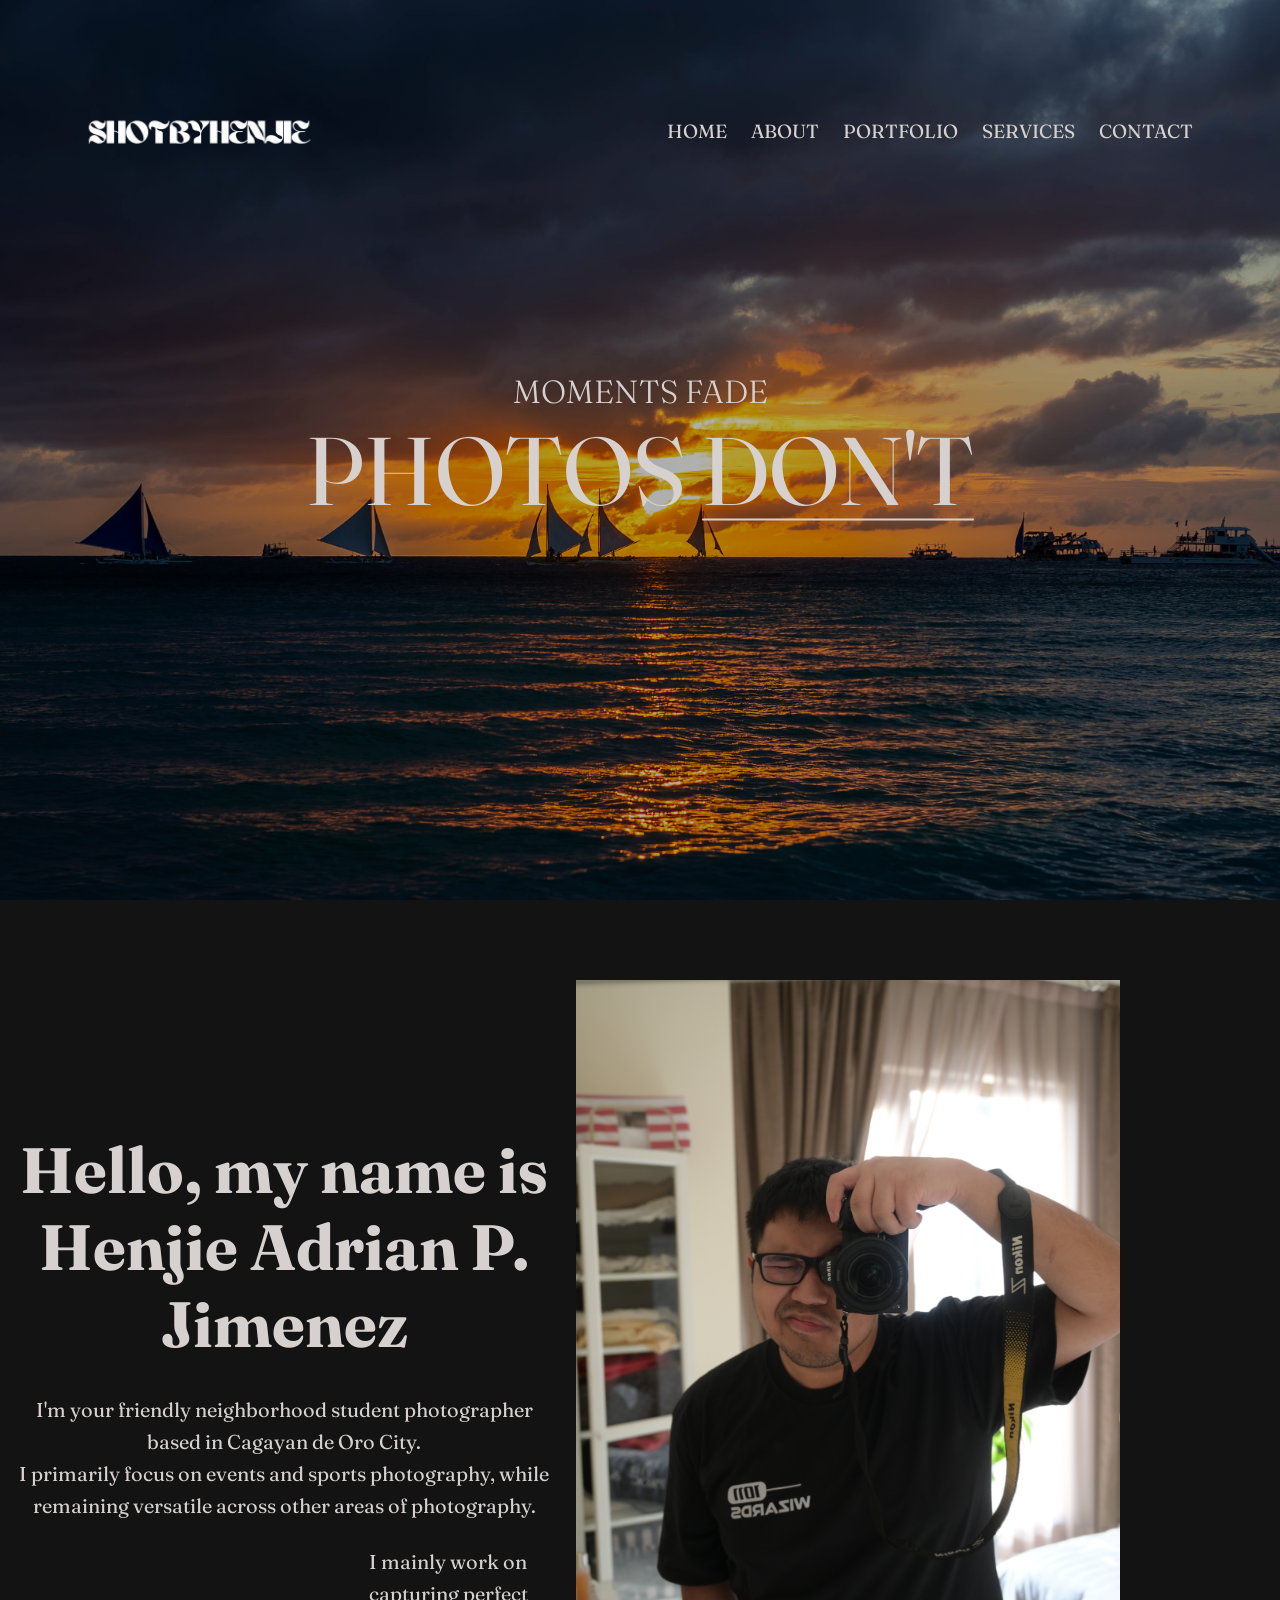
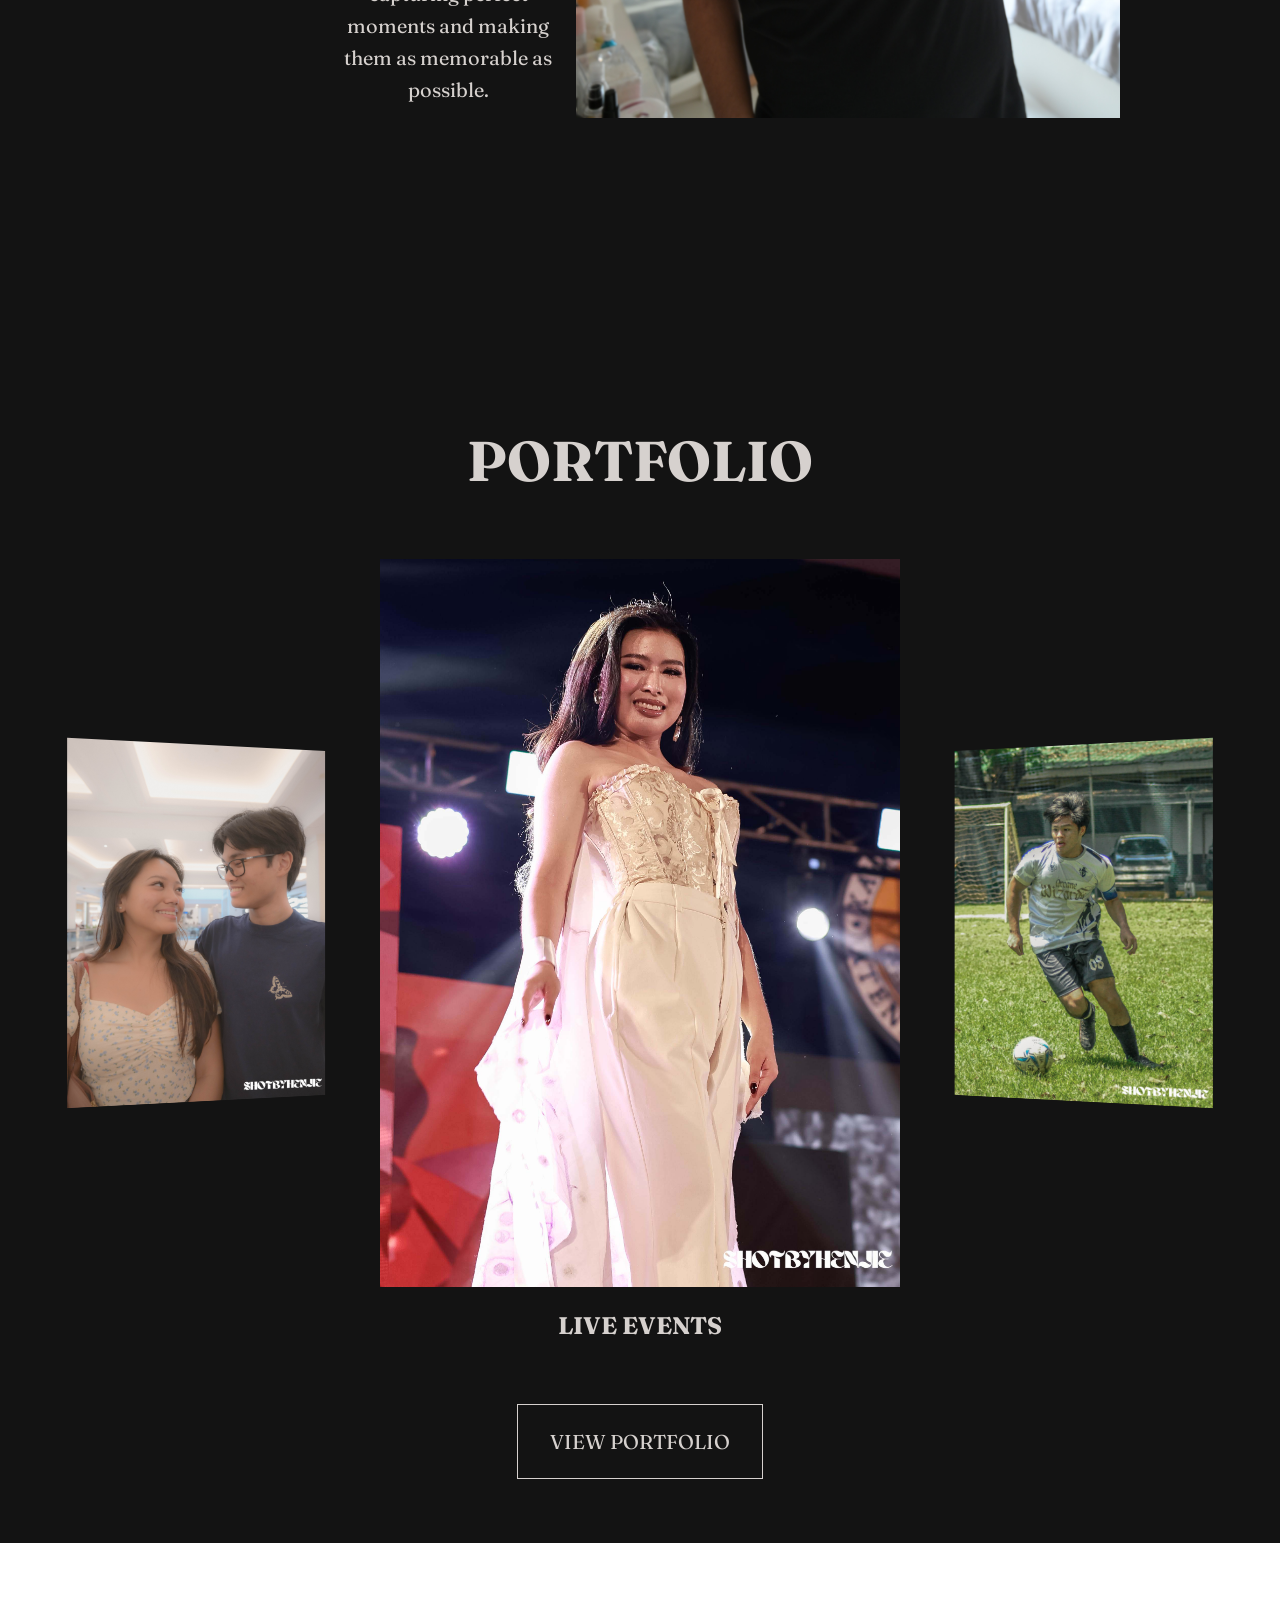
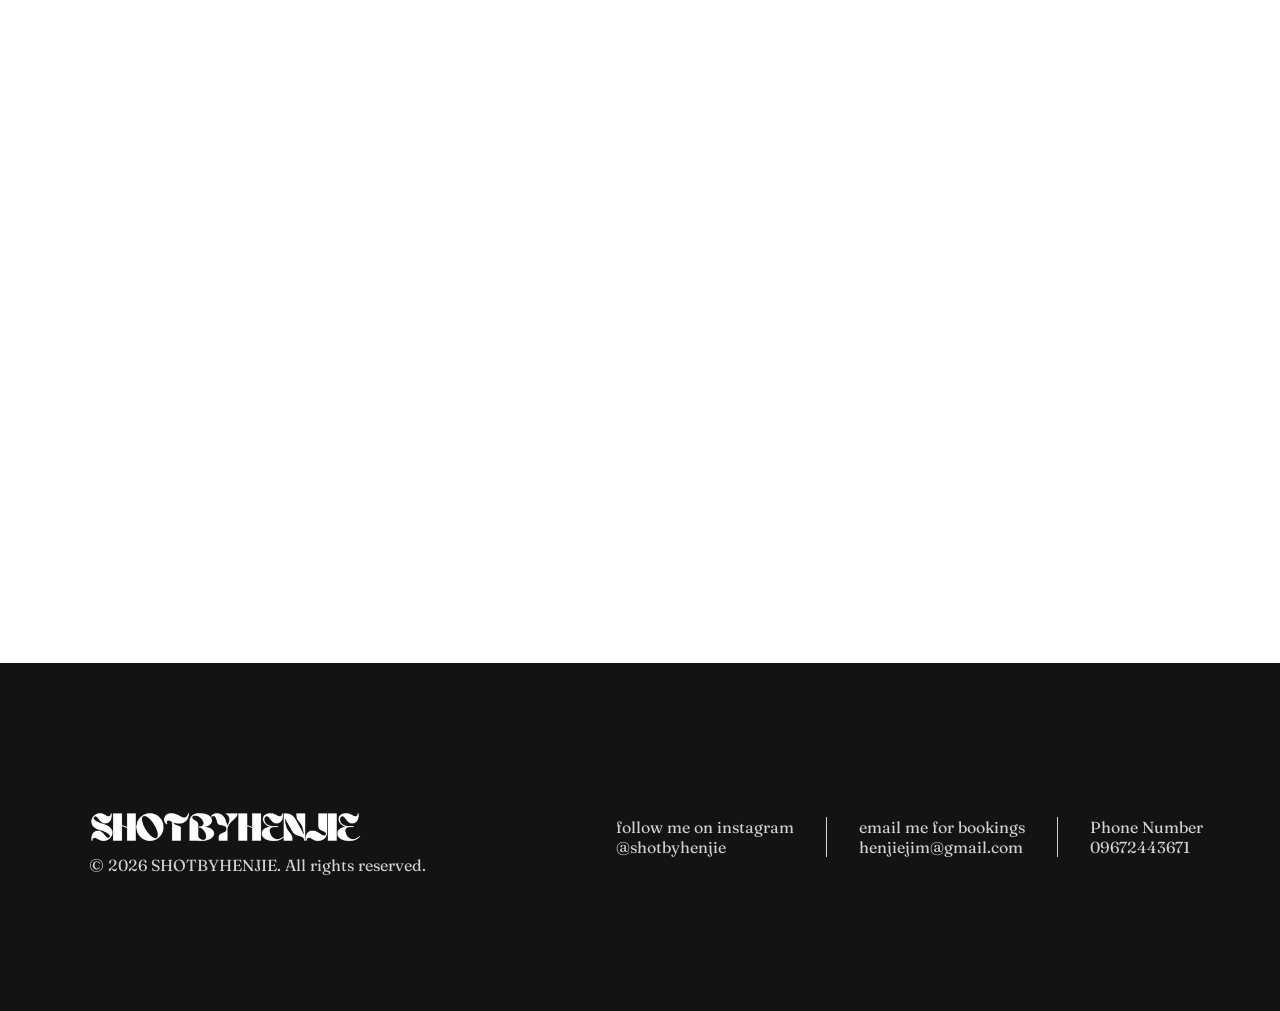
==== commit 60f5c53c: "Update index.html" ====
--- a/index.html
+++ b/index.html
@@ -10,27 +10,13 @@
         <link href="https://fonts.googleapis.com/css2?family=Fraunces:ital,opsz,wght@0,9..144,100..900;1,9..144,100..900&display=swap" rel="stylesheet">
     </head>
     <script>
-    let lastScrollY = window.scrollY;
-
     window.addEventListener('scroll', () => {
         const nav = document.querySelector('nav');
-        const currentScrollY = window.scrollY;
-
-        if (currentScrollY > 50) {
+        if (window.scrollY > 50) {
             nav.classList.add('scrolled');
         } else {
             nav.classList.remove('scrolled');
         }
-
-        if (currentScrollY > lastScrollY && currentScrollY > 100) {
-            // scrolling down — hide nav
-            nav.classList.add('nav-hidden');
-        } else {
-            // scrolling up — show nav
-            nav.classList.remove('nav-hidden');
-        }
-
-        lastScrollY = currentScrollY;
     });
 
     document.addEventListener('DOMContentLoaded', () => {
--- a/websitestuff.css
+++ b/websitestuff.css
@@ -30,7 +30,11 @@
    width: 100%;
    z-index: 5000;
    background-color: transparent;
-   transition: background-color 0.3s ease, padding 0.3s ease;
+   transition: background-color 0.3s ease, padding 0.3s ease, transform 0.3s ease;
+}
+
+nav.nav-hidden {
+   transform: translateY(-100%);
 }
 
 nav.scrolled {
